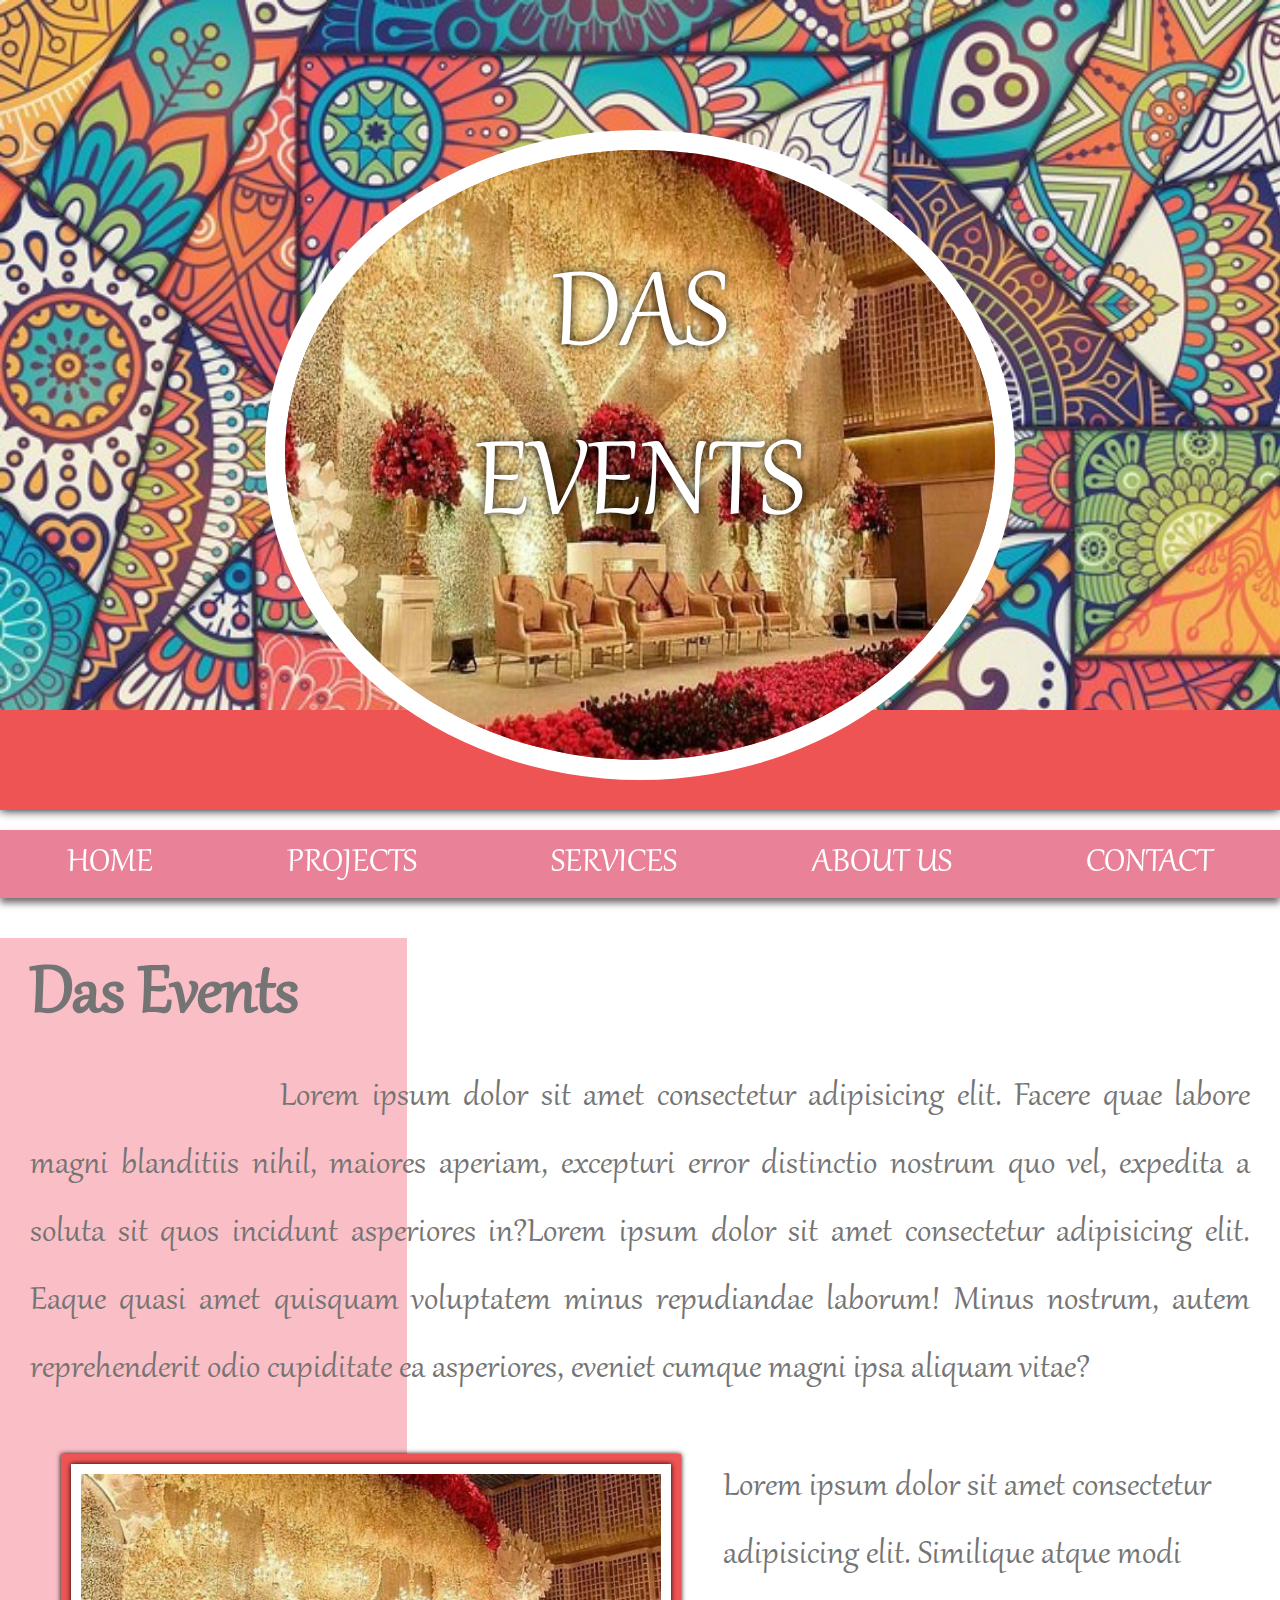
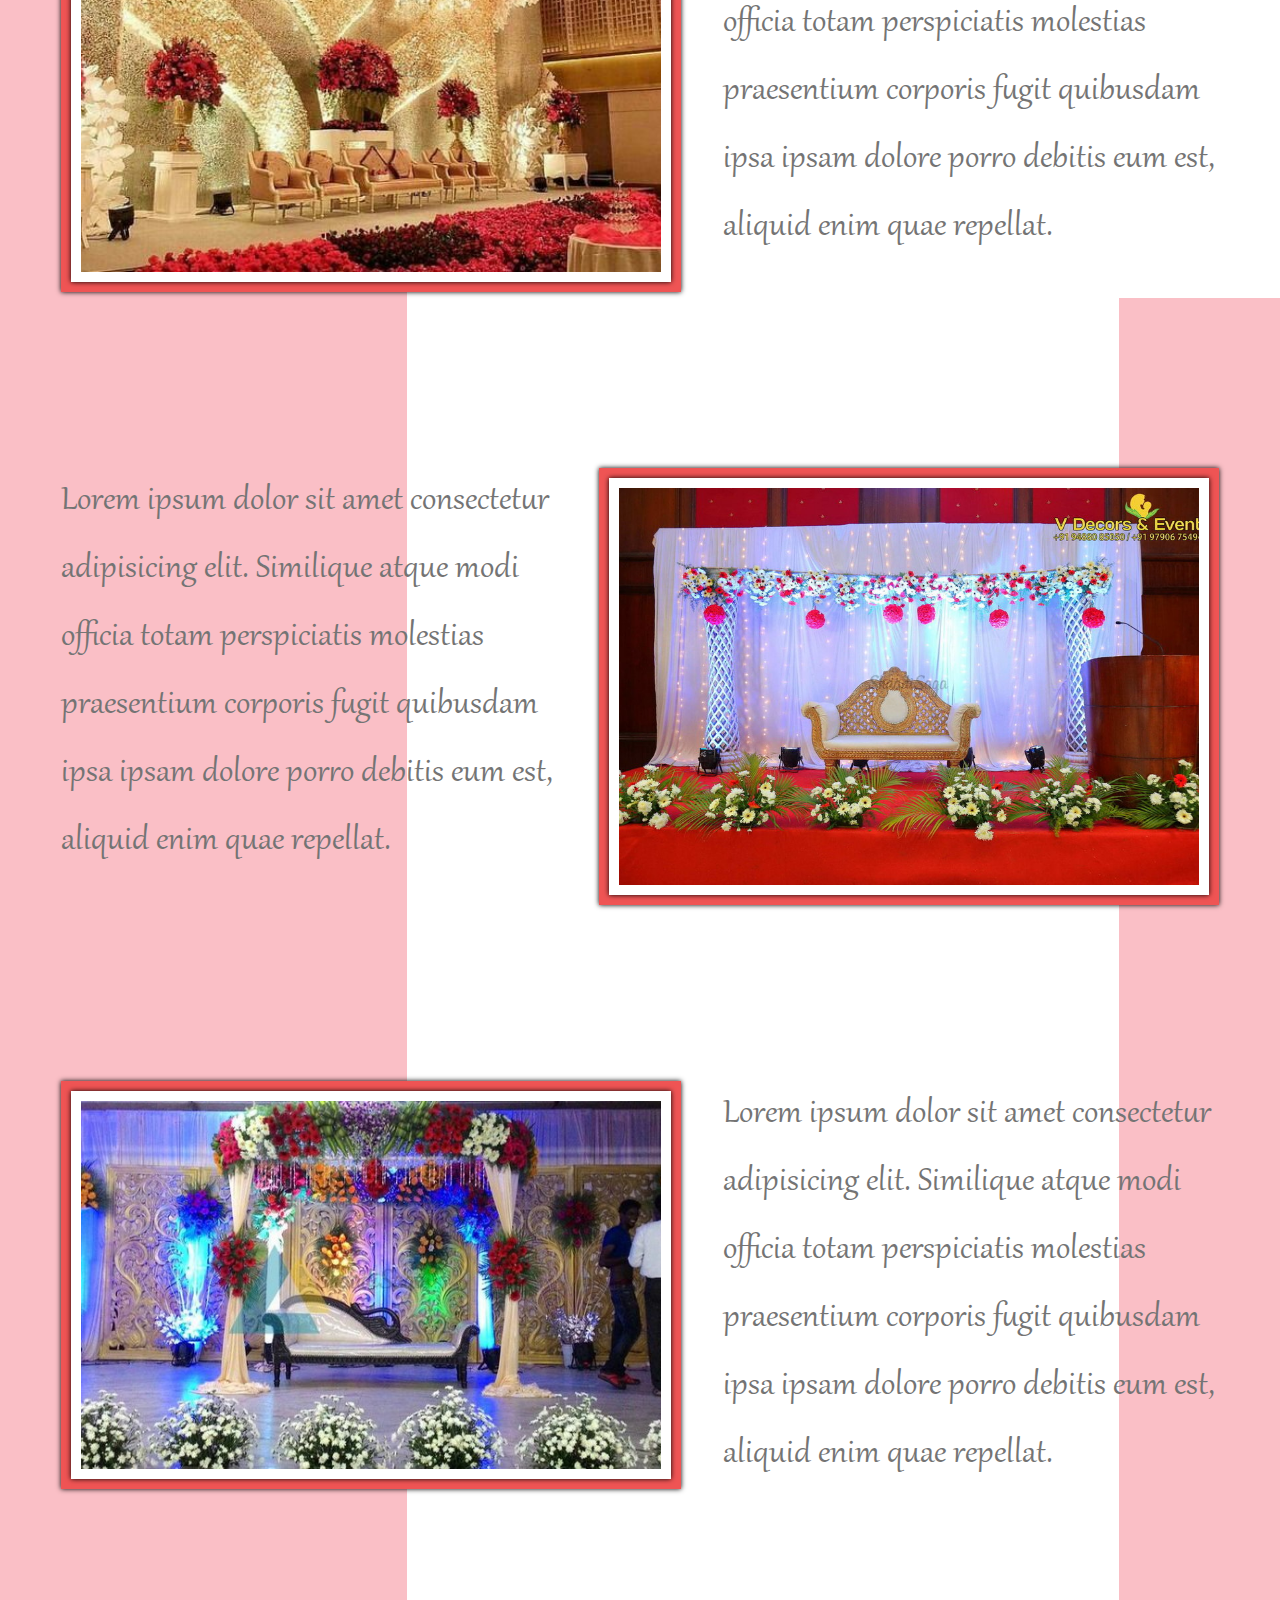
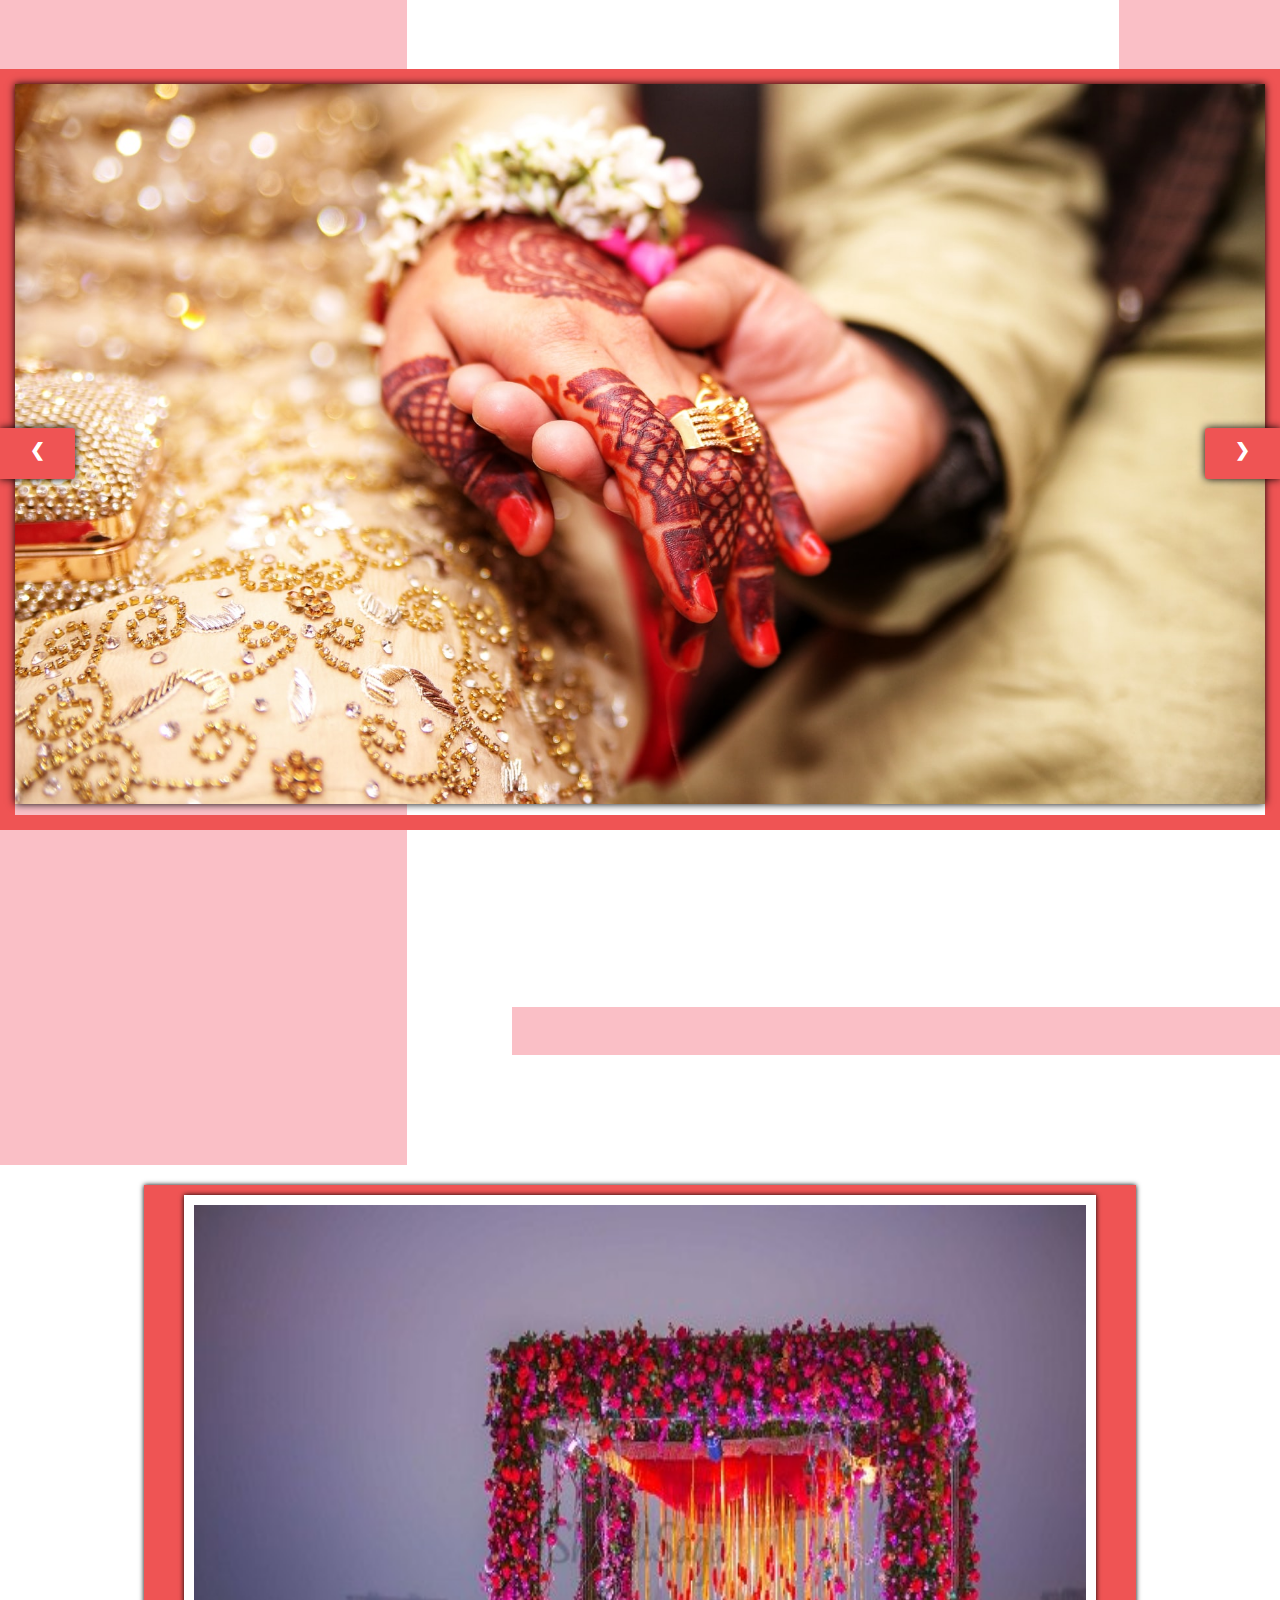
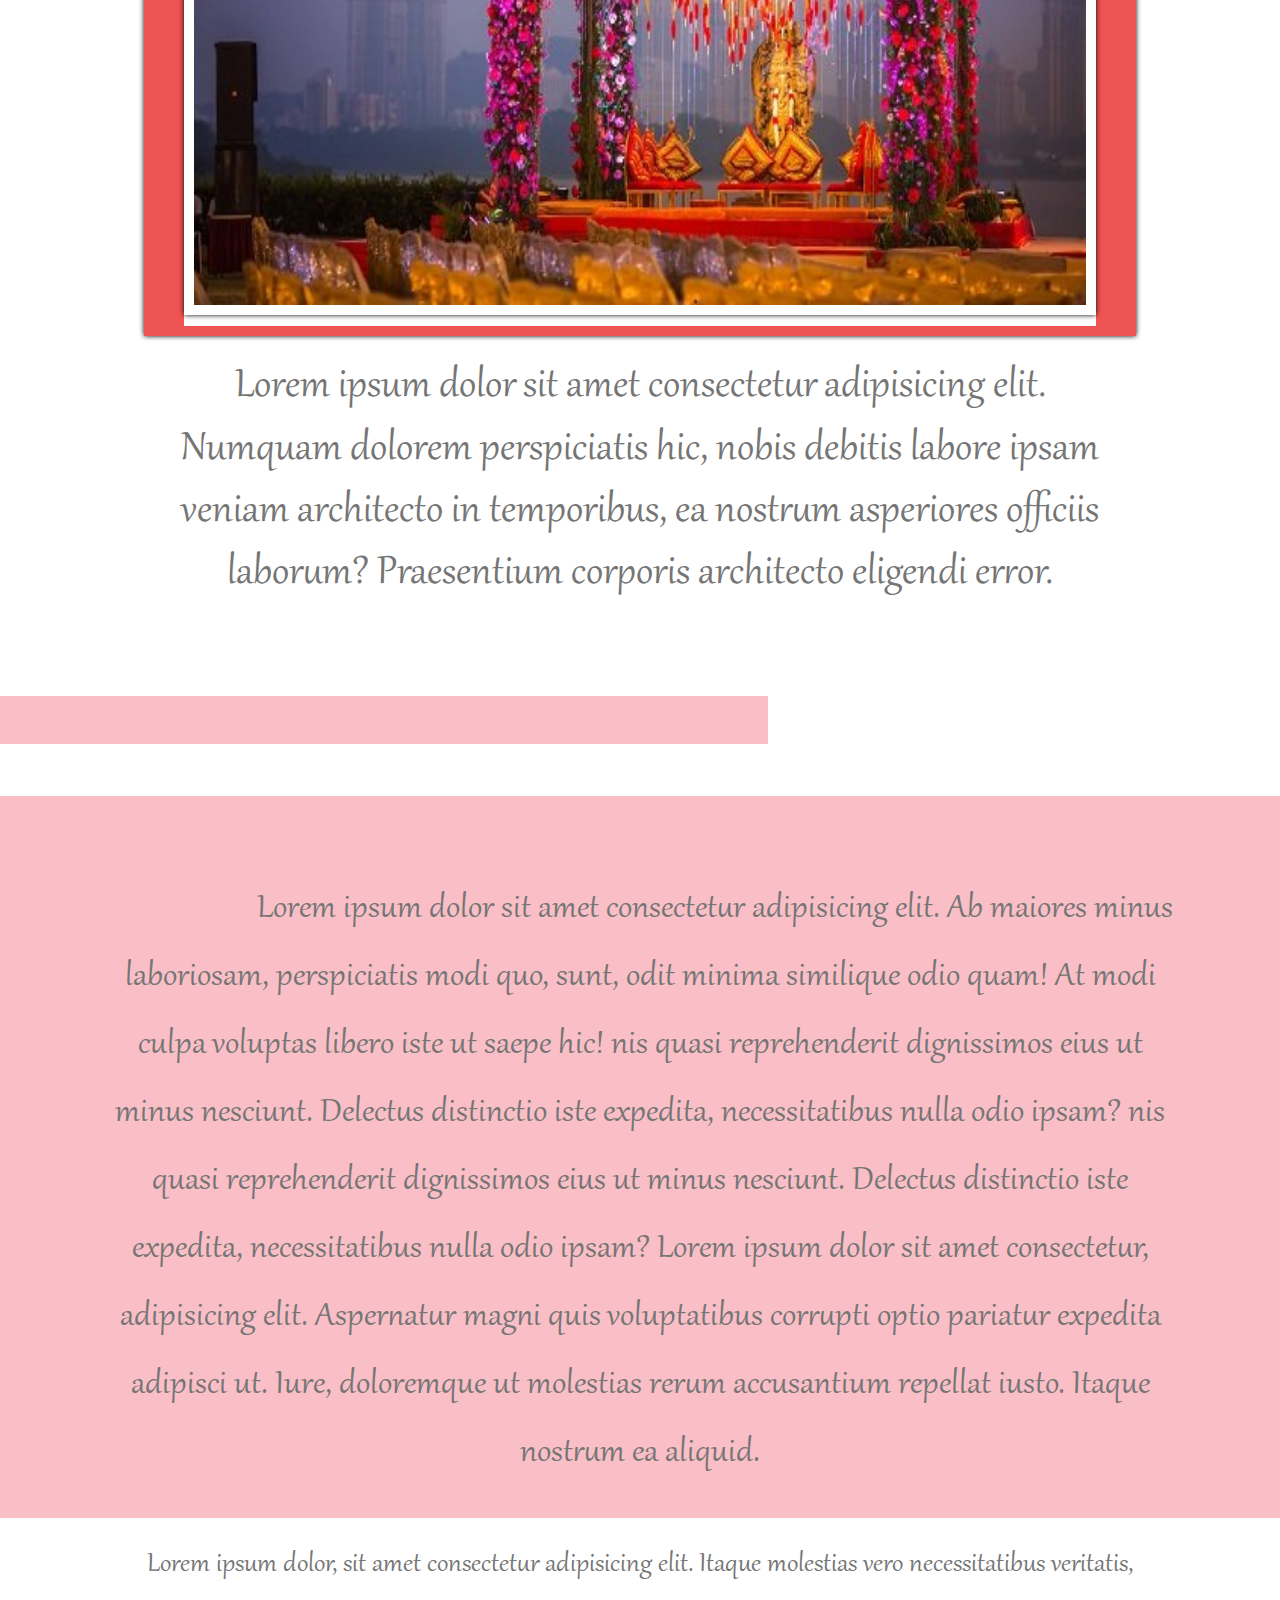
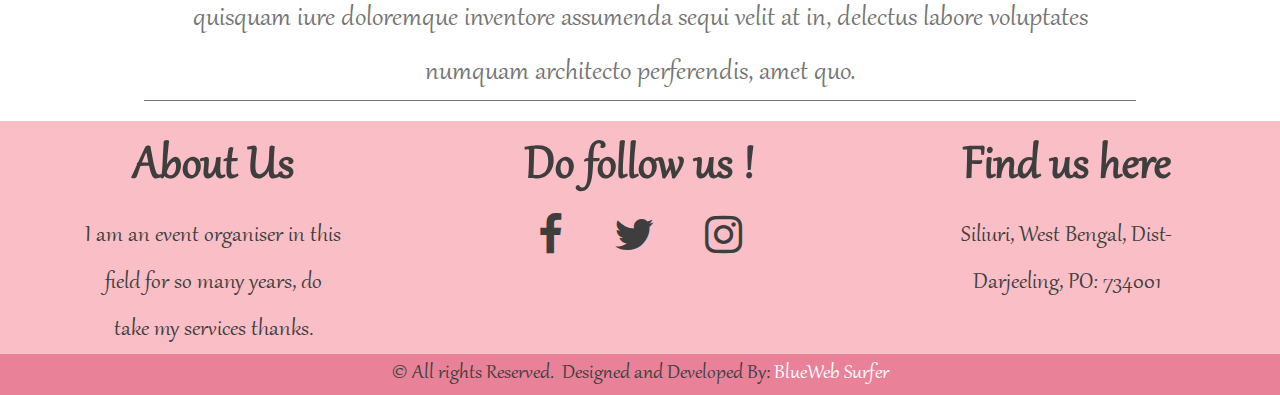
==== index.html @ 894e2127 "first commit" ====
<!DOCTYPE html>
<html lang="en">
<head>
    <meta charset="UTF-8">
    <meta http-equiv="X-UA-Compatible" content="IE=edge">
    <meta name="viewport" content="width=device-width, initial-scale=1.0">
    <title>Document</title>
    <link rel="stylesheet" href="style.css">
    <link rel="stylesheet" href="https://cdnjs.cloudflare.com/ajax/libs/font-awesome/4.7.0/css/font-awesome.min.css">
    <script defer src="index.js"></script>
</head>
<body>
    <header>
        <div class="banner">
            <div class="main-image">
                <img src="assets/img/dasbanner.jpg" alt="">
                <div class="das-events">
                    <h1>Das</h1>
                    <h1>Events</h1>
                </div>
            </div>
        </div>
        <nav>
            <ul>
               <a href="index.html"><li>Home</li> </a> 
                <a href="projects.html"><li>Projects</li></a>
                <a href="services.html"><li>Services</li></a>
                <a href="aboutus.html"><li>About Us</li> </a>
                <a href="contact.html"><li>Contact</li></a>
            </ul>
        </nav>
    </header>
    
    <section class="bg-shapes-left">
        
        <!-- <div class="bg-shapes-left"></div> -->
        <!-- <div class="bg-shapes-right"></div>           -->

        <div class="sub-head">
            <h1>Das Events</h1>
            <p>
                Lorem ipsum dolor sit amet consectetur adipisicing elit. Facere quae labore magni blanditiis nihil, maiores aperiam, excepturi error distinctio nostrum quo vel, expedita a soluta sit quos incidunt asperiores in?Lorem ipsum dolor sit amet consectetur adipisicing elit. Eaque quasi amet quisquam voluptatem minus repudiandae laborum! Minus nostrum, autem reprehenderit odio cupiditate ea asperiores, eveniet cumque magni ipsa aliquam vitae?
            </p>
        </div>
        
        <div class="body">
            <div class="body-img">
                <img src="assets/img/dasbanner.jpg" alt="">
            </div>
            <div class="body-content">
                <p>Lorem ipsum dolor sit amet consectetur adipisicing elit. Similique atque modi officia totam perspiciatis molestias praesentium corporis fugit quibusdam ipsa ipsam dolore porro debitis eum est, aliquid enim quae repellat.</p>
            </div>
        </div>
        <div class="body reverse">
            <div class="body-img">
                <img src="assets/img/wedding-decorations-pondicherry(59).jpg" alt="">
            </div>
            <div class="body-content">
                <p>Lorem ipsum dolor sit amet consectetur adipisicing elit. Similique atque modi officia totam perspiciatis molestias praesentium corporis fugit quibusdam ipsa ipsam dolore porro debitis eum est, aliquid enim quae repellat.</p>
            </div>
        </div>
        <div class="body">
            <div class="body-img">
                <img src="assets/img/IMG_20200710_120605.jpg" alt="">
            </div>
            <div class="body-content">
                <p>Lorem ipsum dolor sit amet consectetur adipisicing elit. Similique atque modi officia totam perspiciatis molestias praesentium corporis fugit quibusdam ipsa ipsam dolore porro debitis eum est, aliquid enim quae repellat.</p>
            </div>
        </div>

        <!-- Slideshow container -->
<div class="slideshow-container">

    <!-- Full-width images with number and caption text -->
    <div class="mySlides fade">
      <!-- <div class="numbertext">1 / 3</div> -->
      <img src="assets/img/khadija-yousaf-lKwp3-FQomY-unsplash.jpg" style="width:100%">
      <!-- <div class="text">Caption Text</div> -->
    </div>
  
    <div class="mySlides fade">
      <!-- <div class="numbertext">2 / 3</div> -->
      <img src="assets/img/e088c1e5b5d54f53e31a05f992170328.jpg" style="width:100%">
      <!-- <div class="text">Caption Two</div> -->
    </div>
  
    <div class="mySlides fade">
      <!-- <div class="numbertext">3 / 3</div> -->
      <img src="assets/img/IMG_20200710_120605.jpg" style="width:100%">
      <!-- <div class="text">Caption Three</div> -->
    </div>
  
    <!-- Next and previous buttons -->
    <a class="prev" onclick="plusSlides(-1)">&#10094;</a>
    <a class="next" onclick="plusSlides(1)">&#10095;</a>
  </div>
  <br>
  
  <!-- The dots/circles -->
  <!-- <div style="text-align:center">
    <span class="dot" onclick="currentSlide(1)"></span>
    <span class="dot" onclick="currentSlide(2)"></span>
    <span class="dot" onclick="currentSlide(3)"></span>
  </div> -->
    <div class="section">
        <hr>      
    </div>   
<br><br><br><br>
    <div class="big-banner">
        <div class="big-banner-img">
            <img src="assets/img/IMG-20200902-WA0006.jpg" alt="">
        </div>
        <div class="big-banner-content">
            <p>Lorem ipsum dolor sit amet consectetur adipisicing elit. Numquam dolorem perspiciatis hic, nobis debitis labore ipsam veniam architecto in temporibus, ea nostrum asperiores officiis laborum? Praesentium corporis architecto eligendi error.</p>
        </div>
    </div>
    <div class="section left">
        <hr>      
    </div>  

    <div class="big-content">
        <div class="big-content-p">
            <p>Lorem ipsum dolor sit amet consectetur adipisicing elit. Ab maiores minus laboriosam, perspiciatis modi quo, sunt, odit minima similique odio quam! At modi culpa voluptas libero iste ut saepe hic! 
            nis quasi reprehenderit dignissimos eius ut minus nesciunt. Delectus distinctio iste expedita, necessitatibus nulla odio ipsam?
            nis quasi reprehenderit dignissimos eius ut minus nesciunt. Delectus distinctio iste expedita, necessitatibus nulla odio ipsam?
            Lorem ipsum dolor sit amet consectetur, adipisicing elit. Aspernatur magni quis voluptatibus corrupti optio pariatur expedita adipisci ut. Iure, doloremque ut molestias rerum accusantium repellat iusto. Itaque nostrum ea aliquid.
            </p>
        </div>
    </div>
  
    <div class="small-content">
        <div class="small-content-p">
            <p>Lorem ipsum dolor, sit amet consectetur adipisicing elit. Itaque molestias vero necessitatibus veritatis, quisquam iure doloremque inventore assumenda sequi velit at in, delectus labore voluptates numquam architecto perferendis, amet quo.</p>
        </div>
    </div>

    </section>
    <footer>
        <div class="footer">
        <div class="about-us">
            <h1>About Us</h1>
            <p>I am an event organiser in this field for so many years, do take my services thanks.</p>
        </div>
        <div class="social-media">
            <h1>Do follow us !</h1>
            <div class="social-icons">
                <a href="https://www.facebook.com/"><i class="fa fa-facebook"></i></a>
                <a href="https://www.twitter.com/"><i class="fa fa-twitter"></i></a>
                <a href="https://www.instagram.com/"><i class="fa fa-instagram"></i></a>
            </div>
            
        </div>
        <div class="address">
            <h1>Find us here</h1>
            <p>Siliuri, West Bengal, Dist-Darjeeling, PO: 734001</p>
        </div>
       </div>
       <div class="copyrights">
        <p>&copy; All rights Reserved.</p>
        <p>&nbsp; Designed and Developed By: <a href="www.bluewebsurfer.com">BlueWeb Surfer</a></p>
    </div>
    </footer>
</body>
</html>
---- style.css ----
/* @import url('https://fonts.googleapis.com/css2?family=Gabriela&display=swap'); */

@font-face {
    font-family: myFont;
    src: url(assets/typography/gabriola\ Font\ Download.woff);
  }
:root{
    --pink:	#E98199;
    --red:#EF5454;
}
*{
    box-sizing: border-box;
    margin: 0;
    padding: 0;
    font-family: myFont,Helvetica, sans-serif;
}

header .banner{
    position: relative;
    background: url(assets/img/0_hL-usWd0WA_PzX6H.jpg);
    background-attachment: fixed;
    background-size: cover;
    width: 100%;
    /* border: 1px solid var(--red); */
    height: 90vh;
    border-bottom: 100px solid var(--red);

    display: flex;
    justify-content: center;

    z-index: -100;

    box-shadow: 0 0 10px black;
}

header .banner .main-image{
    position: absolute;
    /* border: 1px solid green; */
    margin-top: 130px;
    display: flex;
    justify-content: center;
    align-items: center;
    
    /* z-index: -1; */
}
header .banner .main-image img{
    width: 750px;
    height: 650px;
    border-radius: 50%;
    border: 20px solid white;
    position: relative;

}
header .banner .main-image .das-events{
    position: absolute;
    color: white;
    font-size: 4em;
text-align: center;
text-transform: uppercase;
margin-top: -150px;

}
header .banner .main-image .das-events h1{
    margin-bottom: -50px;
    font-weight: 400;
    text-shadow: 0 0 10px black;
}

nav{
    z-index: 100;
    margin-top: 20px;
    /* border: 1px solid red; */
    background-color: var(--pink);
    box-shadow: 0px 5px 7px 0px #6f6f6f;
    position: sticky;
    /* width: 100%; */
    top: 10px;
}
nav ul {
    display: flex;
    font-size: 2.5em;
    justify-content: space-around;
    color: white;
    list-style: none;
    text-transform: uppercase;
}
nav ul a{
    text-decoration: none;
    color: white;
}
nav ul a :hover{
    background-color: var(--red);
}
nav ul li{
    padding: 0 20px;
    /* background-color: red; */
}

/* subhead */
.sub-head{
    /* border: 1px solid red; */
    color: rgb(116, 116, 116);
font-size: 2.5em;
padding: 30px;    
}
.sub-head p{
    text-indent: 250px;
    text-align: justify;
}

/* shapes */
.bg-shapes-left{
    height: 100%;
    background: url(assets/img/shape-1.svg), url(assets/img/shape-2.svg) right;             
    /* background-attachment: fixed; */
    /* background-size:100% 100%; */
    /* background-size:cover; */
    background-repeat: no-repeat;
    /* background-position: left; */
    background-position: 0 2.5em,right 1000px;
 
}
.bg-shapes-right{
    height: 100%;
    background: url(assets/img/shape-2.svg);
    /* background-attachment: fixed; */
        /* background-size:100% 100%; */
    /* background-size:cover;
    background-repeat: no-repeat;
    background-position: right center;
*/
}

.body{
    /* border: 1px solid red; */
    display: flex;
    justify-content: space-evenly;
    padding: 20px;
    margin-bottom: 8.5em;
}
.body .body-img{
    width: 50%;
    /* padding: 10px; */
    color: rgb(116, 116, 116);
}
.body .body-content{
    width: 40%;
    /* padding: 10px; */
    color: rgb(116, 116, 116);
}
.body .body-img {
    border: 10px solid var(--red);
    box-shadow: black 0px 0px 5px 0px;
}
.body .body-img img{
    width: 100%;
    height: 100%;
    border: 10px solid white;
    box-shadow: 0 0 5px 0px black;
    object-fit: cover;
}
.body .body-content p{
    font-size: 2.5em;
}
.reverse{
    display: flex;
    flex-direction: row-reverse;
}

* {box-sizing:border-box}

/* Slideshow container */
.slideshow-container {
  /* max-width: 1000px; */
  position: relative;
  margin: auto;
  margin-top: 10em;
}

/* Hide the images by default */
.mySlides {
  display: none;
  border: 15px solid var(--red);
}
.mySlides > img{
    height: 80vh;
    object-fit: cover;
    box-shadow: 0 0 8px black;
}

/* Next & previous buttons */
.prev, .next {
  cursor: pointer;
  position: absolute;
  top: 50%;
  width: auto;
  margin-top: -22px;
  padding: 10px 30px;
  color: white;
  font-weight: bold;
  font-size: 18px;
  transition: 0.6s ease;
  border-radius: 0 3px 3px 0;
  user-select: none;

  background-color: var(--red);
  box-shadow: 0 0 8px black;
}

/* Position the "next button" to the right */
.next {
  right: 0;
  border-radius: 3px 0 0 3px;
}

/* On hover, add a black background color with a little bit see-through */
.prev:hover, .next:hover {
  background-color: var(--pink);
}

/* Caption text */
/* .text {
  color: #f2f2f2;
  font-size: 15px;
  padding: 8px 12px;
  position: absolute;
  bottom: 8px;
  width: 100%;
  text-align: center;
} */

/* Number text (1/3 etc) */
/* .numbertext {
  color: #f2f2f2;
  font-size: 12px;
  padding: 8px 12px;
  position: absolute;
  top: 0;
} */

/* The dots/bullets/indicators */
/* .dot {
  cursor: pointer;
  height: 15px;
  width: 15px;
  margin: 0 2px;
  background-color: #bbb;
  border-radius: 50%;
  display: inline-block;
  transition: background-color 0.6s ease;
} */

.active, .dot:hover {
  background-color: #717171;
}

/* Fading animation */
.fade {
  -webkit-animation-name: fade;
  -webkit-animation-duration: 1.5s;
  animation-name: fade;
  animation-duration: 1.5s;
}

@-webkit-keyframes fade {
  from {opacity: .4}
  to {opacity: 1}
}

@keyframes fade {
  from {opacity: .4}
  to {opacity: 1}
}

.section{
  /* border: 1px solid red; */
  position: relative;
  margin-top: 150px;
}
.section hr{
  position: absolute;
  background-color: #fabfc6;
  right: 0;
  border: none;
  height: 3em;
  width: 60%;
  /* margin-right: 0; */
  /* border: 1px solid blue; */
}
.left hr{
  left: 0;
margin-top: -100px;
}
.big-banner{
  display: flex;
  flex-direction: column;
  align-items: center;
  margin-top: 50px;
  /* border: 1px solid red; */
  padding: 20px;

}
.big-banner-img img{
  width: 100%;
  height: 80vh;
  border: 10px solid white;
  box-shadow: 0 0 5px black;
}
.big-banner-img{
  border-top:10px solid var(--red) ;
  border-right: 40px solid var(--red);
  border-bottom: 10px solid var(--red);
  border-left: 40px solid var(--red);
  box-shadow: 0 0 5px black;
}
.big-banner-img,.big-banner-content{
  width:80%;
  /* border: 1px solid blue; */
}
.big-banner-content{
  padding: 20px;
font-size: 3em;
color: rgb(117, 117, 117);
line-height: 1.3;
text-align: center;
}
.big-content{
  /* border: 1px solid red; */
  padding-top: 80px;
  padding-right: 100px;
  padding-left: 100px;
  padding-bottom: 30px;
  text-indent: 150px;
background-color: #fabfc6;
}
.big-content p{
  font-size: 2.5em;
  text-align: center;
  color: rgb(117, 117, 117);
}

.small-content{
  padding: 20px;
  display: flex;
  justify-content: center;
}
.small-content-p{
  width: 80%;
  border-bottom: 1px solid rgb(117, 117, 117) ;
font-size: 2em;
text-align: center;
color: rgb(117, 117, 117);
}
footer{
  background-color:#fabfc6 ;
}
.footer{
 
  display: flex;
  justify-content: space-around;
  font-size: 1.7em;
  
  color: rgb(62 62 62);
}
.about-us, .social-media, .address{
  width: 20%;
  text-align: center;
}
.social-icons{
  /* border: 1px solid red; */
  display: flex;
  justify-content: space-around;
}
.social-icons a{
  text-decoration: none;
  color: rgb(62 62 62);
}
.social-icons i{
 /* margin-left: 40px; */  
 font-size: 1.6em;
}
.copyrights{
  /* border: 1px solid red; */
  background-color: var(--pink);
  display: flex;
  justify-content: center;
  align-items: center;
font-size:1.5em;
color:rgb(62 62 62) ;
}
.copyrights a{
  text-decoration: none;
  color:white ;
}
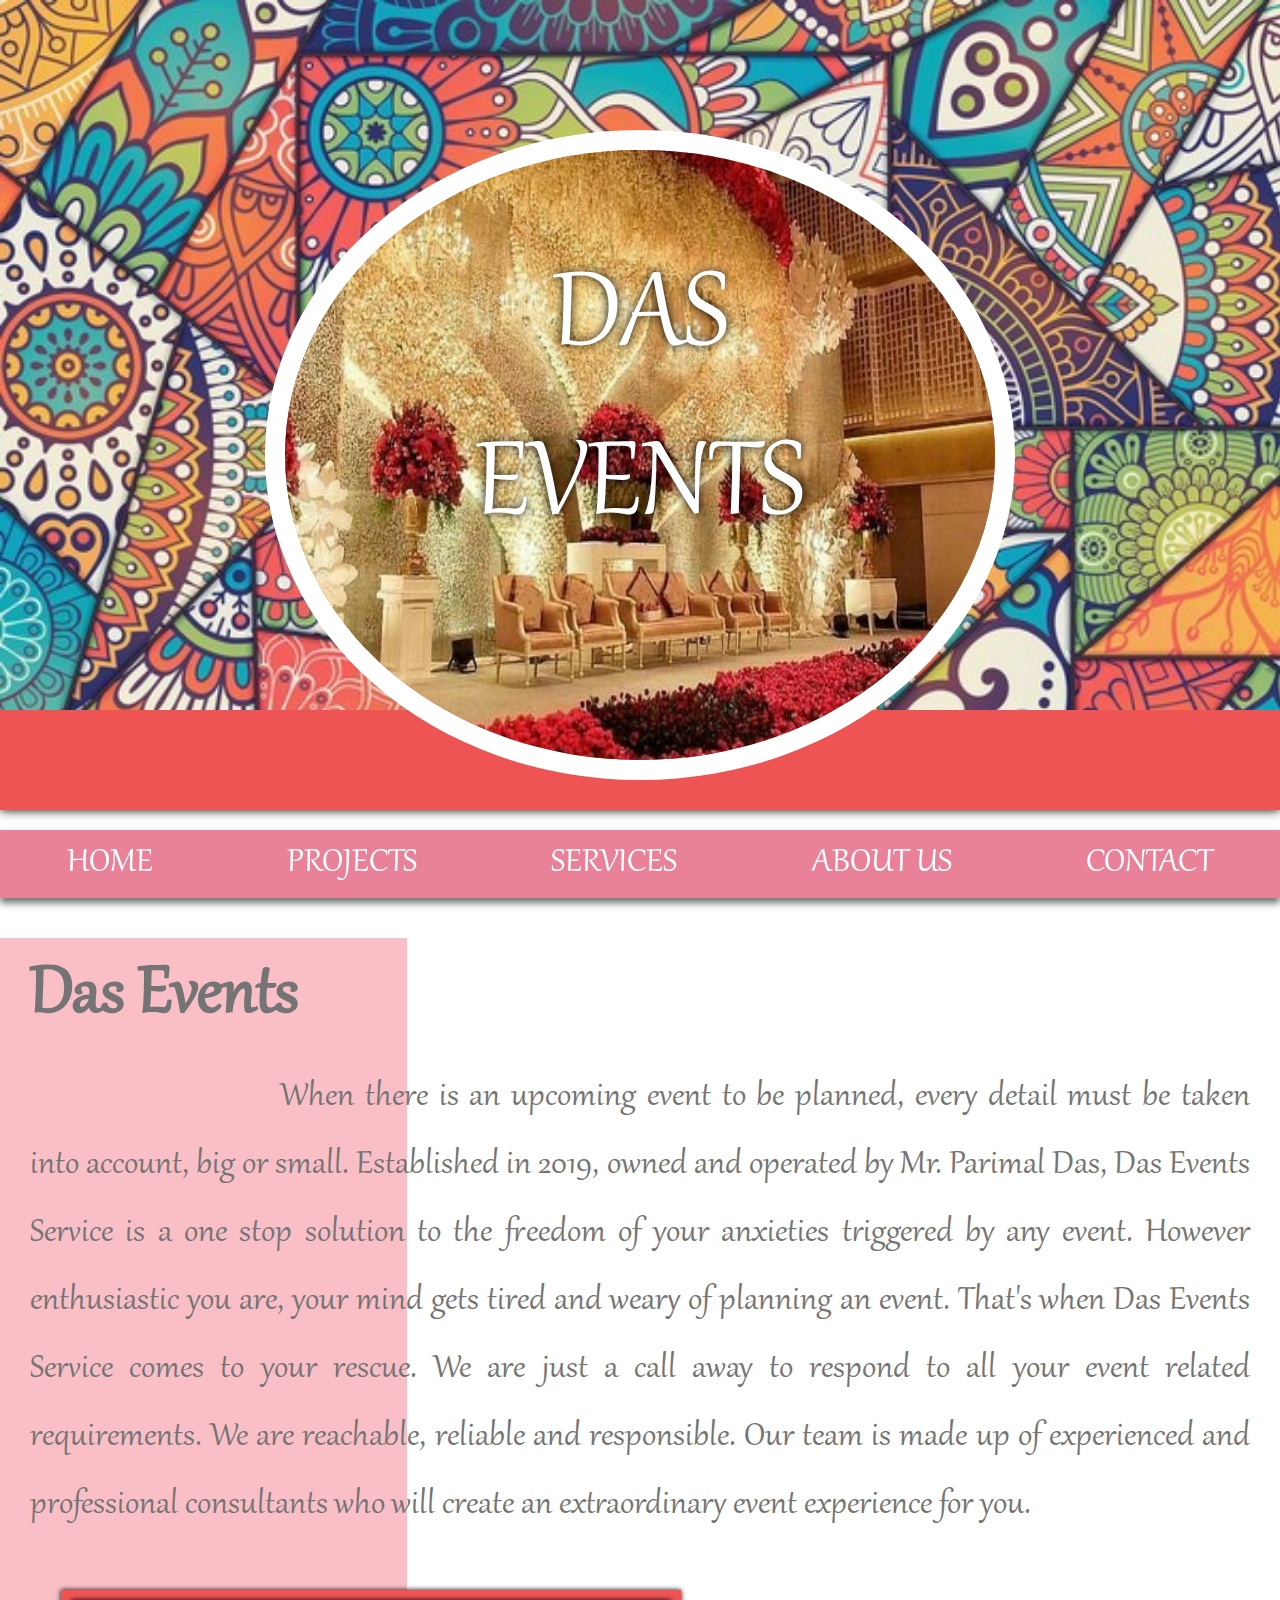
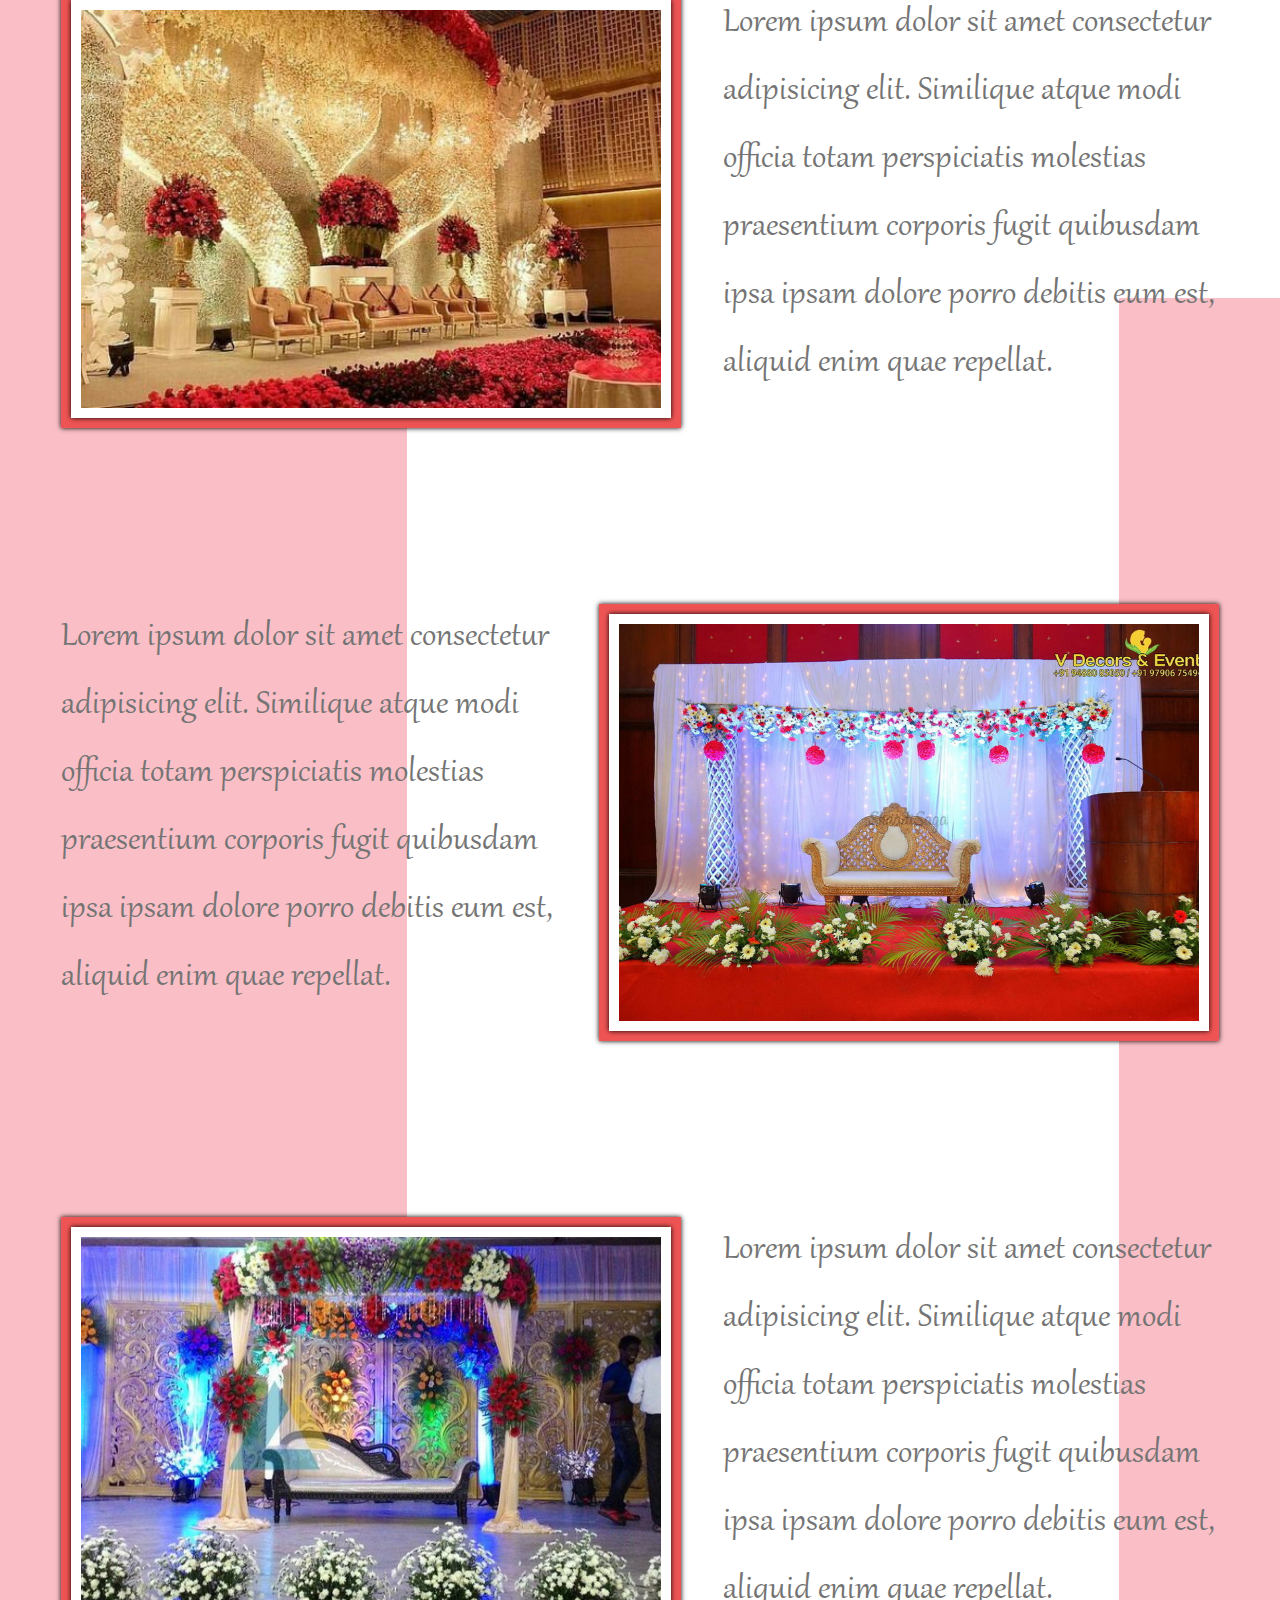
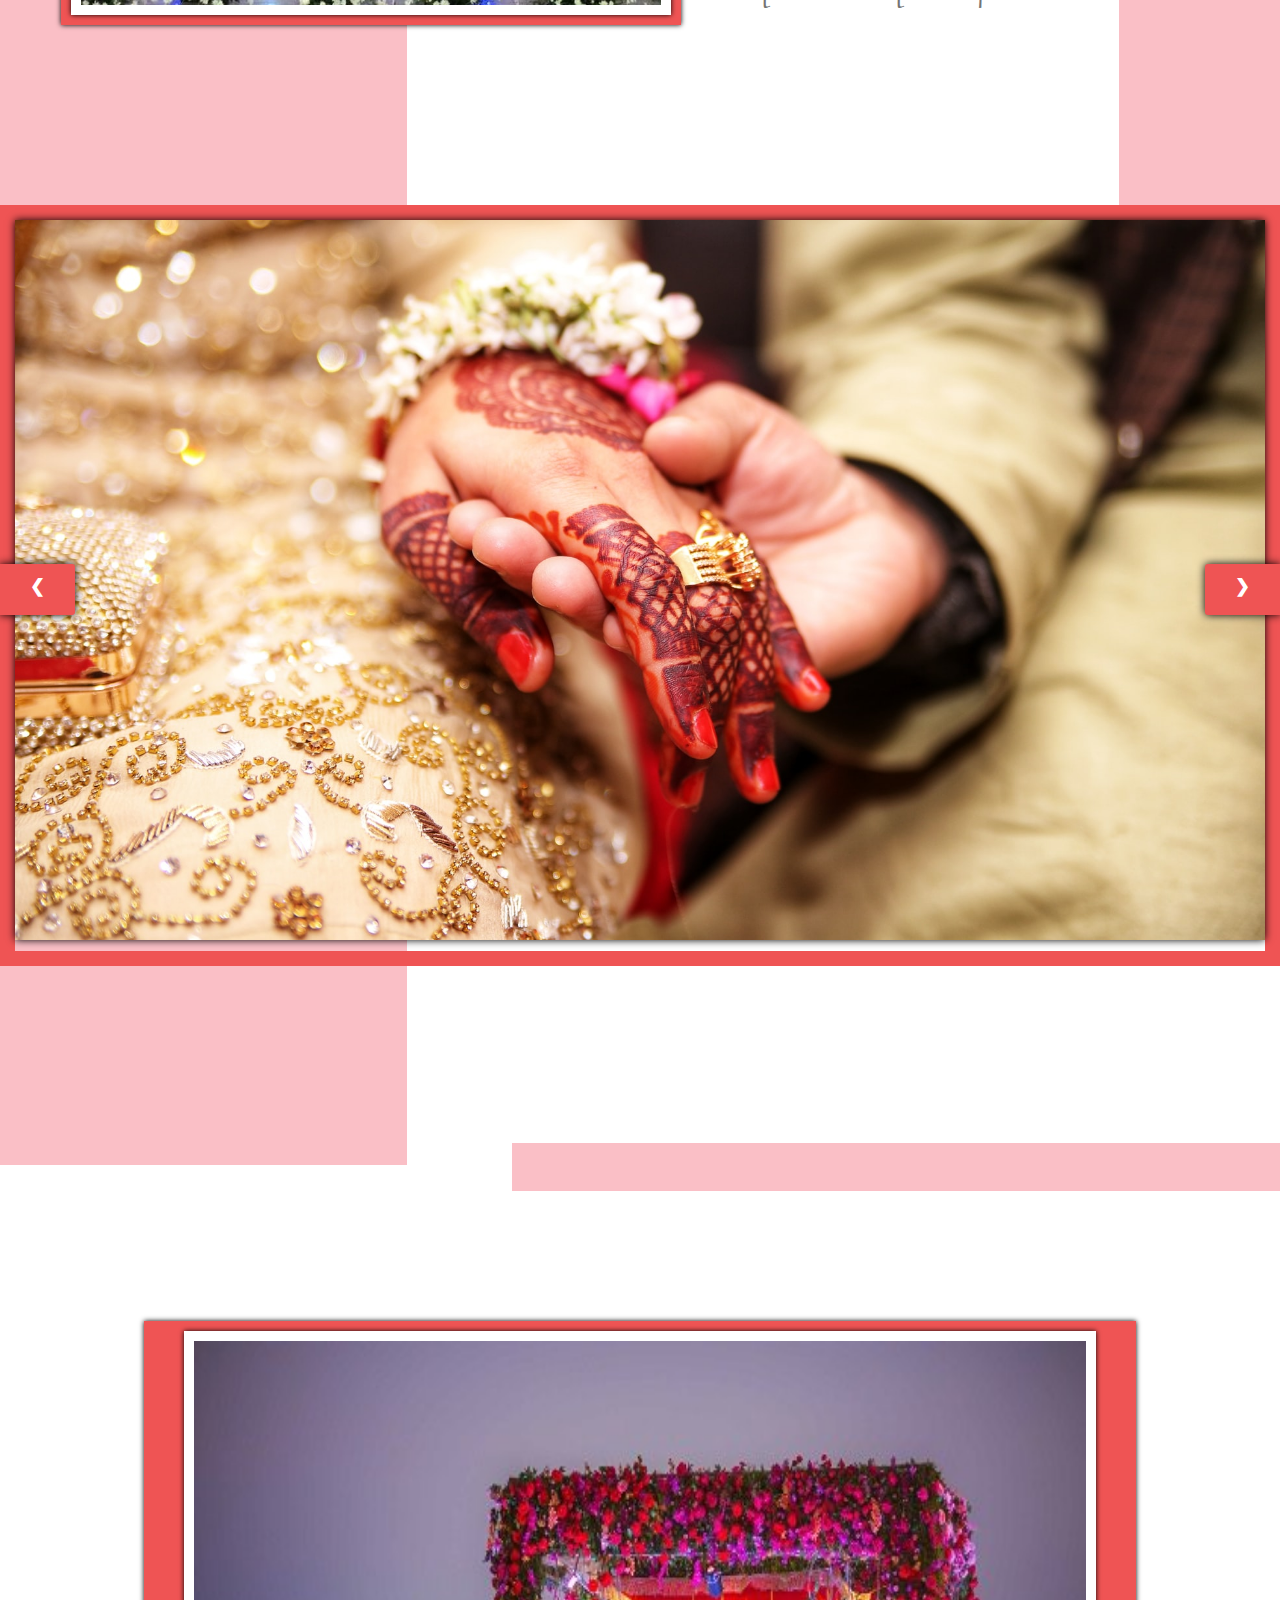
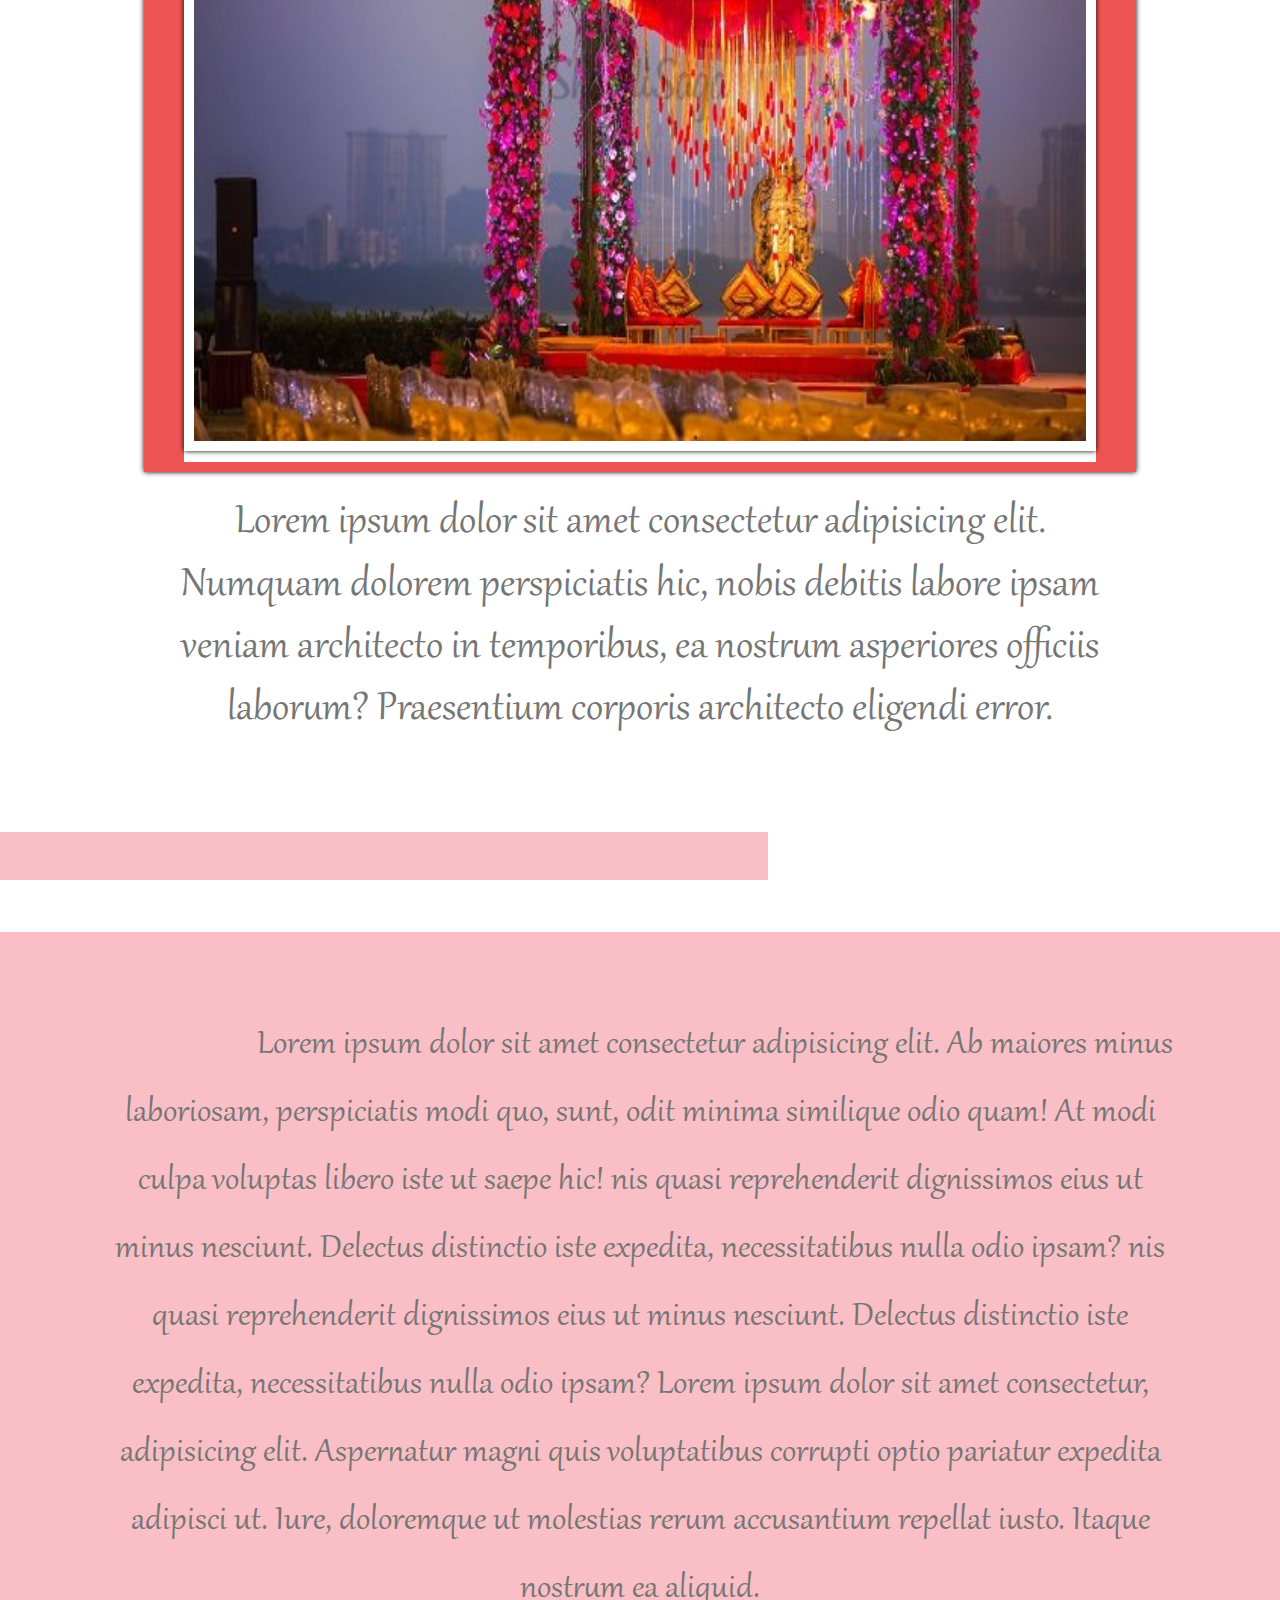
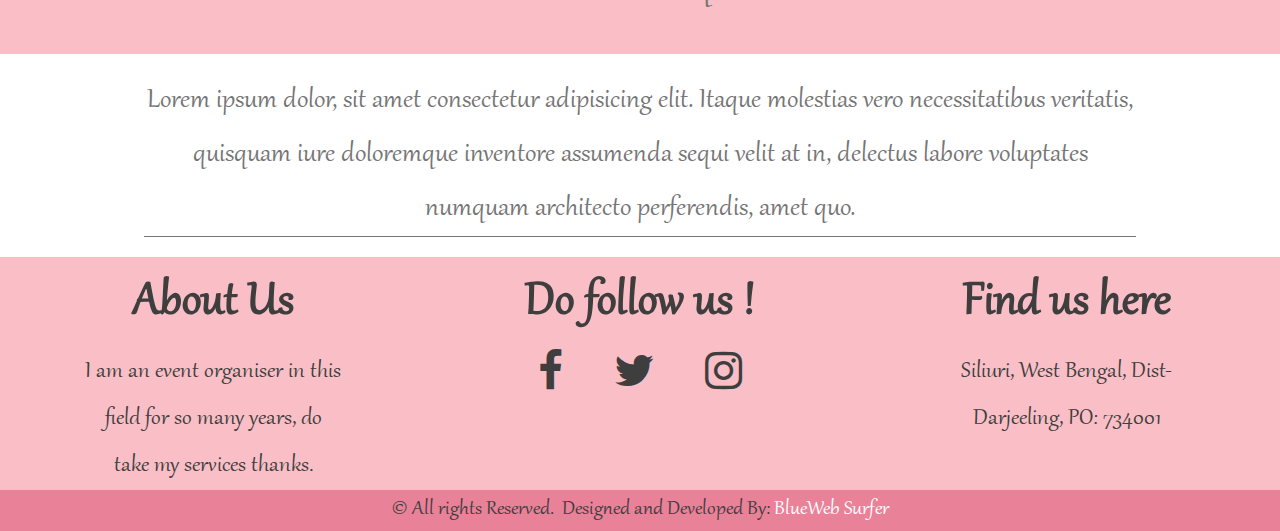
==== commit dca76db0: "remaining pages done" ====
--- a/index.html
+++ b/index.html
@@ -39,7 +39,7 @@
         <div class="sub-head">
             <h1>Das Events</h1>
             <p>
-                Lorem ipsum dolor sit amet consectetur adipisicing elit. Facere quae labore magni blanditiis nihil, maiores aperiam, excepturi error distinctio nostrum quo vel, expedita a soluta sit quos incidunt asperiores in?Lorem ipsum dolor sit amet consectetur adipisicing elit. Eaque quasi amet quisquam voluptatem minus repudiandae laborum! Minus nostrum, autem reprehenderit odio cupiditate ea asperiores, eveniet cumque magni ipsa aliquam vitae?
+                When there is an upcoming event to be planned, every detail must be taken into account, big or small. Established in 2019, owned and operated by Mr. Parimal Das, Das Events Service is a one stop solution to the freedom of your anxieties triggered by any event. However enthusiastic you are, your mind gets tired and weary of planning an event. That's when Das Events Service comes to your rescue. We are just a call away to respond to all your event related requirements. We are reachable, reliable and responsible. Our team is made up of experienced and professional consultants who will create an extraordinary event experience for you. 
             </p>
         </div>
         
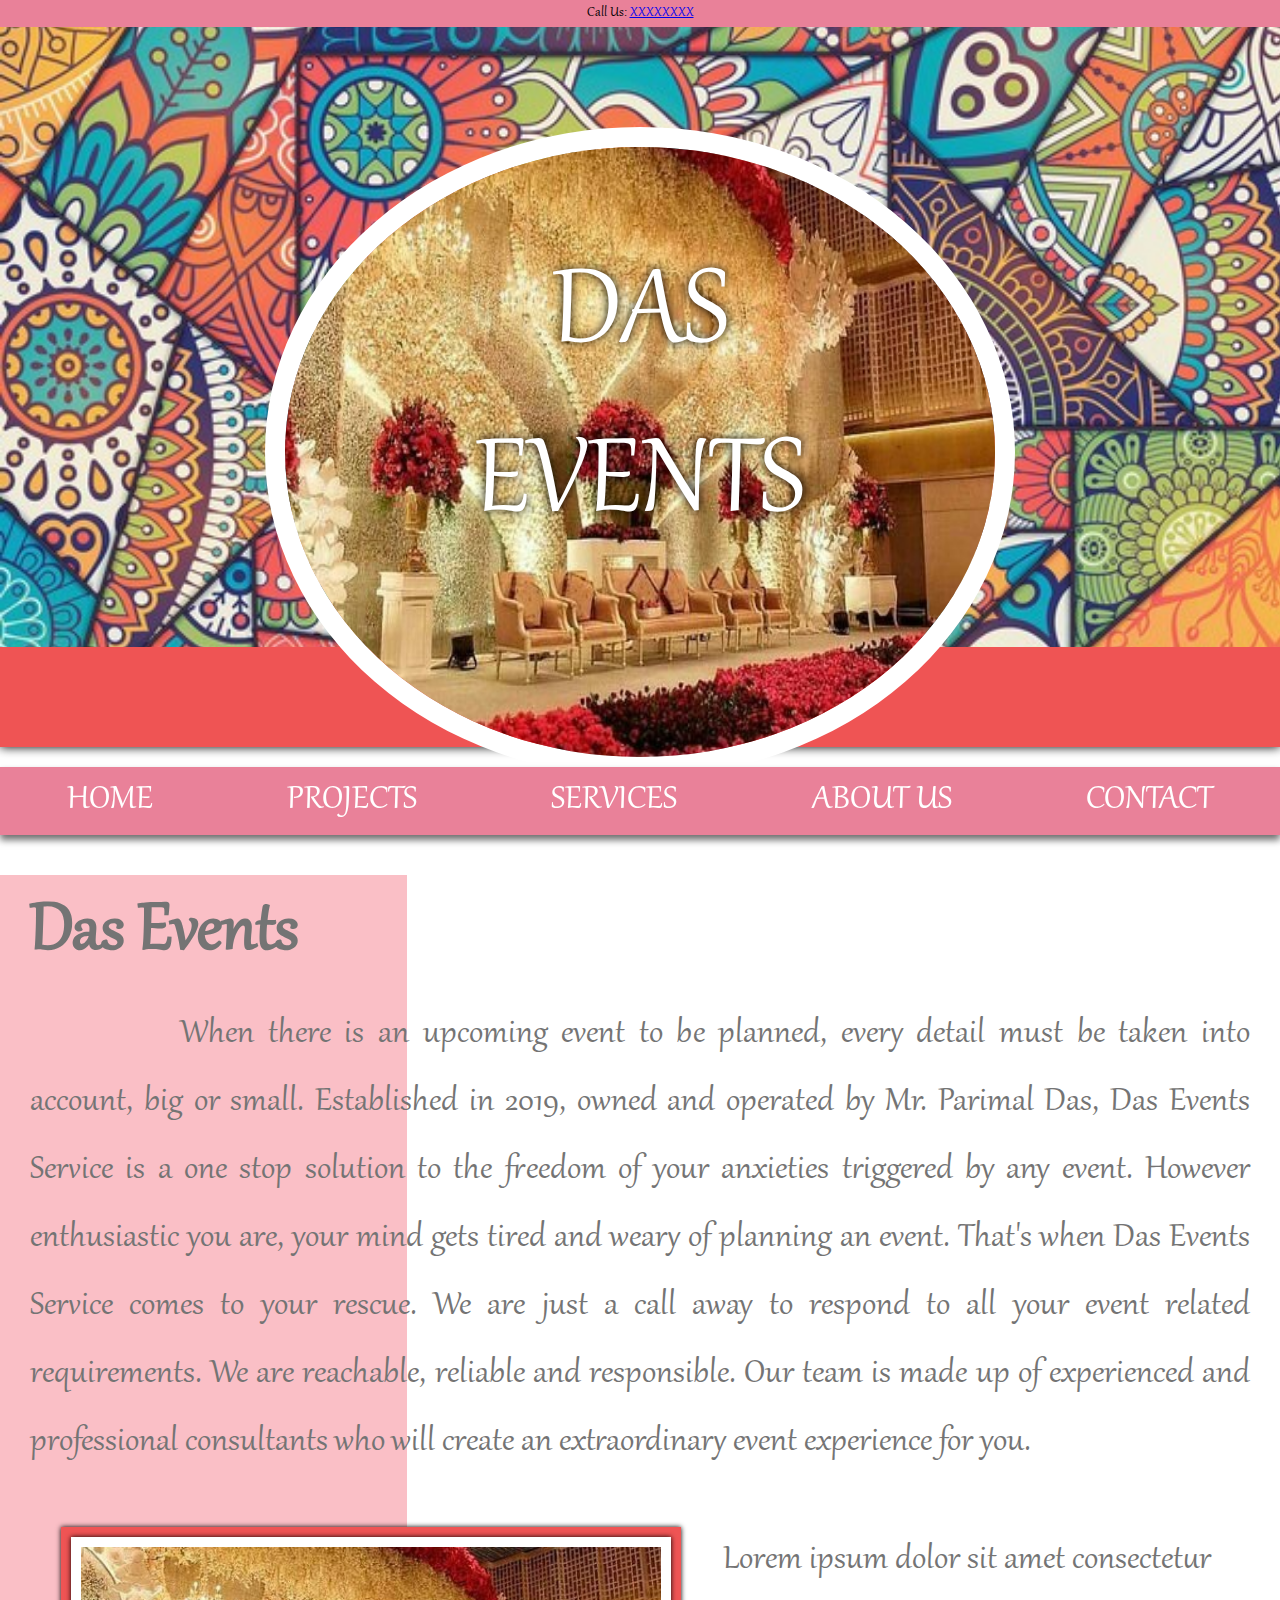
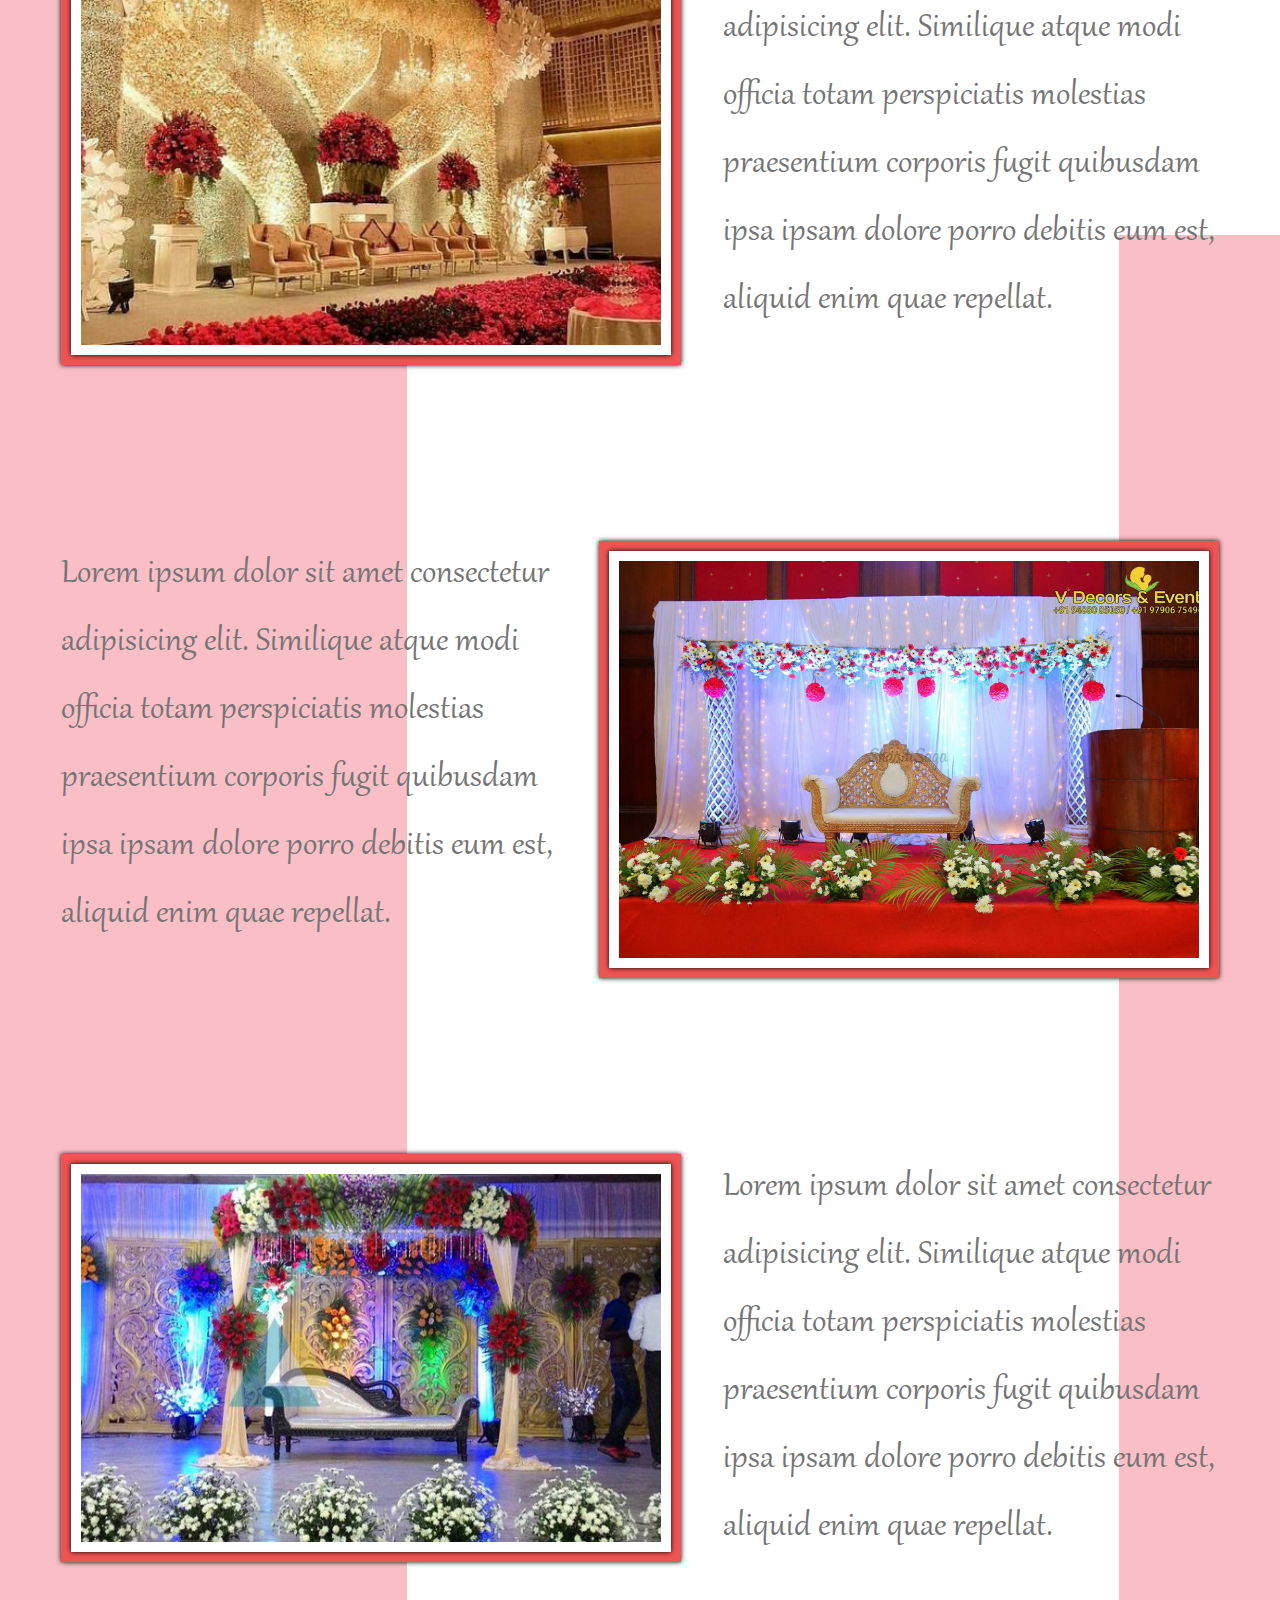
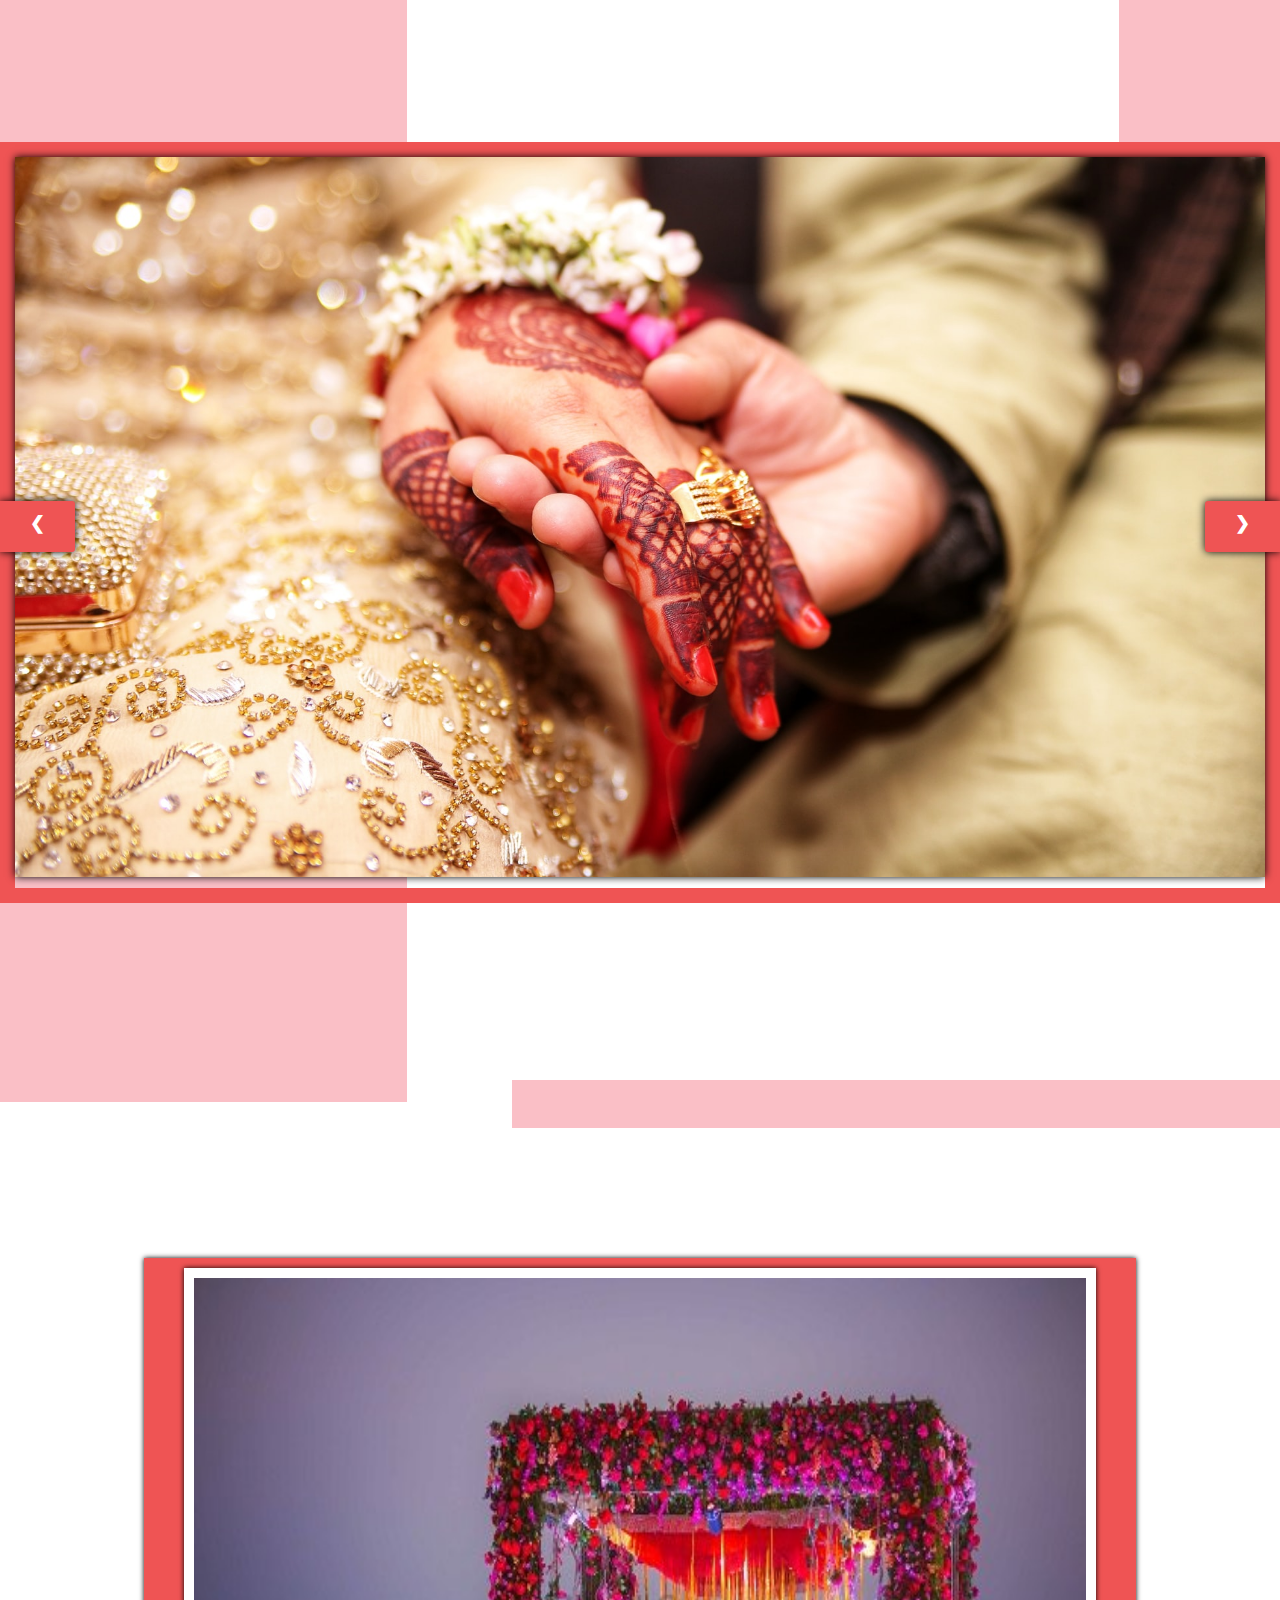
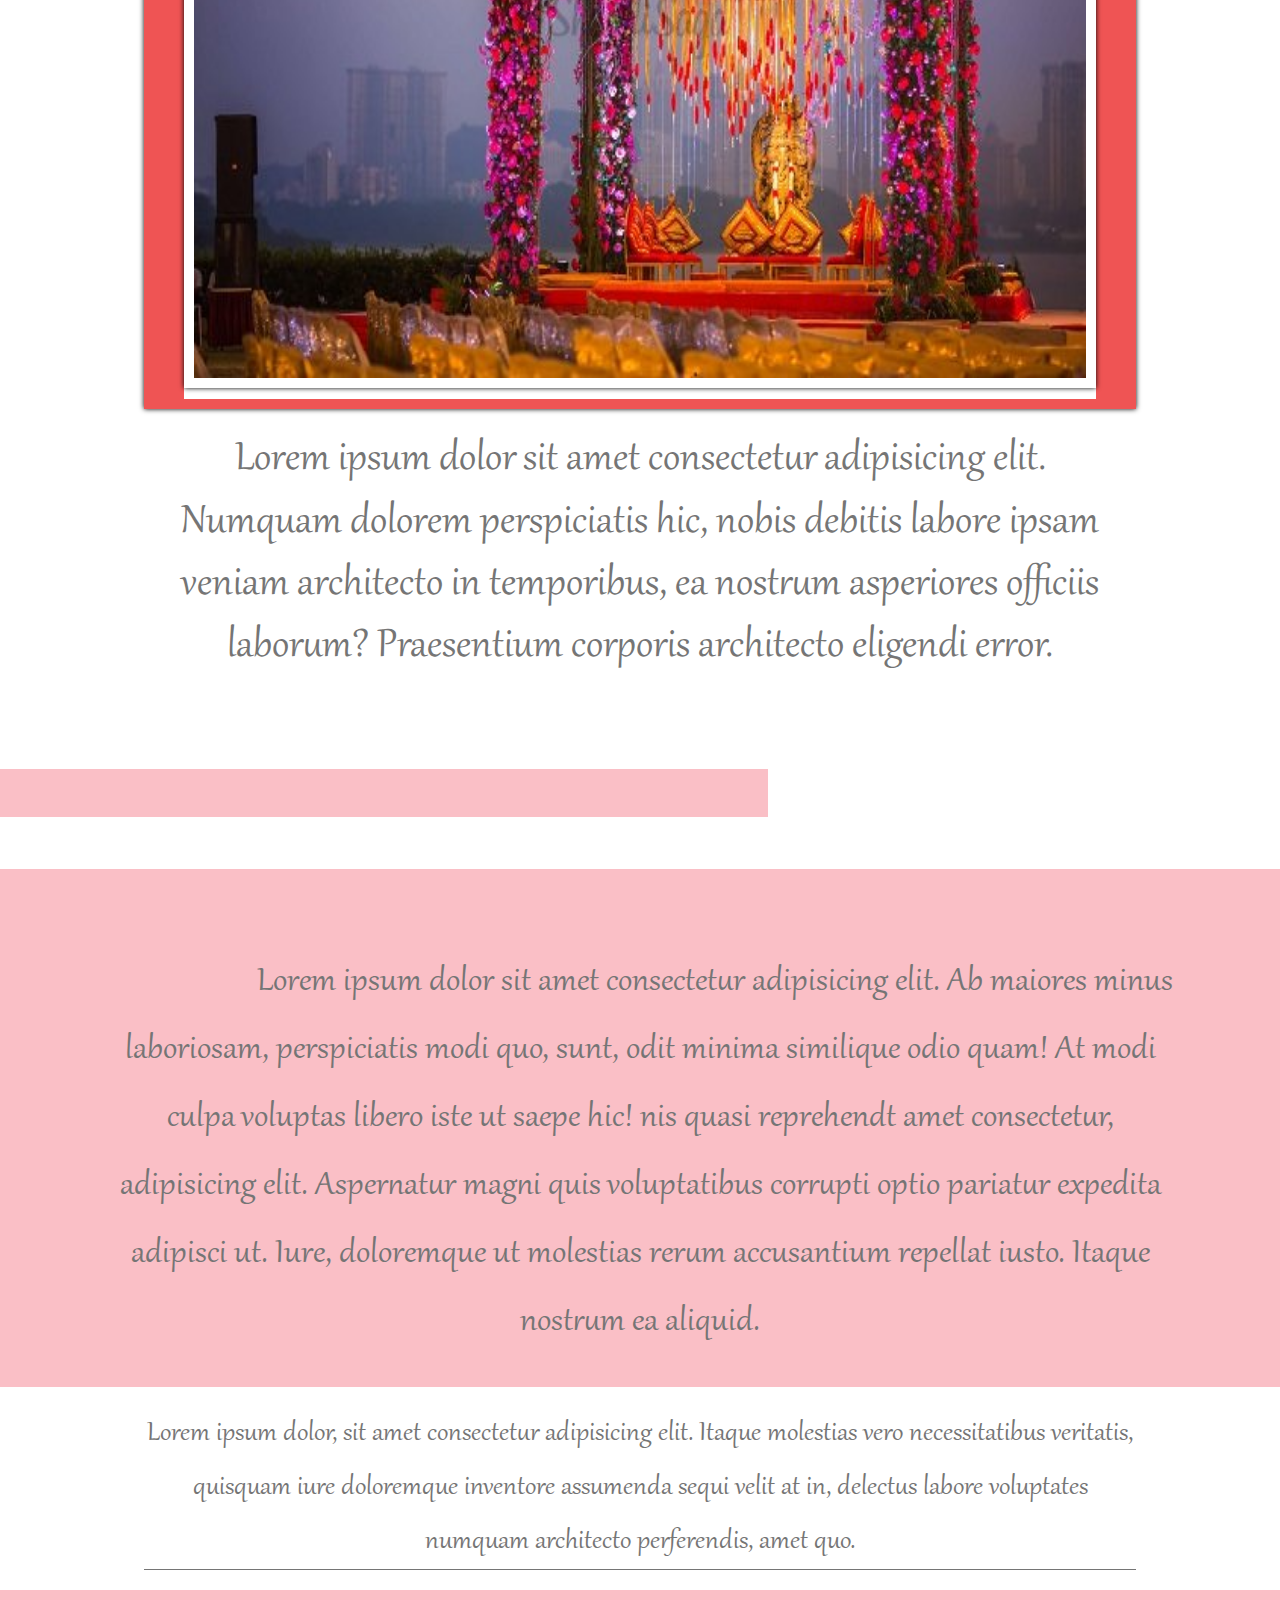
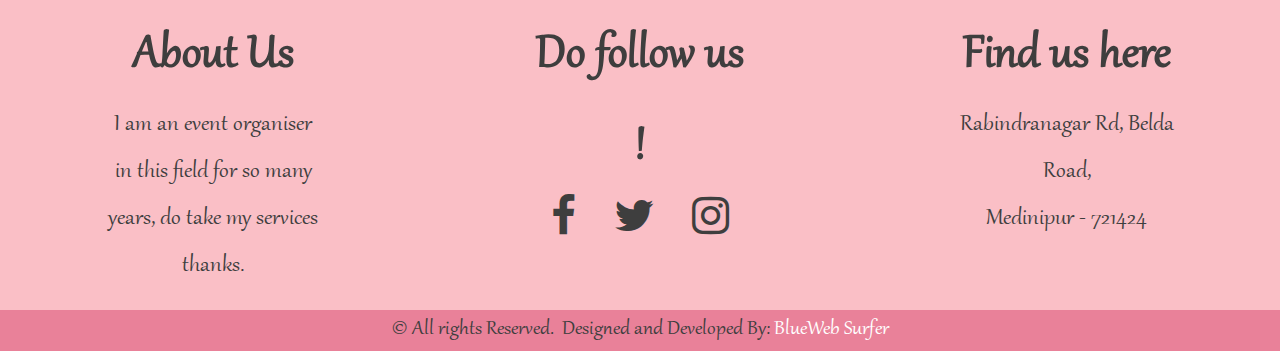
==== commit 7d69ccb2: "responsive" ====
--- a/index.html
+++ b/index.html
@@ -8,9 +8,13 @@
     <link rel="stylesheet" href="style.css">
     <link rel="stylesheet" href="https://cdnjs.cloudflare.com/ajax/libs/font-awesome/4.7.0/css/font-awesome.min.css">
     <script defer src="index.js"></script>
+    <script defer src="menu.js"></script>
 </head>
 <body>
     <header>
+        <div class="topheader">
+           <span>Call Us: <a href="tel:123456789">XXXXXXXX</a> </span> 
+        </div>
         <div class="banner">
             <div class="main-image">
                 <img src="assets/img/dasbanner.jpg" alt="">
@@ -20,26 +24,33 @@
                 </div>
             </div>
         </div>
-        <nav>
-            <ul>
-               <a href="index.html"><li>Home</li> </a> 
+        <nav >
+            <ul class="topnav responsive" id="myTopNav" >
+                <a href="javascript:void(0);" class="hammenu" onclick="myFunction()">
+                    Logo
+                    <i class="fa fa-bars"  ></i>
+                </a>
+                <a href="index.html"><li>Home</li> </a> 
                 <a href="projects.html"><li>Projects</li></a>
                 <a href="services.html"><li>Services</li></a>
                 <a href="aboutus.html"><li>About Us</li> </a>
                 <a href="contact.html"><li>Contact</li></a>
+                
             </ul>
         </nav>
     </header>
     
     <section class="bg-shapes-left">
         
-        <!-- <div class="bg-shapes-left"></div> -->
-        <!-- <div class="bg-shapes-right"></div>           -->
-
         <div class="sub-head">
             <h1>Das Events</h1>
             <p>
-                When there is an upcoming event to be planned, every detail must be taken into account, big or small. Established in 2019, owned and operated by Mr. Parimal Das, Das Events Service is a one stop solution to the freedom of your anxieties triggered by any event. However enthusiastic you are, your mind gets tired and weary of planning an event. That's when Das Events Service comes to your rescue. We are just a call away to respond to all your event related requirements. We are reachable, reliable and responsible. Our team is made up of experienced and professional consultants who will create an extraordinary event experience for you. 
+                When there is an upcoming event to be planned, every detail must be taken into account, big or small. 
+                Established in 2019, owned and operated by Mr. Parimal Das, Das Events Service is a one stop solution to the freedom of your anxieties triggered by any event. 
+                However enthusiastic you are, your mind gets tired and weary of planning an event. 
+                That's when Das Events Service comes to your rescue. We are just a call away to respond to all your event related requirements. 
+                We are reachable, reliable and responsible. 
+                Our team is made up of experienced and professional consultants who will create an extraordinary event experience for you. 
             </p>
         </div>
         
@@ -121,9 +132,7 @@
     <div class="big-content">
         <div class="big-content-p">
             <p>Lorem ipsum dolor sit amet consectetur adipisicing elit. Ab maiores minus laboriosam, perspiciatis modi quo, sunt, odit minima similique odio quam! At modi culpa voluptas libero iste ut saepe hic! 
-            nis quasi reprehenderit dignissimos eius ut minus nesciunt. Delectus distinctio iste expedita, necessitatibus nulla odio ipsam?
-            nis quasi reprehenderit dignissimos eius ut minus nesciunt. Delectus distinctio iste expedita, necessitatibus nulla odio ipsam?
-            Lorem ipsum dolor sit amet consectetur, adipisicing elit. Aspernatur magni quis voluptatibus corrupti optio pariatur expedita adipisci ut. Iure, doloremque ut molestias rerum accusantium repellat iusto. Itaque nostrum ea aliquid.
+            nis quasi reprehendt amet consectetur, adipisicing elit. Aspernatur magni quis voluptatibus corrupti optio pariatur expedita adipisci ut. Iure, doloremque ut molestias rerum accusantium repellat iusto. Itaque nostrum ea aliquid.
             </p>
         </div>
     </div>
@@ -148,11 +157,10 @@
                 <a href="https://www.twitter.com/"><i class="fa fa-twitter"></i></a>
                 <a href="https://www.instagram.com/"><i class="fa fa-instagram"></i></a>
             </div>
-            
         </div>
         <div class="address">
             <h1>Find us here</h1>
-            <p>Siliuri, West Bengal, Dist-Darjeeling, PO: 734001</p>
+            <p>Rabindranagar Rd, Belda Road, <br> Medinipur - 721424</p>
         </div>
        </div>
        <div class="copyrights">
@@ -160,5 +168,6 @@
         <p>&nbsp; Designed and Developed By: <a href="www.bluewebsurfer.com">BlueWeb Surfer</a></p>
     </div>
     </footer>
+    
 </body>
 </html>--- a/style.css
+++ b/style.css
@@ -15,6 +15,13 @@
     font-family: myFont,Helvetica, sans-serif;
 }
 
+header .topheader{
+  width: 100%;
+  background-color: var(--pink);
+  float: right;
+  text-align: center;
+  
+}
 header .banner{
     position: relative;
     background: url(assets/img/0_hL-usWd0WA_PzX6H.jpg);
@@ -22,7 +29,7 @@
     background-size: cover;
     width: 100%;
     /* border: 1px solid var(--red); */
-    height: 90vh;
+    height: 80vh;
     border-bottom: 100px solid var(--red);
 
     display: flex;
@@ -35,8 +42,11 @@
 
 header .banner .main-image{
     position: absolute;
+    width: 750px;
+    height: 650px;
+    /* border: 1px solid red; */
     /* border: 1px solid green; */
-    margin-top: 130px;
+    margin-top: 100px;
     display: flex;
     justify-content: center;
     align-items: center;
@@ -44,8 +54,8 @@
     /* z-index: -1; */
 }
 header .banner .main-image img{
-    width: 750px;
-    height: 650px;
+    width: 100%;
+    height: 100%;
     border-radius: 50%;
     border: 20px solid white;
     position: relative;
@@ -73,7 +83,6 @@
     background-color: var(--pink);
     box-shadow: 0px 5px 7px 0px #6f6f6f;
     position: sticky;
-    /* width: 100%; */
     top: 10px;
 }
 nav ul {
@@ -95,6 +104,9 @@
     padding: 0 20px;
     /* background-color: red; */
 }
+.hammenu{
+  display: none;
+}
 
 /* subhead */
 .sub-head{
@@ -104,7 +116,7 @@
 padding: 30px;    
 }
 .sub-head p{
-    text-indent: 250px;
+    text-indent: 150px;
     text-align: justify;
 }
 
@@ -324,6 +336,7 @@
 line-height: 1.3;
 text-align: center;
 }
+/* big content */
 .big-content{
   /* border: 1px solid red; */
   padding-top: 80px;
@@ -365,6 +378,7 @@
 .about-us, .social-media, .address{
   width: 20%;
   text-align: center;
+  padding: 20px;
 }
 .social-icons{
   /* border: 1px solid red; */
@@ -393,3 +407,159 @@
   color:white ;
 }
 
+/* responsve */ 
+@media(max-width:480px){
+  header .banner{
+    height: 50vh;
+    border-bottom: 50px solid var(--red);
+    /* width: 30%; */
+  }
+  header .banner .main-image{
+    width: 70%;
+    height: 300px;
+    margin-top: 100px;
+  }
+  header .banner .main-image img{
+    width: 100%;
+    height: 100%;
+    object-fit: cover;
+    border: 10px solid white;
+  }
+  header .banner .main-image .das-events{
+    margin-top: -30px;
+    font-size: 1.8em;
+  }
+  nav{
+    margin-top: -5px;
+    border: 1px solid red;
+    width: 100%;
+  }
+  nav ul{
+    flex-direction: column;
+  }
+  .hammenu{
+    display: block;
+  }
+  nav{
+    position: relative;
+  }
+  nav ul a .hammenu {
+    position: absolute;
+    top: 0;
+    right: 0;
+  }
+  nav .topnav a:not(:first-child){
+    display: none;
+  }
+  .topnav .responsive a{
+    display: block;
+    border: 10px solid black;
+  }
+
+  /* subhead */
+  .sub-head{
+    font-size: 1.5em;
+  }
+  .bg-shapes-left{
+    background: url(assets/img/shape-2.svg);
+    background-repeat: no-repeat;
+    background-position: left 30px;
+  }
+
+  .body{
+    flex-direction: column;
+    margin-bottom: 1.5em;
+  }
+  .body .body-img{
+    width: 100%;
+    height: 40vh;
+  }
+  .body .body-content{
+    width: 100%;
+    /* padding: 10px; */
+    color: rgb(116, 116, 116);
+}
+.body .body-content p{
+  font-size: 2em;
+}
+
+.slideshow-container {
+  margin-top: 4em;
+}
+
+.mySlides > img{
+height: 40vh;
+object-fit: cover;
+}
+.prev, .next {
+  font-size: 0.5em;
+  padding: 10px 20px;
+}
+.section{
+  position: relative;
+  margin-top: 30px;
+}
+.big-banner{
+  margin-top: 0;
+  /* width: 100%; */
+
+}
+.big-banner-img,.big-banner-content{
+  width: 100%;
+}
+.big-banner-img{
+  border-top:10px solid var(--red) ;
+  border-right: 20px solid var(--red);
+  border-bottom: 10px solid var(--red);
+  border-left: 20px solid var(--red);
+  /* box-shadow: 0 0 5px black; */
+}
+.big-banner-img img{
+  height: 40vh;
+  border: 5px solid white;
+  object-fit: cover;
+  object-position: center;
+}
+.big-banner-content{
+  font-size: 2em;
+  text-align: justify;
+  text-indent: 50px;
+}
+/* bigcontent */
+.big-content{
+  padding-top: 20px;
+  padding-right: 20px;
+  padding-left: 20px;
+  padding-bottom: 10px;
+  text-indent: 70px;
+}
+.big-content p{
+  font-size: 2em;
+  text-align: justify;
+}
+.small-content-p{
+  width: 100%;
+  text-align: justify;
+  font-size: 1.8em;
+  text-indent: 70px;
+
+}
+/* footer */
+.footer{
+  flex-direction: column;
+}
+.about-us, .social-media, .address{
+  width: 100%;
+}
+.social-icons i{
+  /* margin-left: 40px; */  
+  font-size: 1.3em;
+ }
+.copyrights{
+  flex-direction: column;
+}
+.left hr{
+  margin-top: -70px;
+}
+
+}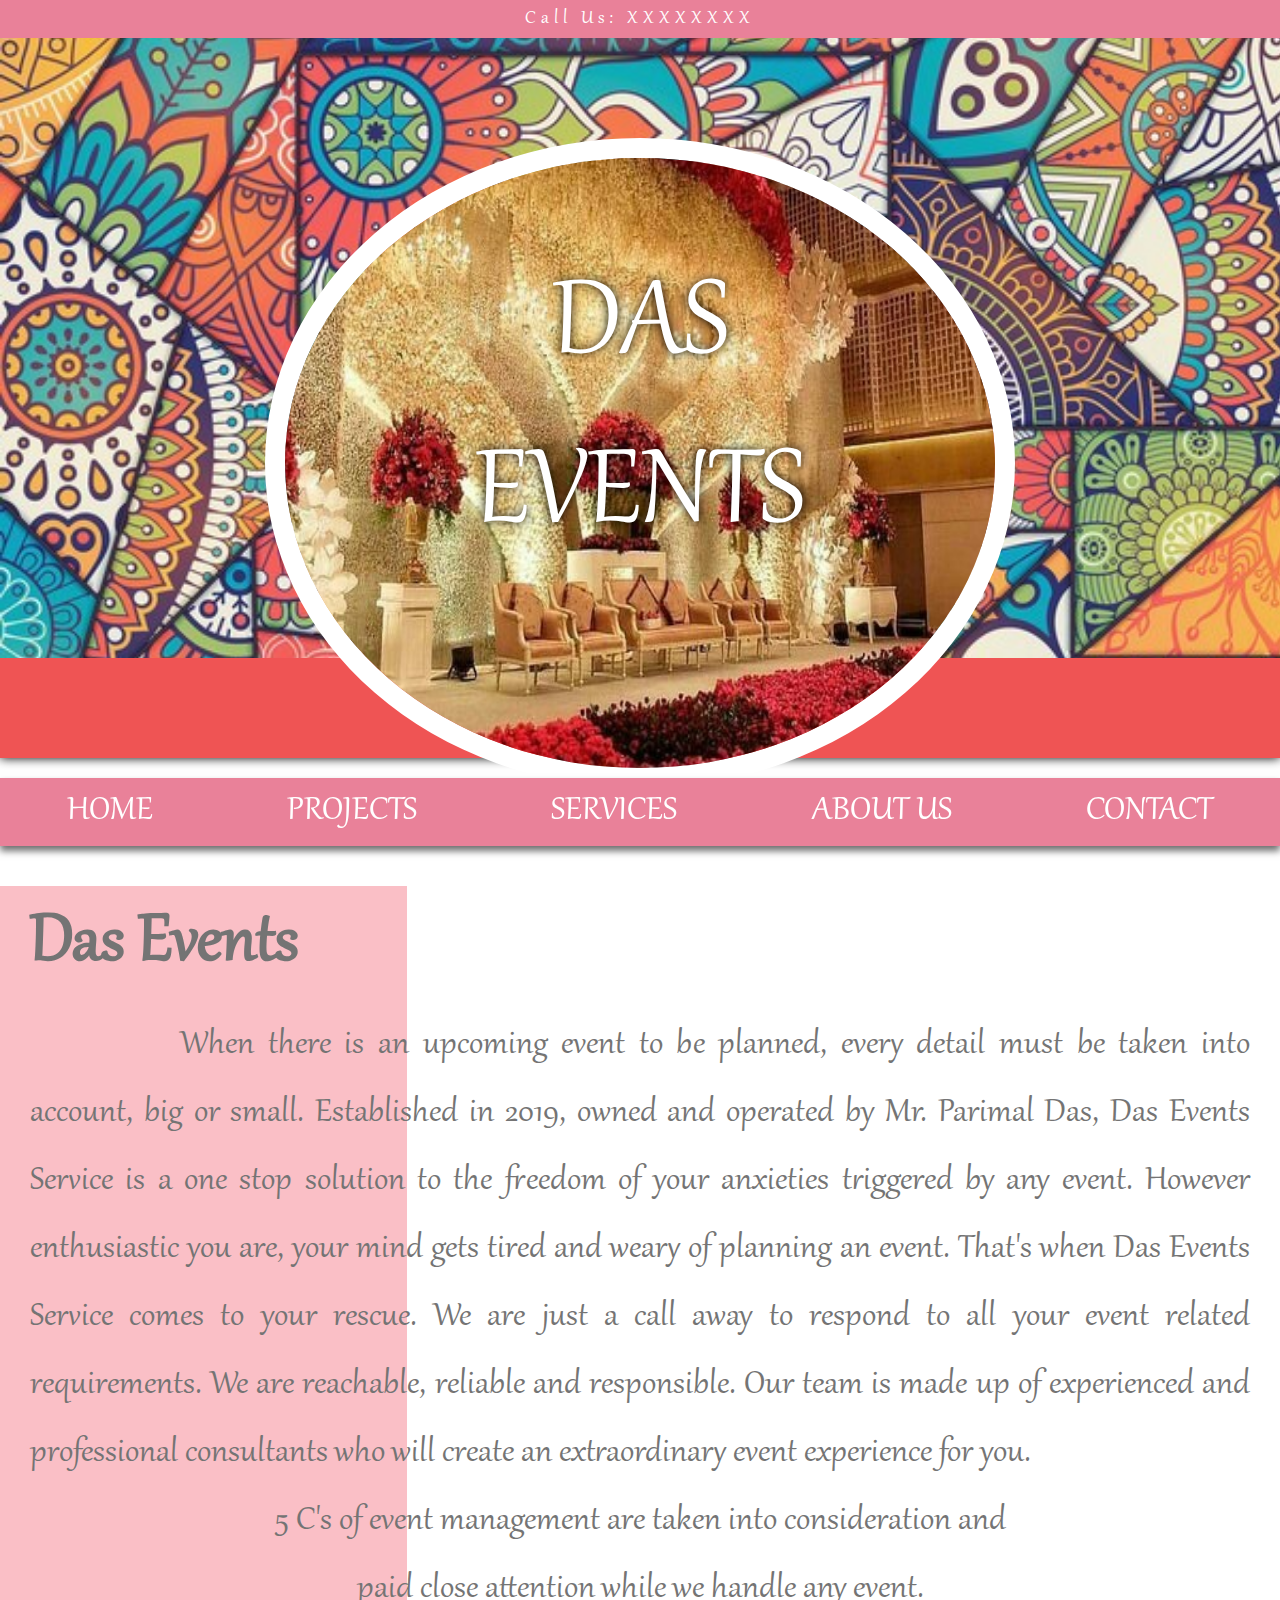
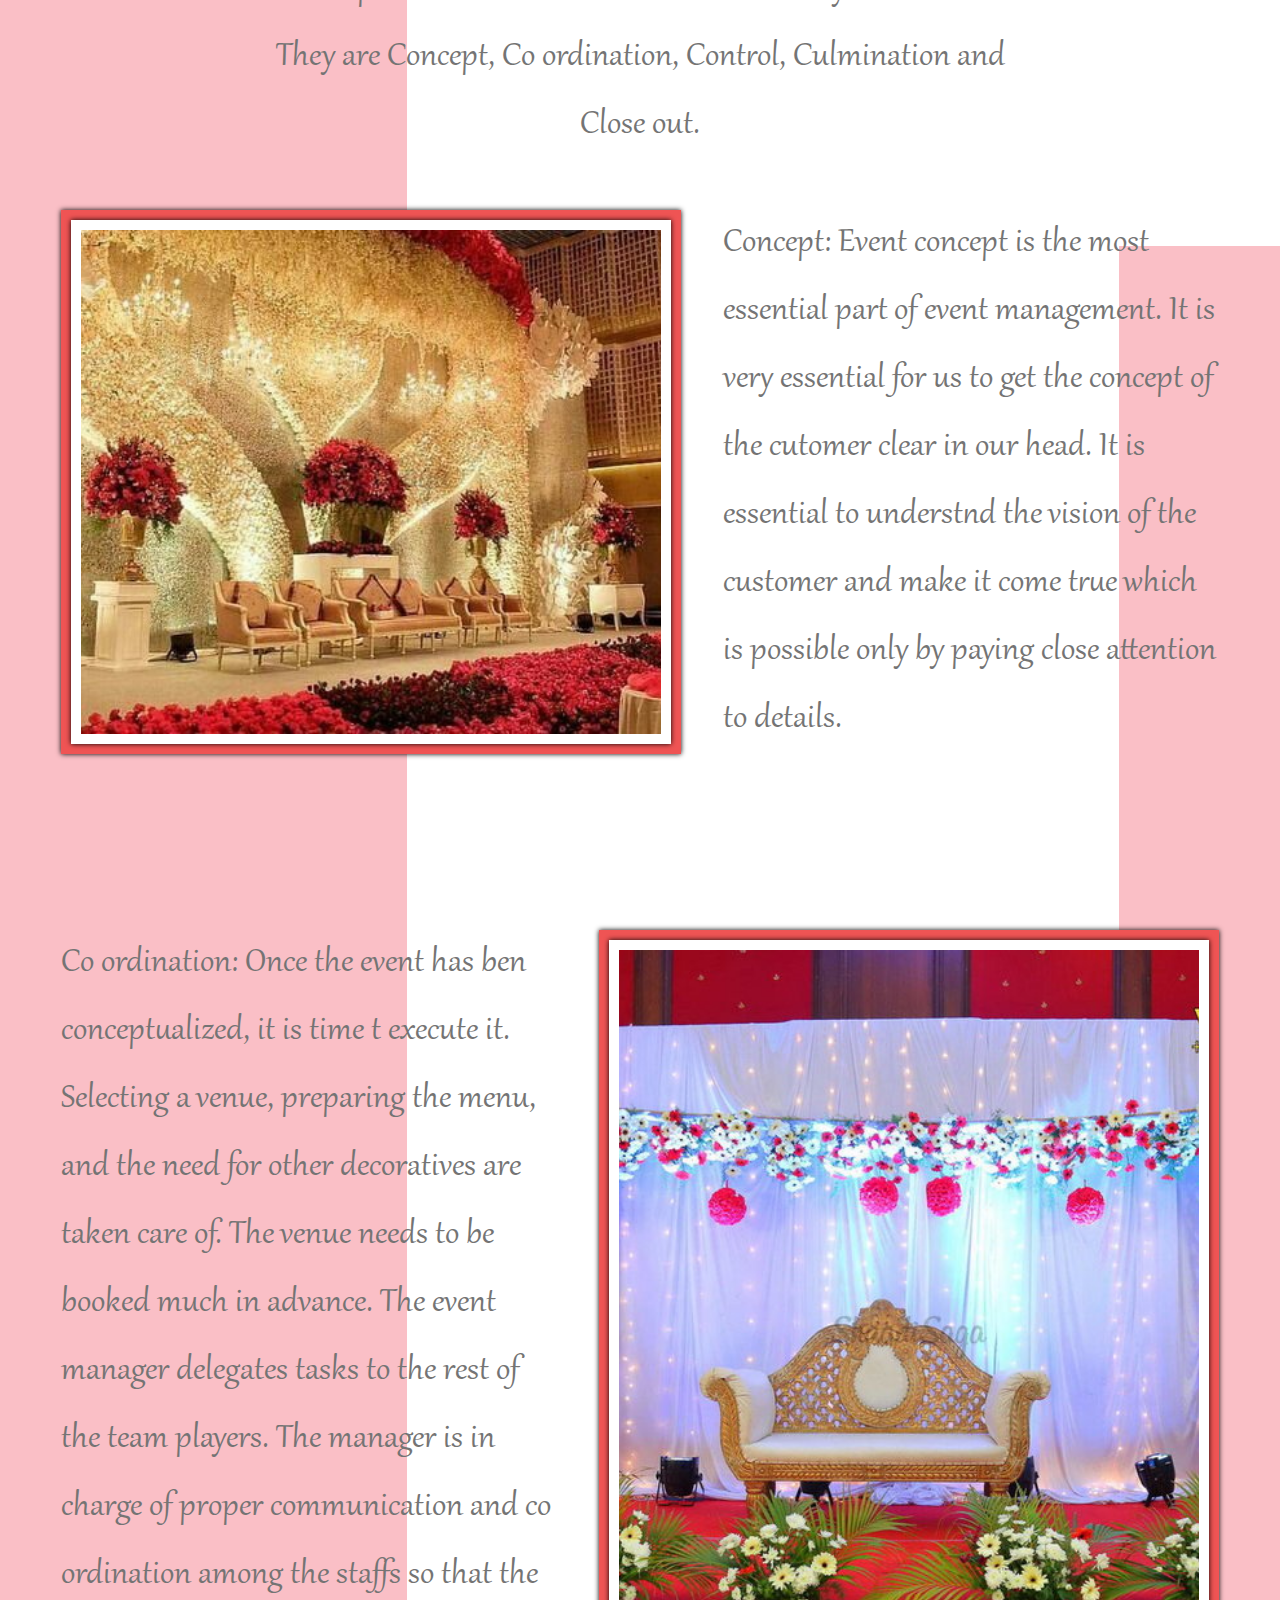
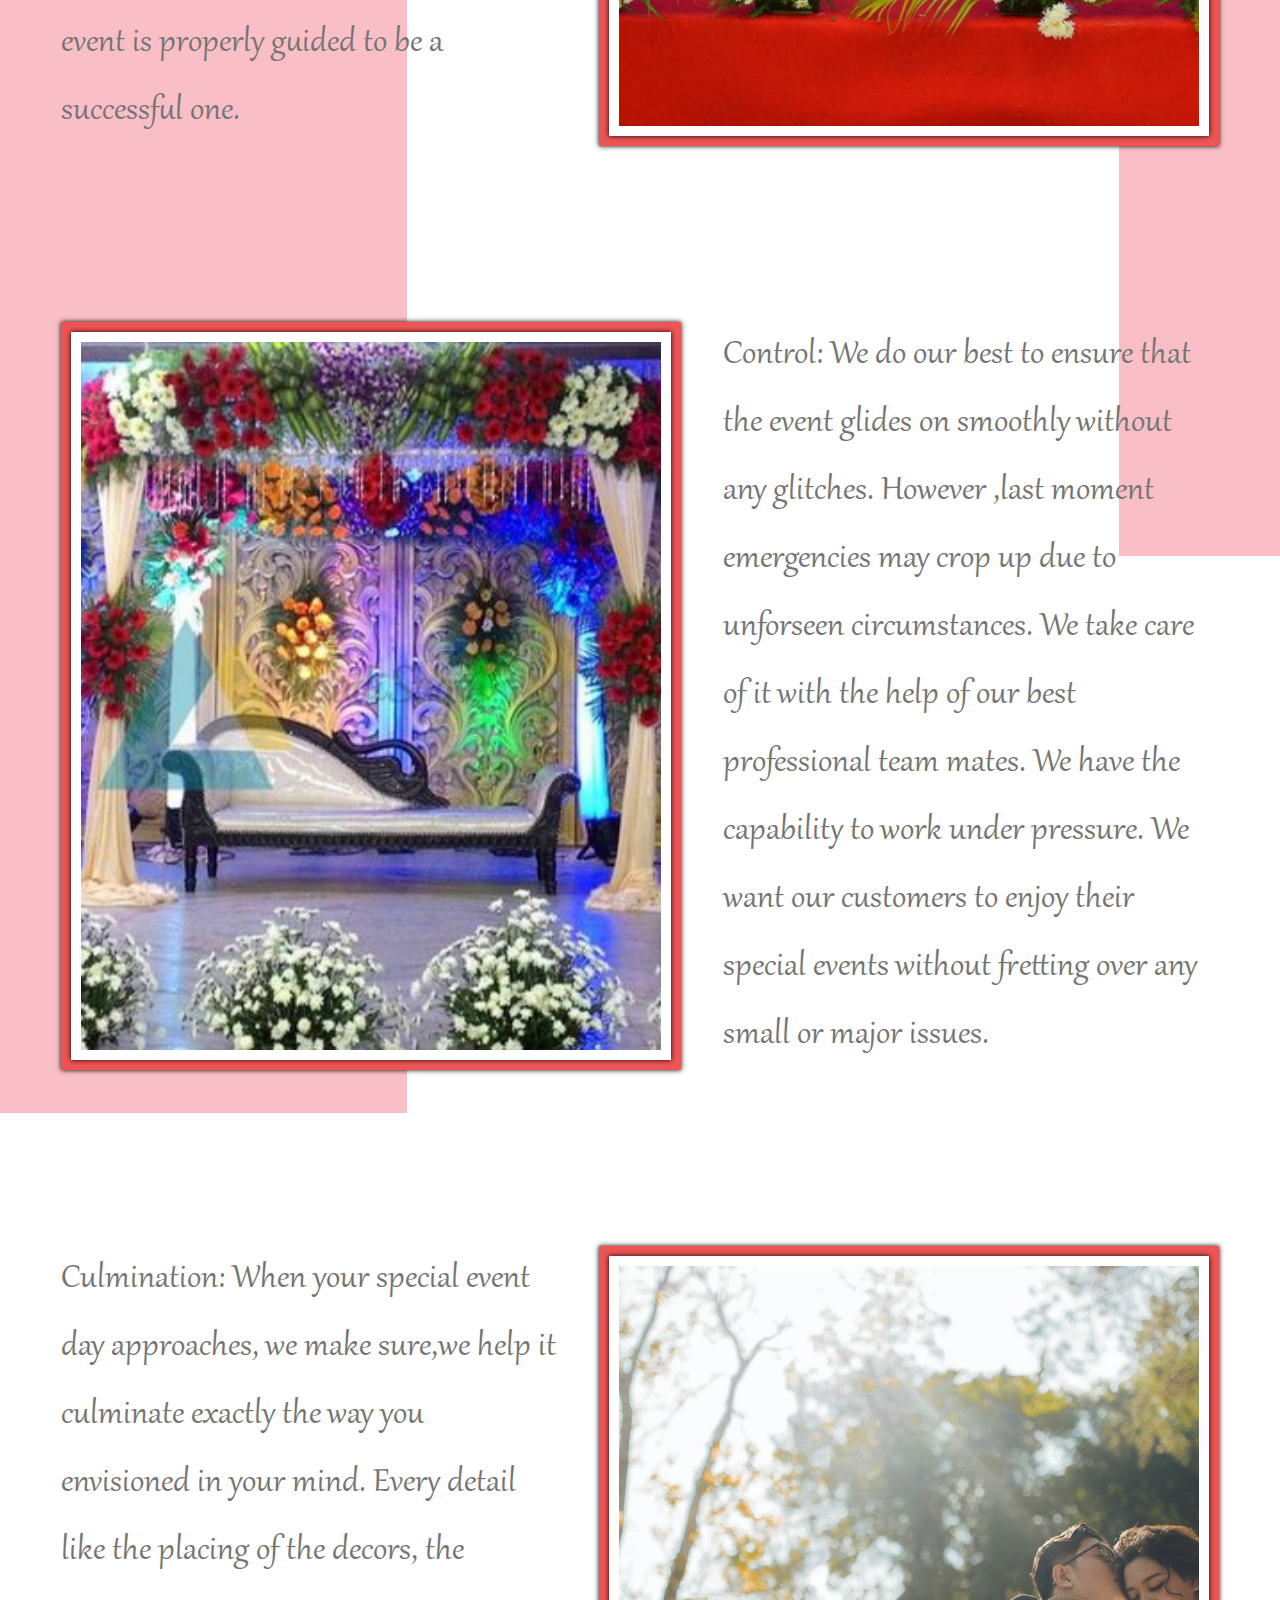
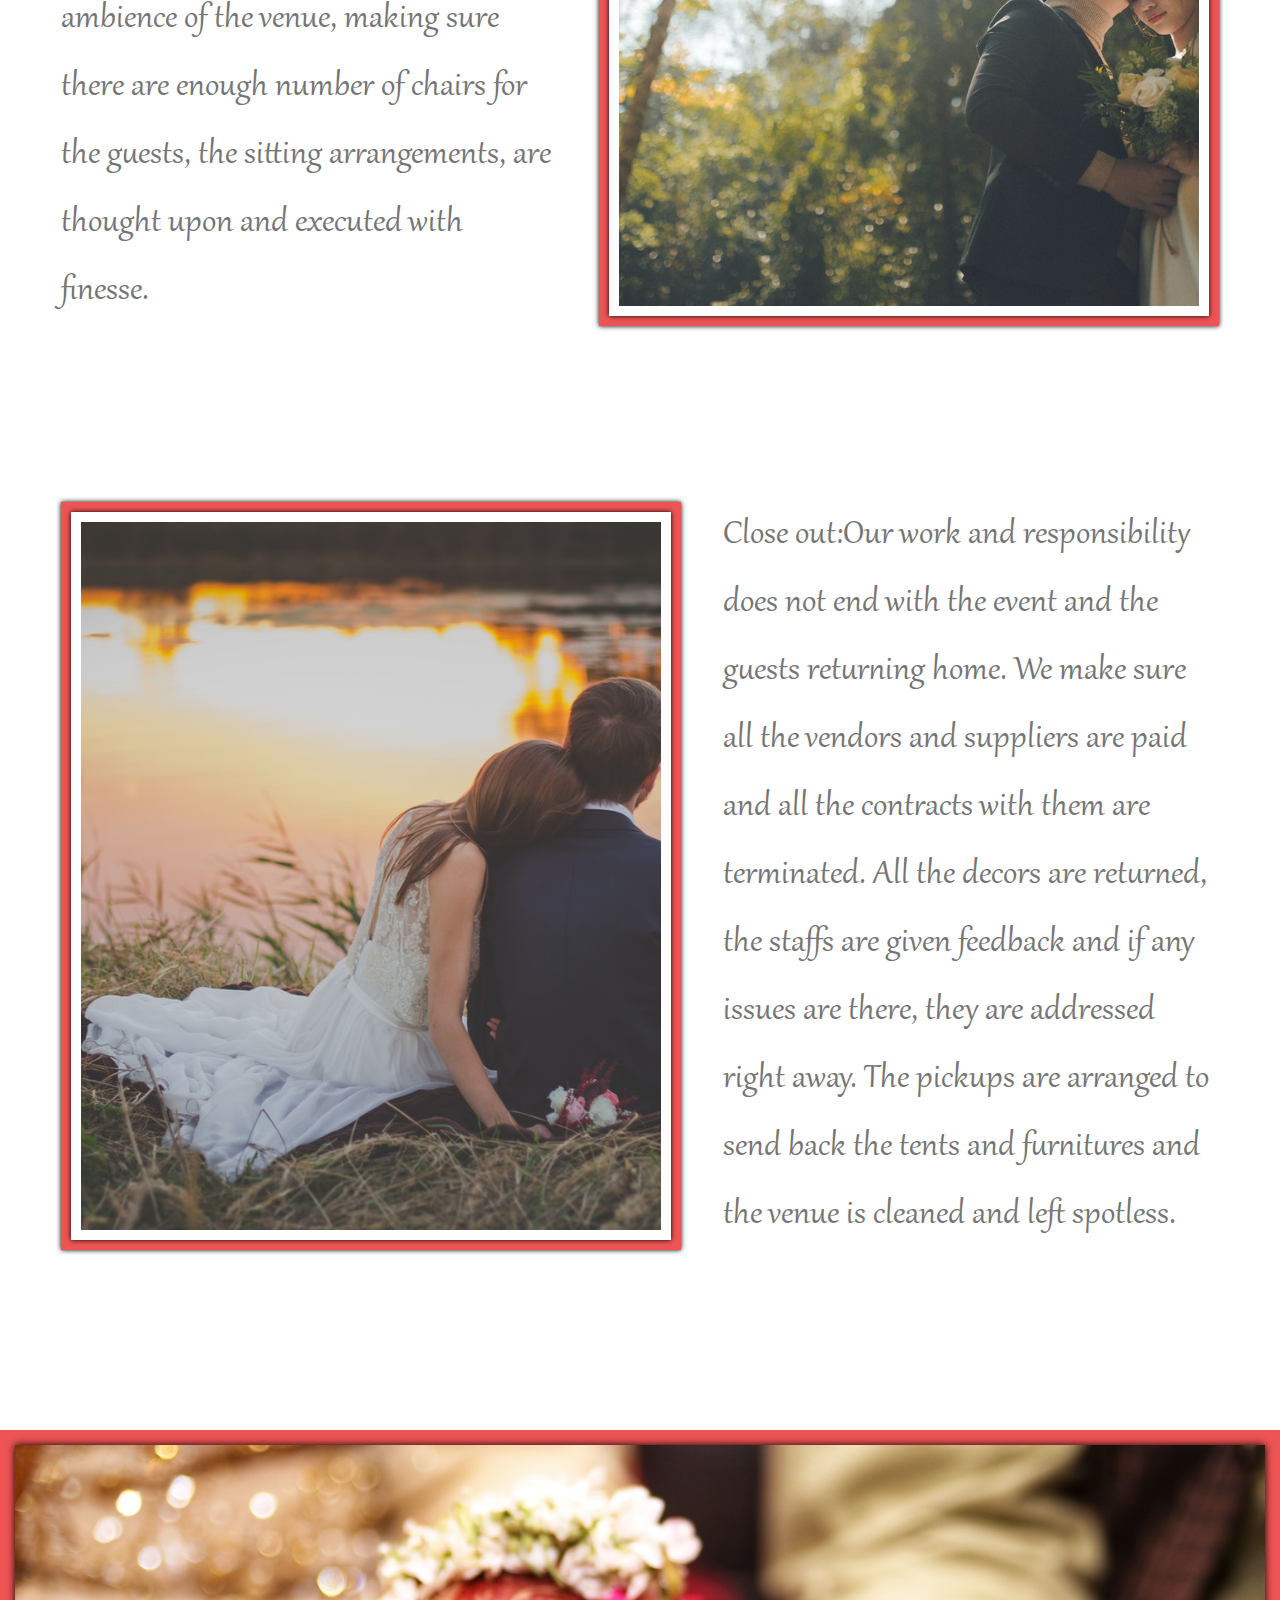
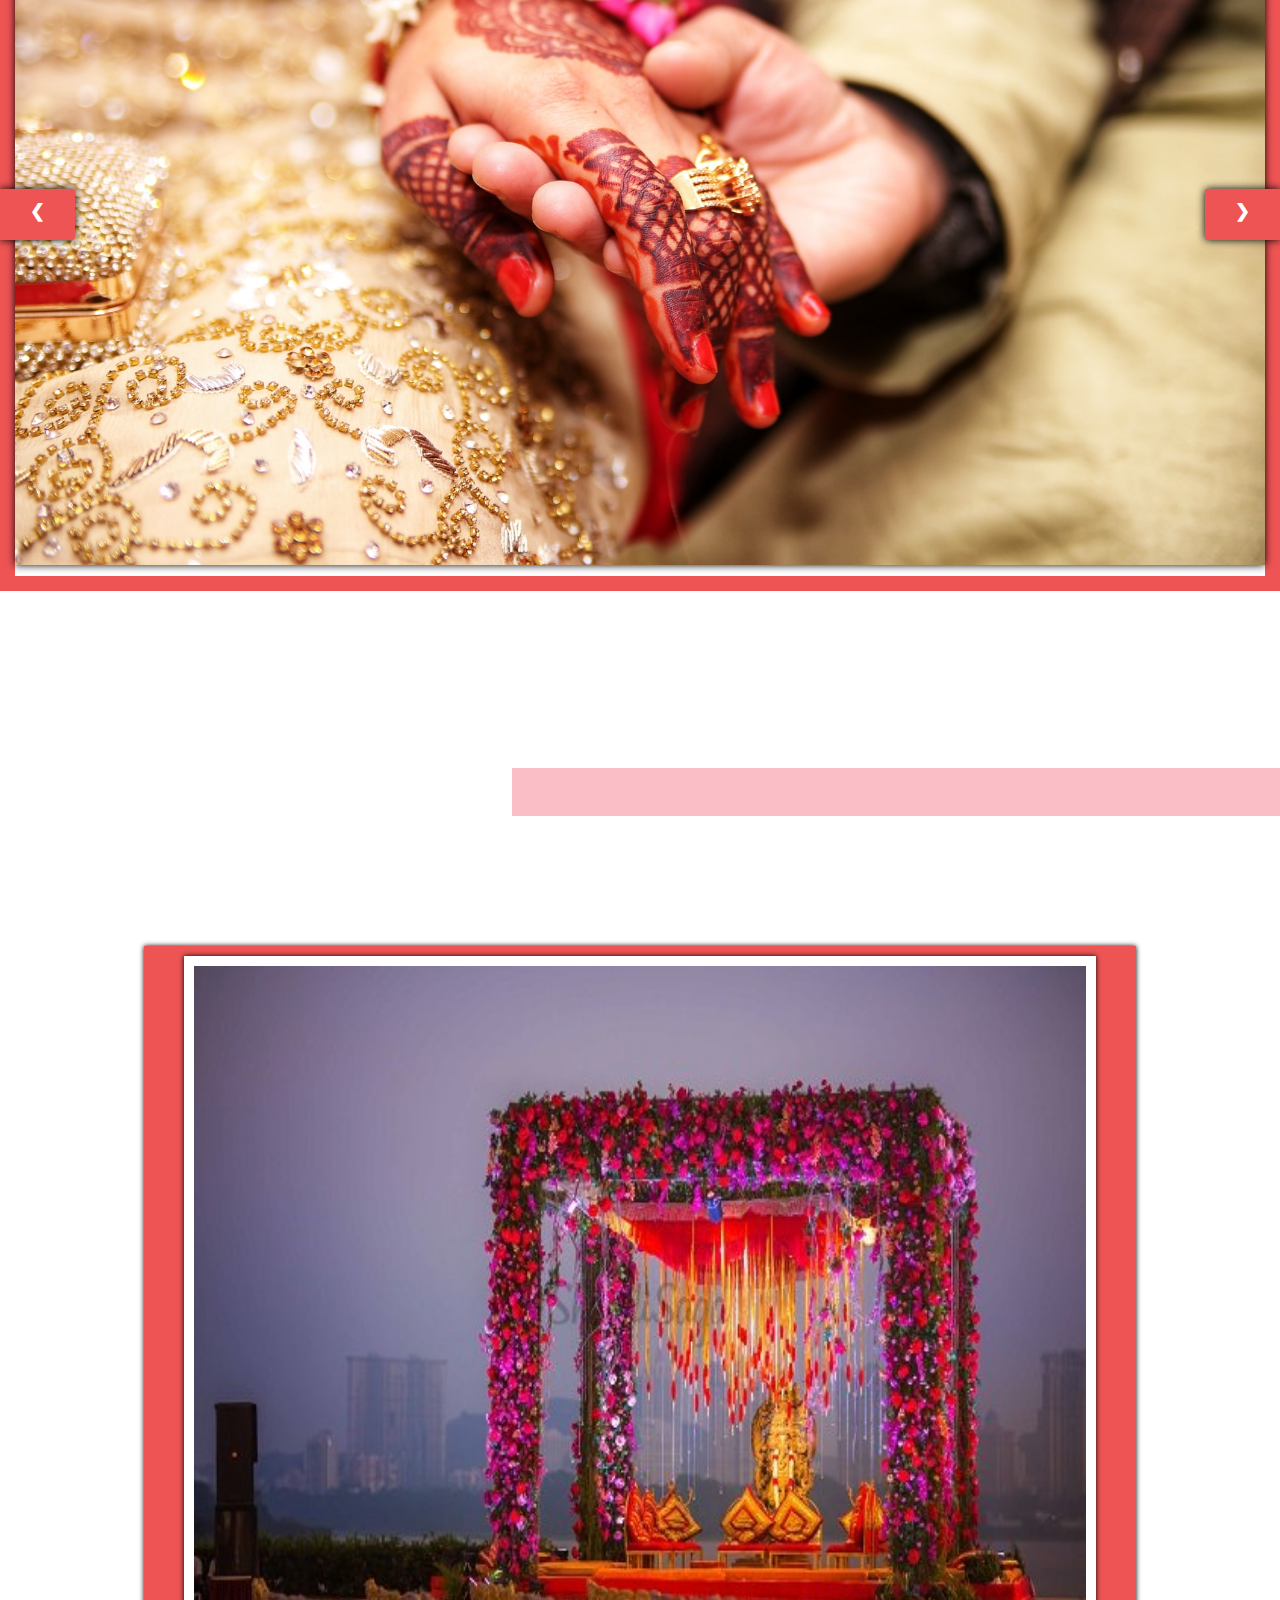
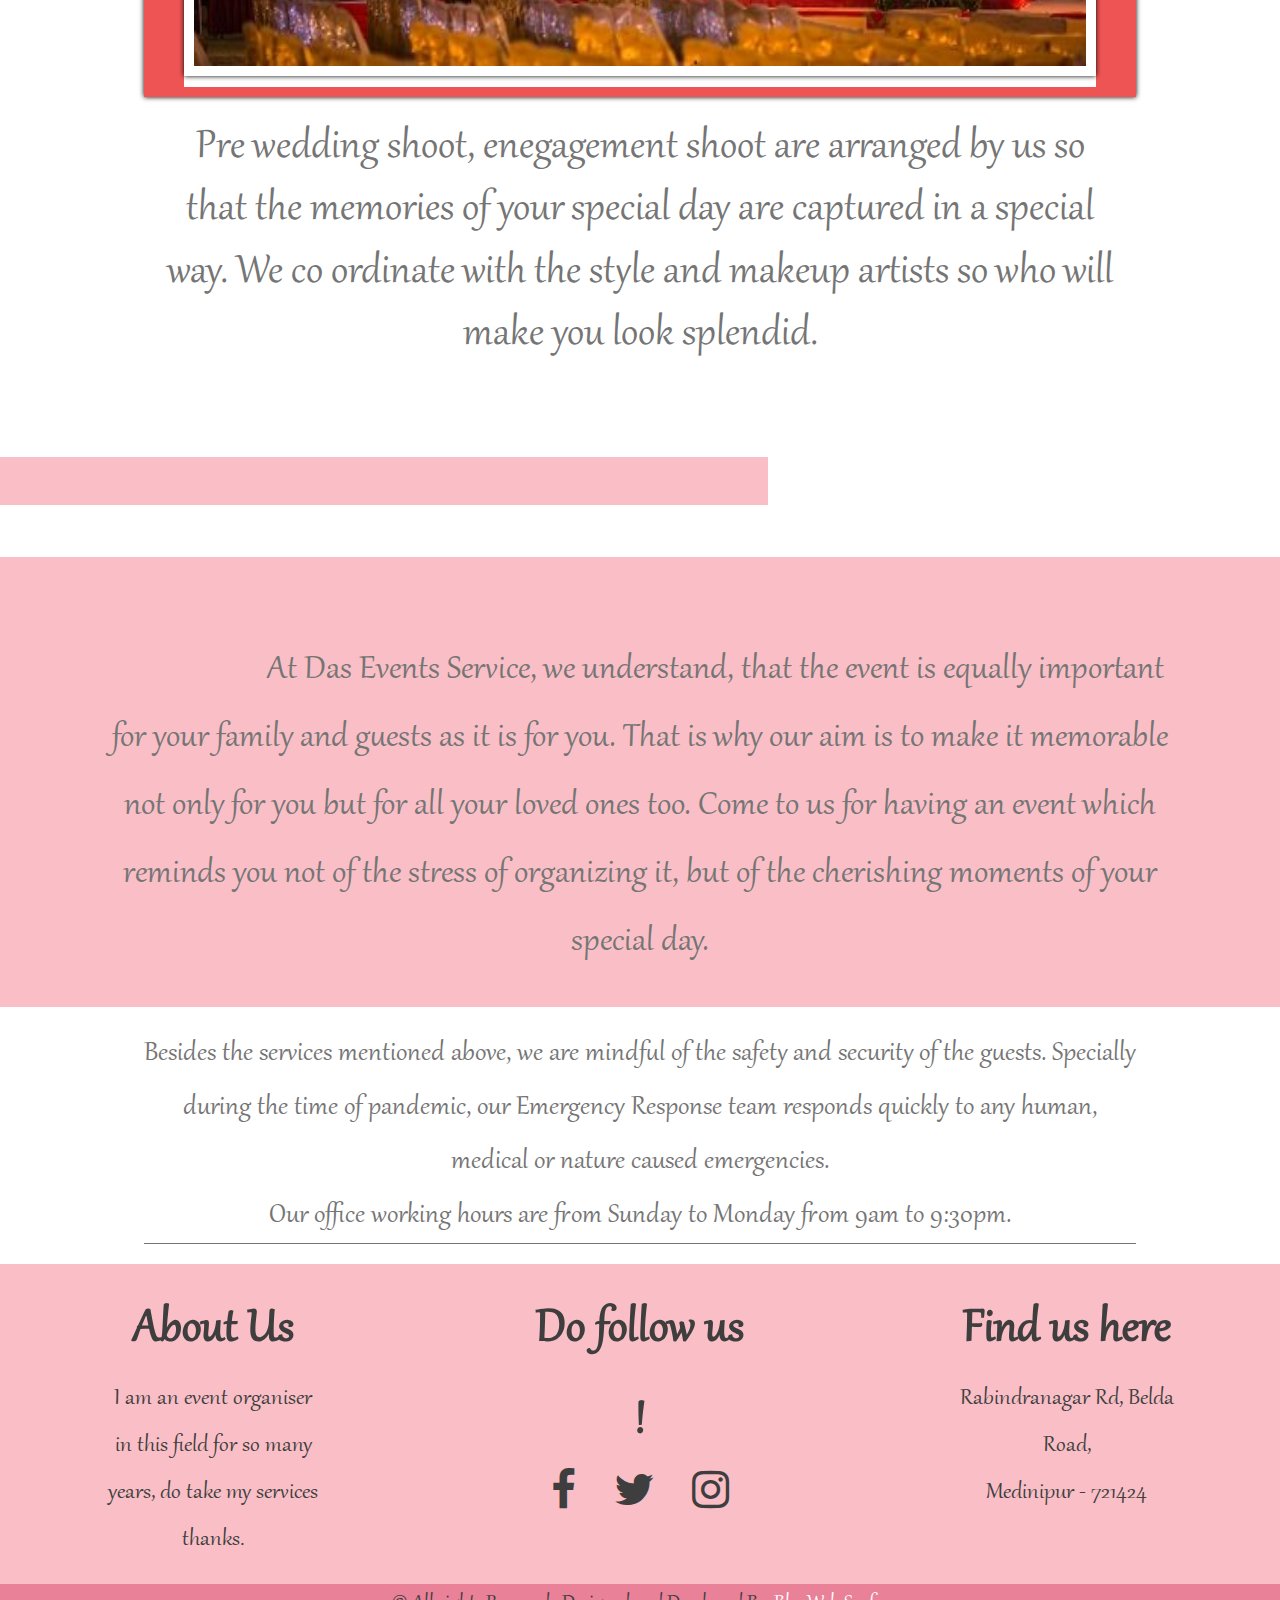
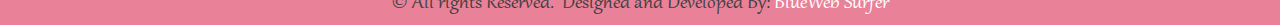
==== commit e63a3ea8: "updated with new one" ====
--- a/index.html
+++ b/index.html
@@ -5,10 +5,11 @@
     <meta http-equiv="X-UA-Compatible" content="IE=edge">
     <meta name="viewport" content="width=device-width, initial-scale=1.0">
     <title>Document</title>
-    <link rel="stylesheet" href="style.css">
+    <link rel="stylesheet" href="public/assets/css/style.css">
     <link rel="stylesheet" href="https://cdnjs.cloudflare.com/ajax/libs/font-awesome/4.7.0/css/font-awesome.min.css">
-    <script defer src="index.js"></script>
-    <script defer src="menu.js"></script>
+    <script defer src="public/assets/js/index.js"></script>
+    <script defer src="public/assets/js/menu.js"></script>
+    <!-- <script  src="menu.js"></script> -->
 </head>
 <body>
     <header>
@@ -17,27 +18,26 @@
         </div>
         <div class="banner">
             <div class="main-image">
-                <img src="assets/img/dasbanner.jpg" alt="">
+                <img src="public/assets/img/dasbanner.jpg" alt="">
                 <div class="das-events">
                     <h1>Das</h1>
                     <h1>Events</h1>
                 </div>
             </div>
         </div>
-        <nav >
-            <ul class="topnav responsive" id="myTopNav" >
-                <a href="javascript:void(0);" class="hammenu" onclick="myFunction()">
-                    Logo
-                    <i class="fa fa-bars"  ></i>
+        <nav class="mynav" id="myId">
+            <ul>
+                <a href="javascript:void(0);" class="icon" onclick="myFunction()">
+                    Das Events
+                    <i class="fa fa-bars"></i>
                 </a>
-                <a href="index.html"><li>Home</li> </a> 
-                <a href="projects.html"><li>Projects</li></a>
-                <a href="services.html"><li>Services</li></a>
+                <a href="index.html"> <li>Home</li></a> 
+                <a href="projects.html"> <li>Projects</li></a>
+                <a href="services.html"> <li>Services</li></a>
                 <a href="aboutus.html"><li>About Us</li> </a>
-                <a href="contact.html"><li>Contact</li></a>
-                
+                <a href="contact.html"><li>Contact</li></a>              
             </ul>
-        </nav>
+            </nav>
     </header>
     
     <section class="bg-shapes-left">
@@ -51,31 +51,68 @@
                 That's when Das Events Service comes to your rescue. We are just a call away to respond to all your event related requirements. 
                 We are reachable, reliable and responsible. 
                 Our team is made up of experienced and professional consultants who will create an extraordinary event experience for you. 
+                <br>
+               <div style="text-align: center;width: 60%;margin: auto;">
+                5 C's of event management are taken into consideration and paid close attention while we handle any
+                event. <br> They are Concept, Co ordination, Control, Culmination and Close out.
+               </div>
             </p>
         </div>
         
         <div class="body">
             <div class="body-img">
-                <img src="assets/img/dasbanner.jpg" alt="">
-            </div>
-            <div class="body-content">
-                <p>Lorem ipsum dolor sit amet consectetur adipisicing elit. Similique atque modi officia totam perspiciatis molestias praesentium corporis fugit quibusdam ipsa ipsam dolore porro debitis eum est, aliquid enim quae repellat.</p>
+                <img src="public/assets/img/dasbanner.jpg" alt="">
+            </div>
+            <div class="body-content">
+                <p>Concept: Event concept is the most essential part of event management. It is very essential for us to get
+                    the concept of the cutomer clear in our head. It is essential to understnd the vision of the customer and
+                    make it come true which is possible only by paying close attention to details.</p>
             </div>
         </div>
         <div class="body reverse">
             <div class="body-img">
-                <img src="assets/img/wedding-decorations-pondicherry(59).jpg" alt="">
-            </div>
-            <div class="body-content">
-                <p>Lorem ipsum dolor sit amet consectetur adipisicing elit. Similique atque modi officia totam perspiciatis molestias praesentium corporis fugit quibusdam ipsa ipsam dolore porro debitis eum est, aliquid enim quae repellat.</p>
+                <img src="public/assets/img/wedding-decorations-pondicherry(59).jpg" alt="">
+            </div>
+            <div class="body-content">
+                <p>Co ordination: Once the event has ben conceptualized, it is time t execute it. Selecting a venue,
+                    preparing the menu, and the need for other decoratives are taken care of. The venue needs to be
+                    booked much in advance. The event manager delegates tasks to the rest of the team players. The
+                    manager is in charge of proper communication and co ordination among the staffs so that the event is
+                    properly guided to be a successful one.</p>
             </div>
         </div>
         <div class="body">
             <div class="body-img">
-                <img src="assets/img/IMG_20200710_120605.jpg" alt="">
-            </div>
-            <div class="body-content">
-                <p>Lorem ipsum dolor sit amet consectetur adipisicing elit. Similique atque modi officia totam perspiciatis molestias praesentium corporis fugit quibusdam ipsa ipsam dolore porro debitis eum est, aliquid enim quae repellat.</p>
+                <img src="public/assets/img/IMG_20200710_120605.jpg" alt="">
+            </div>
+            <div class="body-content">
+                <p>Control: We do our best to ensure that the event glides on smoothly without any glitches. However ,last
+                    moment emergencies may crop up due to unforseen circumstances. We take care of it with the help of
+                    our best professional team mates. We have the capability to work under pressure. We want our
+                    customers to enjoy their special events without fretting over any small or major issues.</p>
+            </div>
+        </div>
+        <div class="body reverse">
+            <div class="body-img">
+                <img src="public/assets/img/pexels-pham-hoang-kha-3347413.jpg" alt="">
+            </div>
+            <div class="body-content">
+                <p>Culmination: When your special event day approaches, we make sure,we help it culminate exactly the
+                    way you envisioned in your mind. Every detail like the placing of the decors, the ambience of the
+                    venue, making sure there are enough number of chairs for the guests, the sitting arrangements, are
+                    thought upon and executed with finesse.</p>
+            </div>
+        </div>
+        <div class="body">
+            <div class="body-img">
+                <img src="public/assets/img/pexels-freestocksorg-70737.jpg" alt="">
+            </div>
+            <div class="body-content">
+                <p>Close out:Our work and responsibility does not end with the event and the guests returning home. We
+                    make sure all the vendors and suppliers are paid and all the contracts with them are terminated. All the
+                    decors are returned, the staffs are given feedback and if any issues are there, they are addressed right
+                    away. The pickups are arranged to send back the tents and furnitures and the venue is cleaned and left
+                    spotless.</p>
             </div>
         </div>
 
@@ -85,19 +122,19 @@
     <!-- Full-width images with number and caption text -->
     <div class="mySlides fade">
       <!-- <div class="numbertext">1 / 3</div> -->
-      <img src="assets/img/khadija-yousaf-lKwp3-FQomY-unsplash.jpg" style="width:100%">
+      <img src="public/assets/img/khadija-yousaf-lKwp3-FQomY-unsplash.jpg" style="width:100%">
       <!-- <div class="text">Caption Text</div> -->
     </div>
   
     <div class="mySlides fade">
       <!-- <div class="numbertext">2 / 3</div> -->
-      <img src="assets/img/e088c1e5b5d54f53e31a05f992170328.jpg" style="width:100%">
+      <img src="public/assets/img/e088c1e5b5d54f53e31a05f992170328.jpg" style="width:100%">
       <!-- <div class="text">Caption Two</div> -->
     </div>
   
     <div class="mySlides fade">
       <!-- <div class="numbertext">3 / 3</div> -->
-      <img src="assets/img/IMG_20200710_120605.jpg" style="width:100%">
+      <img src="public/assets/img/IMG_20200710_120605.jpg" style="width:100%">
       <!-- <div class="text">Caption Three</div> -->
     </div>
   
@@ -119,10 +156,12 @@
 <br><br><br><br>
     <div class="big-banner">
         <div class="big-banner-img">
-            <img src="assets/img/IMG-20200902-WA0006.jpg" alt="">
+            <img src="public/assets/img/IMG-20200902-WA0006.jpg" alt="">
         </div>
         <div class="big-banner-content">
-            <p>Lorem ipsum dolor sit amet consectetur adipisicing elit. Numquam dolorem perspiciatis hic, nobis debitis labore ipsam veniam architecto in temporibus, ea nostrum asperiores officiis laborum? Praesentium corporis architecto eligendi error.</p>
+            <p>Pre wedding shoot, enegagement shoot are arranged by us so that the memories of your special day are
+                captured in a special way. We co ordinate with the style and makeup artists so who will make you look
+                splendid.</p>
         </div>
     </div>
     <div class="section left">
@@ -131,15 +170,19 @@
 
     <div class="big-content">
         <div class="big-content-p">
-            <p>Lorem ipsum dolor sit amet consectetur adipisicing elit. Ab maiores minus laboriosam, perspiciatis modi quo, sunt, odit minima similique odio quam! At modi culpa voluptas libero iste ut saepe hic! 
-            nis quasi reprehendt amet consectetur, adipisicing elit. Aspernatur magni quis voluptatibus corrupti optio pariatur expedita adipisci ut. Iure, doloremque ut molestias rerum accusantium repellat iusto. Itaque nostrum ea aliquid.
-            </p>
+            <p>At Das Events Service, we understand, that the event is equally important for your family and guests as it
+                is for you. That is why our aim is to make it memorable not only for you but for all your loved ones too.
+                Come to us for having an event which reminds you not of the stress of organizing it, but of the cherishing
+                moments of your special day.</p>
         </div>
     </div>
   
     <div class="small-content">
         <div class="small-content-p">
-            <p>Lorem ipsum dolor, sit amet consectetur adipisicing elit. Itaque molestias vero necessitatibus veritatis, quisquam iure doloremque inventore assumenda sequi velit at in, delectus labore voluptates numquam architecto perferendis, amet quo.</p>
+            <p>Besides the services mentioned above, we are mindful of the safety and security of the guests. Specially
+                during the time of pandemic, our Emergency Response team responds quickly to any human, medical or
+                nature caused emergencies.</p>
+                <p>Our office working hours are from Sunday to Monday from 9am to 9:30pm.</p>
         </div>
     </div>
 
@@ -170,4 +213,5 @@
     </footer>
     
 </body>
+
 </html>--- a/public/assets/css/style.css
+++ b/public/assets/css/style.css
@@ -0,0 +1,601 @@
+/* @import url('https://fonts.googleapis.com/css2?family=Gabriela&display=swap'); */
+
+@font-face {
+    font-family: myFont;
+    src: url(../typography/gabriola\ Font\ Download.woff);
+  }
+:root{
+    --pink:	#E98199;
+    --red:#EF5454;
+}
+*{
+    box-sizing: border-box;
+    margin: 0;
+    padding: 0;
+    font-family: myFont,Helvetica, sans-serif;
+}
+
+header .topheader{
+  width: 100%;
+  background-color: var(--pink);
+  float: right;
+  text-align: center;
+  font-size: 1.4em;
+  /* font-weight: bolder; */
+}
+.topheader a,.topheader span{
+  text-decoration: none;
+  letter-spacing: 5px;
+  color: rgb(255, 255, 255);
+}
+header .banner{
+    position: relative;
+    background: url(../img/0_hL-usWd0WA_PzX6H.jpg);
+    background-attachment: fixed;
+    background-size: cover;
+    width: 100%;
+    /* border: 1px solid var(--red); */
+    height: 80vh;
+    border-bottom: 100px solid var(--red);
+
+    display: flex;
+    justify-content: center;
+
+    z-index: -100;
+
+    box-shadow: 0 0 10px black;
+}
+
+header .banner .main-image{
+    position: absolute;
+    width: 750px;
+    height: 650px;
+    /* border: 1px solid red; */
+    /* border: 1px solid green; */
+    margin-top: 100px;
+    display: flex;
+    justify-content: center;
+    align-items: center;
+    
+    /* z-index: -1; */
+}
+header .banner .main-image img{
+    width: 100%;
+    height: 100%;
+    border-radius: 50%;
+    border: 20px solid white;
+    position: relative;
+
+}
+header .banner .main-image .das-events{
+    position: absolute;
+    color: white;
+    font-size: 4em;
+text-align: center;
+text-transform: uppercase;
+margin-top: -150px;
+
+}
+header .banner .main-image .das-events h1{
+    margin-bottom: -50px;
+    font-weight: 400;
+    text-shadow: 0 0 10px black;
+}
+
+nav{
+    z-index: 100;
+    margin-top: 20px;
+    /* border: 1px solid red; */
+    background-color: var(--pink);
+    box-shadow: 0px 5px 7px 0px #6f6f6f;
+    position: sticky;
+    top: 10px;
+}
+nav ul {
+    display: flex;
+    font-size: 2.5em;
+    justify-content: space-around;
+    color: white;
+    list-style: none;
+    text-transform: uppercase;
+}
+nav ul a{
+    text-decoration: none;
+    color: white;
+}
+nav ul a :hover{
+    background-color: var(--red);
+}
+nav ul li{
+    padding: 0 20px;
+    /* background-color: red; */
+}
+.icon{
+  display: none;
+}
+
+/* subhead */
+.sub-head{
+    /* border: 1px solid red; */
+    color: rgb(116, 116, 116);
+font-size: 2.5em;
+padding: 30px;    
+}
+.sub-head p{
+    text-indent: 150px;
+    text-align: justify;
+}
+
+/* shapes */
+.bg-shapes-left{
+    height: 100%;
+    background: url(../img/shape-1.svg), url(../img/shape-2.svg) right;             
+    /* background-attachment: fixed; */
+    /* background-size:100% 100%; */
+    /* background-size:cover; */
+    background-repeat: no-repeat;
+    /* background-position: left; */
+    background-position: 0 2.5em,right 1000px;
+}
+.bg-shapes-right{
+    height: 100%;
+    background: url(../img/shape-2.svg);
+    /* background-attachment: fixed; */
+        /* background-size:100% 100%; */
+    /* background-size:cover;
+    background-repeat: no-repeat;
+    background-position: right center;
+*/
+}
+
+.body{
+    /* border: 1px solid red; */
+    display: flex;
+    justify-content: space-evenly;
+    padding: 20px;
+    margin-bottom: 8.5em;
+}
+.body .body-img{
+    width: 50%;
+    /* padding: 10px; */
+    color: rgb(116, 116, 116);
+}
+.body .body-content{
+    width: 40%;
+    /* padding: 10px; */
+    color: rgb(116, 116, 116);
+}
+.body .body-img {
+    border: 10px solid var(--red);
+    box-shadow: black 0px 0px 5px 0px;
+}
+.body .body-img img{
+    width: 100%;
+    height: 100%;
+    border: 10px solid white;
+    box-shadow: 0 0 5px 0px black;
+    object-fit: cover;
+}
+.body .body-content p{
+    font-size: 2.5em;
+}
+.reverse{
+    display: flex;
+    flex-direction: row-reverse;
+}
+
+* {box-sizing:border-box}
+
+/* Slideshow container */
+.slideshow-container {
+  /* max-width: 1000px; */
+  position: relative;
+  margin: auto;
+  margin-top: 10em;
+}
+
+/* Hide the images by default */
+.mySlides {
+  display: none;
+  border: 15px solid var(--red);
+}
+.mySlides > img{
+    height: 80vh;
+    object-fit: cover;
+    box-shadow: 0 0 8px black;
+}
+
+/* Next & previous buttons */
+.prev, .next {
+  cursor: pointer;
+  position: absolute;
+  top: 50%;
+  width: auto;
+  margin-top: -22px;
+  padding: 10px 30px;
+  color: white;
+  font-weight: bold;
+  font-size: 18px;
+  transition: 0.6s ease;
+  border-radius: 0 3px 3px 0;
+  user-select: none;
+
+  background-color: var(--red);
+  box-shadow: 0 0 8px black;
+}
+
+/* Position the "next button" to the right */
+.next {
+  right: 0;
+  border-radius: 3px 0 0 3px;
+}
+
+/* On hover, add a black background color with a little bit see-through */
+.prev:hover, .next:hover {
+  background-color: var(--pink);
+}
+
+/* Caption text */
+/* .text {
+  color: #f2f2f2;
+  font-size: 15px;
+  padding: 8px 12px;
+  position: absolute;
+  bottom: 8px;
+  width: 100%;
+  text-align: center;
+} */
+
+/* Number text (1/3 etc) */
+/* .numbertext {
+  color: #f2f2f2;
+  font-size: 12px;
+  padding: 8px 12px;
+  position: absolute;
+  top: 0;
+} */
+
+/* The dots/bullets/indicators */
+/* .dot {
+  cursor: pointer;
+  height: 15px;
+  width: 15px;
+  margin: 0 2px;
+  background-color: #bbb;
+  border-radius: 50%;
+  display: inline-block;
+  transition: background-color 0.6s ease;
+} */
+
+.active, .dot:hover {
+  background-color: #717171;
+}
+
+/* Fading animation */
+.fade {
+  -webkit-animation-name: fade;
+  -webkit-animation-duration: 1.5s;
+  animation-name: fade;
+  animation-duration: 1.5s;
+}
+
+@-webkit-keyframes fade {
+  from {opacity: .4}
+  to {opacity: 1}
+}
+
+@keyframes fade {
+  from {opacity: .4}
+  to {opacity: 1}
+}
+
+.section{
+  /* border: 1px solid red; */
+  position: relative;
+  margin-top: 150px;
+}
+.section hr{
+  position: absolute;
+  background-color: #fabfc6;
+  right: 0;
+  border: none;
+  height: 3em;
+  width: 60%;
+  /* margin-right: 0; */
+  /* border: 1px solid blue; */
+}
+.left hr{
+  left: 0;
+margin-top: -100px;
+}
+.big-banner{
+  display: flex;
+  flex-direction: column;
+  align-items: center;
+  margin-top: 50px;
+  /* border: 1px solid red; */
+  padding: 20px;
+
+}
+.big-banner-img img{
+  width: 100%;
+  height: 80vh;
+  border: 10px solid white;
+  box-shadow: 0 0 5px black;
+}
+.big-banner-img{
+  border-top:10px solid var(--red) ;
+  border-right: 40px solid var(--red);
+  border-bottom: 10px solid var(--red);
+  border-left: 40px solid var(--red);
+  box-shadow: 0 0 5px black;
+}
+.big-banner-img,.big-banner-content{
+  width:80%;
+  /* border: 1px solid blue; */
+}
+.big-banner-content{
+  padding: 20px;
+font-size: 3em;
+color: rgb(117, 117, 117);
+line-height: 1.3;
+text-align: center;
+}
+/* big content */
+.big-content{
+  /* border: 1px solid red; */
+  padding-top: 80px;
+  padding-right: 100px;
+  padding-left: 100px;
+  padding-bottom: 30px;
+  text-indent: 150px;
+background-color: #fabfc6;
+}
+.big-content p{
+  font-size: 2.5em;
+  text-align: center;
+  color: rgb(117, 117, 117);
+}
+
+.small-content{
+  padding: 20px;
+  display: flex;
+  justify-content: center;
+}
+.small-content-p{
+  width: 80%;
+  border-bottom: 1px solid rgb(117, 117, 117) ;
+font-size: 2em;
+text-align: center;
+color: rgb(117, 117, 117);
+}
+footer{
+  background-color:#fabfc6 ;
+}
+.footer{
+ 
+  display: flex;
+  justify-content: space-around;
+  font-size: 1.7em;
+  
+  color: rgb(62 62 62);
+}
+.about-us, .social-media, .address{
+  width: 20%;
+  text-align: center;
+  padding: 20px;
+}
+.social-icons{
+  /* border: 1px solid red; */
+  display: flex;
+  justify-content: space-around;
+}
+.social-icons a{
+  text-decoration: none;
+  color: rgb(62 62 62);
+}
+.social-icons i{
+ /* margin-left: 40px; */  
+ font-size: 1.6em;
+}
+.copyrights{
+  /* border: 1px solid red; */
+  background-color: var(--pink);
+  display: flex;
+  justify-content: center;
+  align-items: center;
+font-size:1.5em;
+color:rgb(62 62 62) ;
+}
+.copyrights a{
+  text-decoration: none;
+  color:white ;
+}
+
+/* responsve */ 
+@media(max-width:480px){
+  header .banner{
+    height: 50vh;
+    border-bottom: 50px solid var(--red);
+    /* width: 30%; */
+  }
+  header .banner .main-image{
+    width: 70%;
+    height: 300px;
+    margin-top: 100px;
+  }
+  header .banner .main-image img{
+    width: 100%;
+    height: 100%;
+    object-fit: cover;
+    border: 10px solid white;
+  }
+  header .banner .main-image .das-events{
+    margin-top: -30px;
+    font-size: 1.8em;
+  }
+  .mynav{
+    margin-top: -5px;
+    /* border: 1px solid red; */
+    width: 100%;
+    position: relative;
+  }
+  .mynav ul{
+    flex-direction: column;
+    font-size: 1.8em;
+  }
+  .icon{
+    display: block;
+    display: flex;
+    justify-content: space-between;
+    align-items: center;
+    margin-right: 10px;
+    margin-left: 10px;
+  }
+  /* .mynav ul a .icon {
+    position: absolute;
+    top: 0;
+    right: 0;
+  } */
+  
+  .mynav ul a:not(:first-child){
+    display: none;
+    /* border: 1px solid yellow; */
+  }
+  
+  /* subhead */
+  .sub-head{
+    font-size: 1.5em;
+  }
+  .bg-shapes-left{
+    background: url(../img/shape-2.svg);
+    background-repeat: no-repeat;
+    background-position: left 30px;
+  }
+
+  .body{
+    flex-direction: column;
+    margin-bottom: 1.5em;
+  }
+  .body .body-img{
+    width: 100%;
+    height: 40vh;
+  }
+  .body .body-content{
+    width: 100%;
+    /* padding: 10px; */
+    color: rgb(116, 116, 116);
+}
+.body .body-content p{
+  font-size: 2em;
+}
+
+.slideshow-container {
+  margin-top: 4em;
+}
+
+.mySlides > img{
+height: 40vh;
+object-fit: cover;
+}
+.prev, .next {
+  font-size: 0.5em;
+  padding: 10px 20px;
+}
+.section{
+  position: relative;
+  margin-top: 30px;
+}
+.big-banner{
+  margin-top: 0;
+  /* width: 100%; */
+
+}
+.big-banner-img,.big-banner-content{
+  width: 100%;
+}
+.big-banner-img{
+  border-top:10px solid var(--red) ;
+  border-right: 20px solid var(--red);
+  border-bottom: 10px solid var(--red);
+  border-left: 20px solid var(--red);
+  /* box-shadow: 0 0 5px black; */
+}
+.big-banner-img img{
+  height: 40vh;
+  border: 5px solid white;
+  object-fit: cover;
+  object-position: center;
+}
+.big-banner-content{
+  font-size: 2em;
+  text-align: justify;
+  text-indent: 50px;
+}
+/* bigcontent */
+.big-content{
+  padding-top: 20px;
+  padding-right: 20px;
+  padding-left: 20px;
+  padding-bottom: 10px;
+  text-indent: 70px;
+}
+.big-content p{
+  font-size: 2em;
+  text-align: justify;
+}
+.small-content-p{
+  width: 100%;
+  text-align: justify;
+  font-size: 1.8em;
+  text-indent: 70px;
+
+}
+/* footer */
+.footer{
+  flex-direction: column;
+}
+.about-us, .social-media, .address{
+  width: 100%;
+}
+.social-icons i{
+  /* margin-left: 40px; */  
+  font-size: 1.3em;
+ }
+.copyrights{
+  flex-direction: column;
+}
+.left hr{
+  margin-top: -70px;
+}
+
+}
+
+@media (max-width:480px){
+  .mynav.responzive {
+    position: relative;
+}
+.topnav .responsive a.icon {
+ display: flex;
+ justify-content: space-between;
+}
+.mynav.responsive ul a {
+  display: block;
+  /* float: none; */
+  display: block;
+  text-align: center;
+  border-radius: 0px;
+  margin-right: 0; 
+}
+.mynav.responsive ul a.icon{
+ display: flex;
+ justify-content: space-between;
+ align-items: center;
+ margin-right: 10px;
+ margin-left: 10px;
+}
+  /* .mynav .responsive a{
+    display: block;
+    border: 10px solid black;
+  } */
+}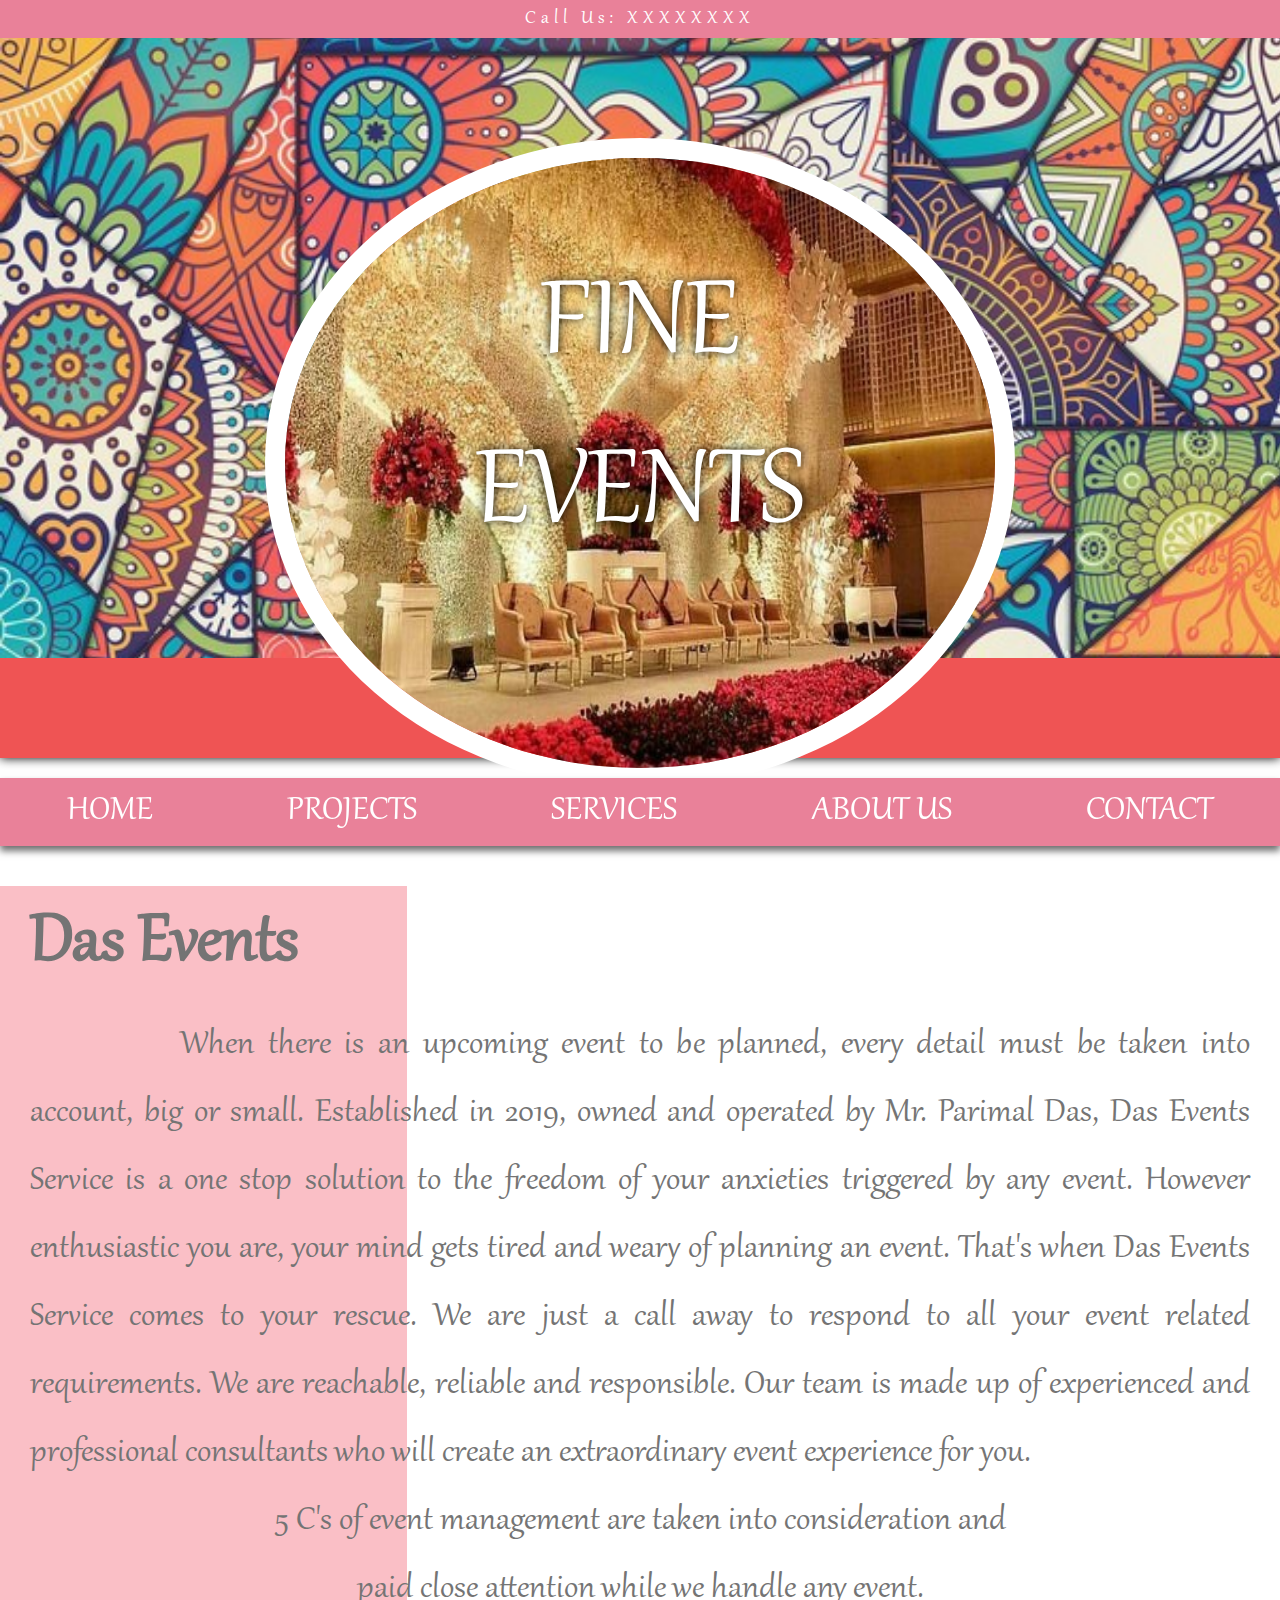
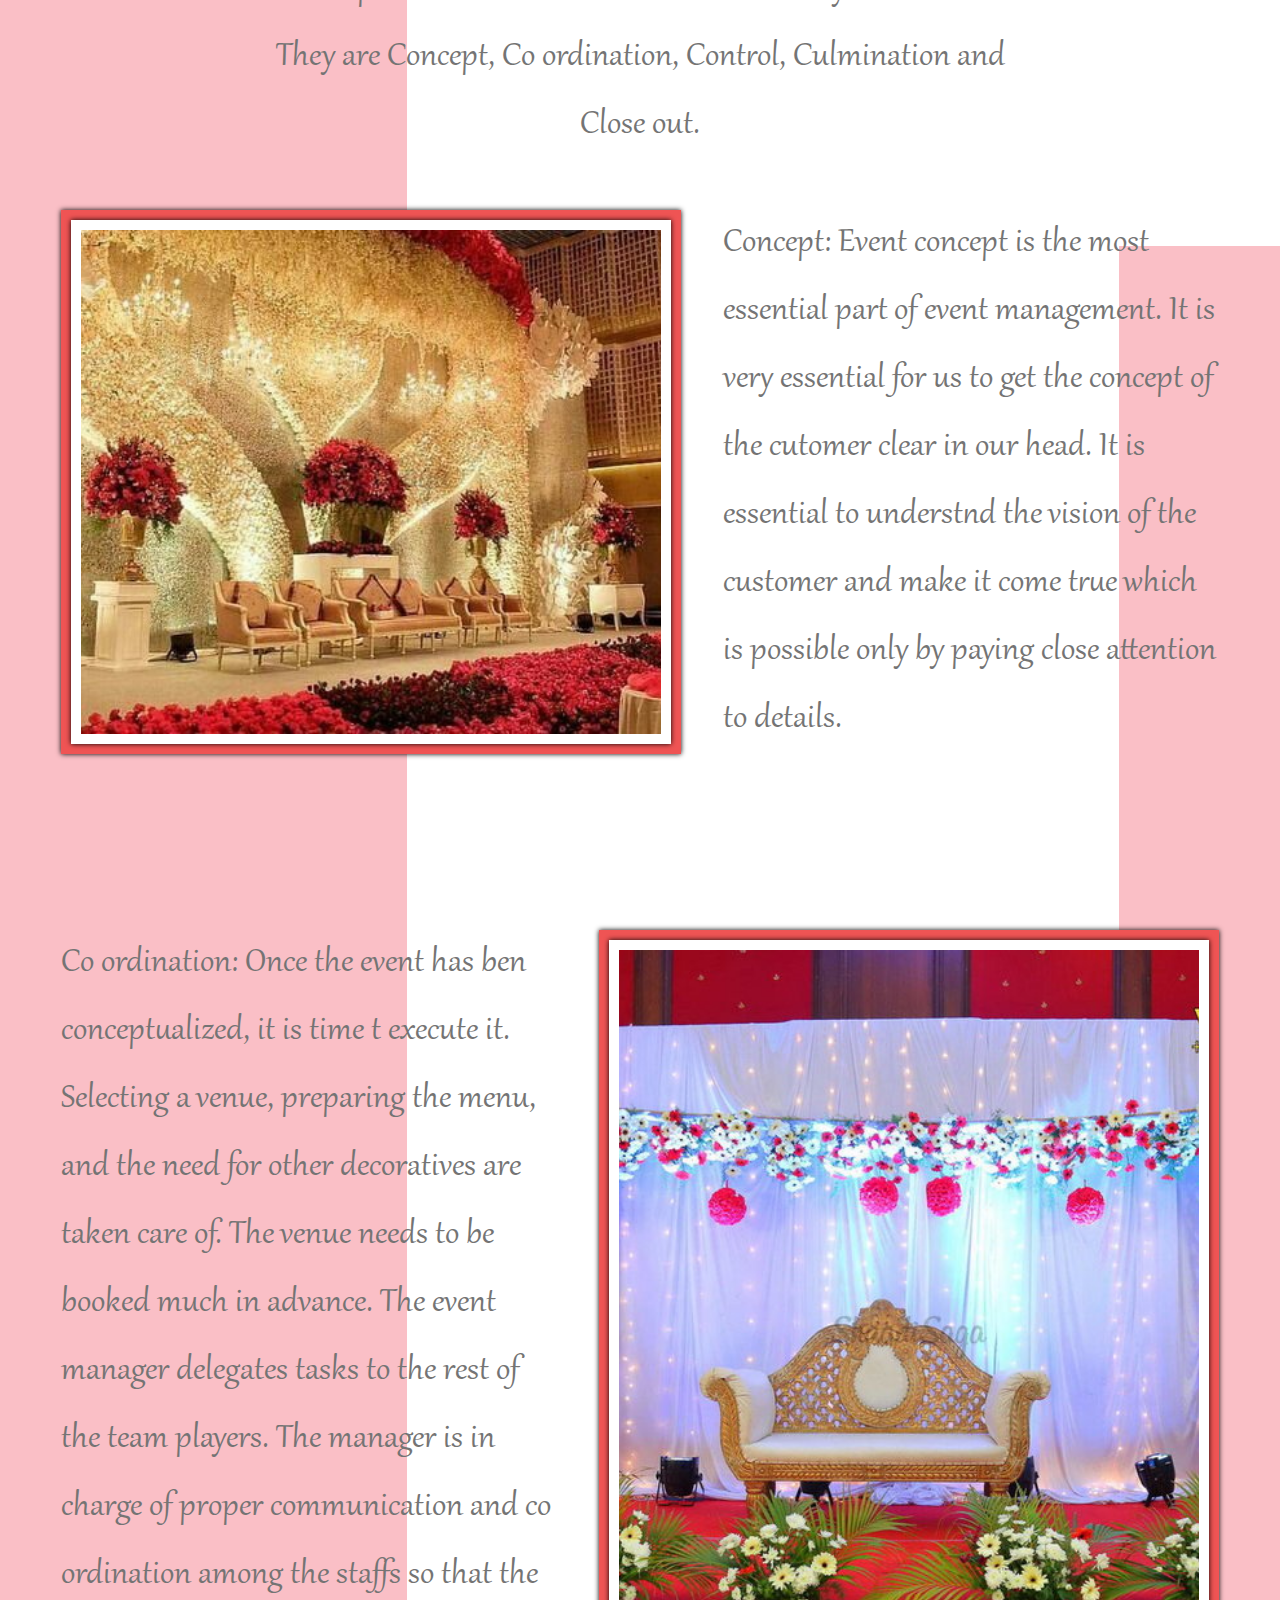
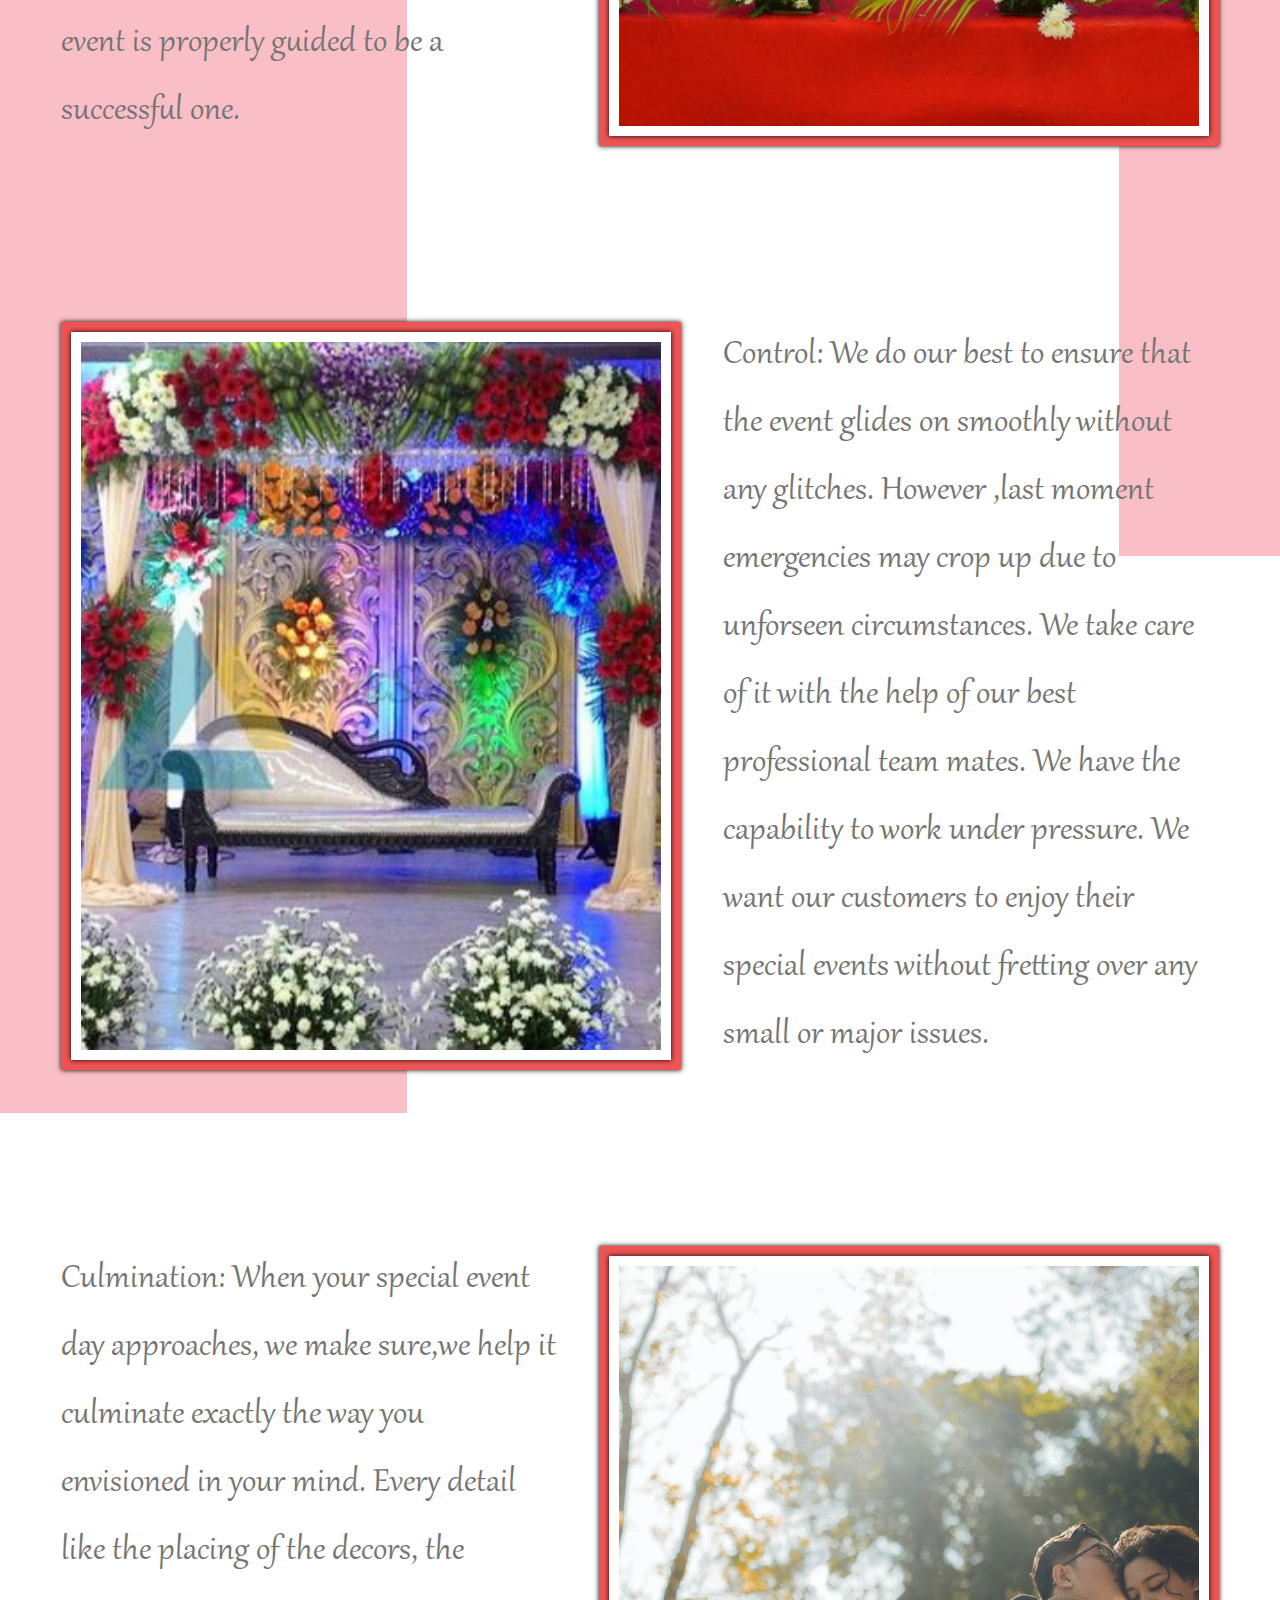
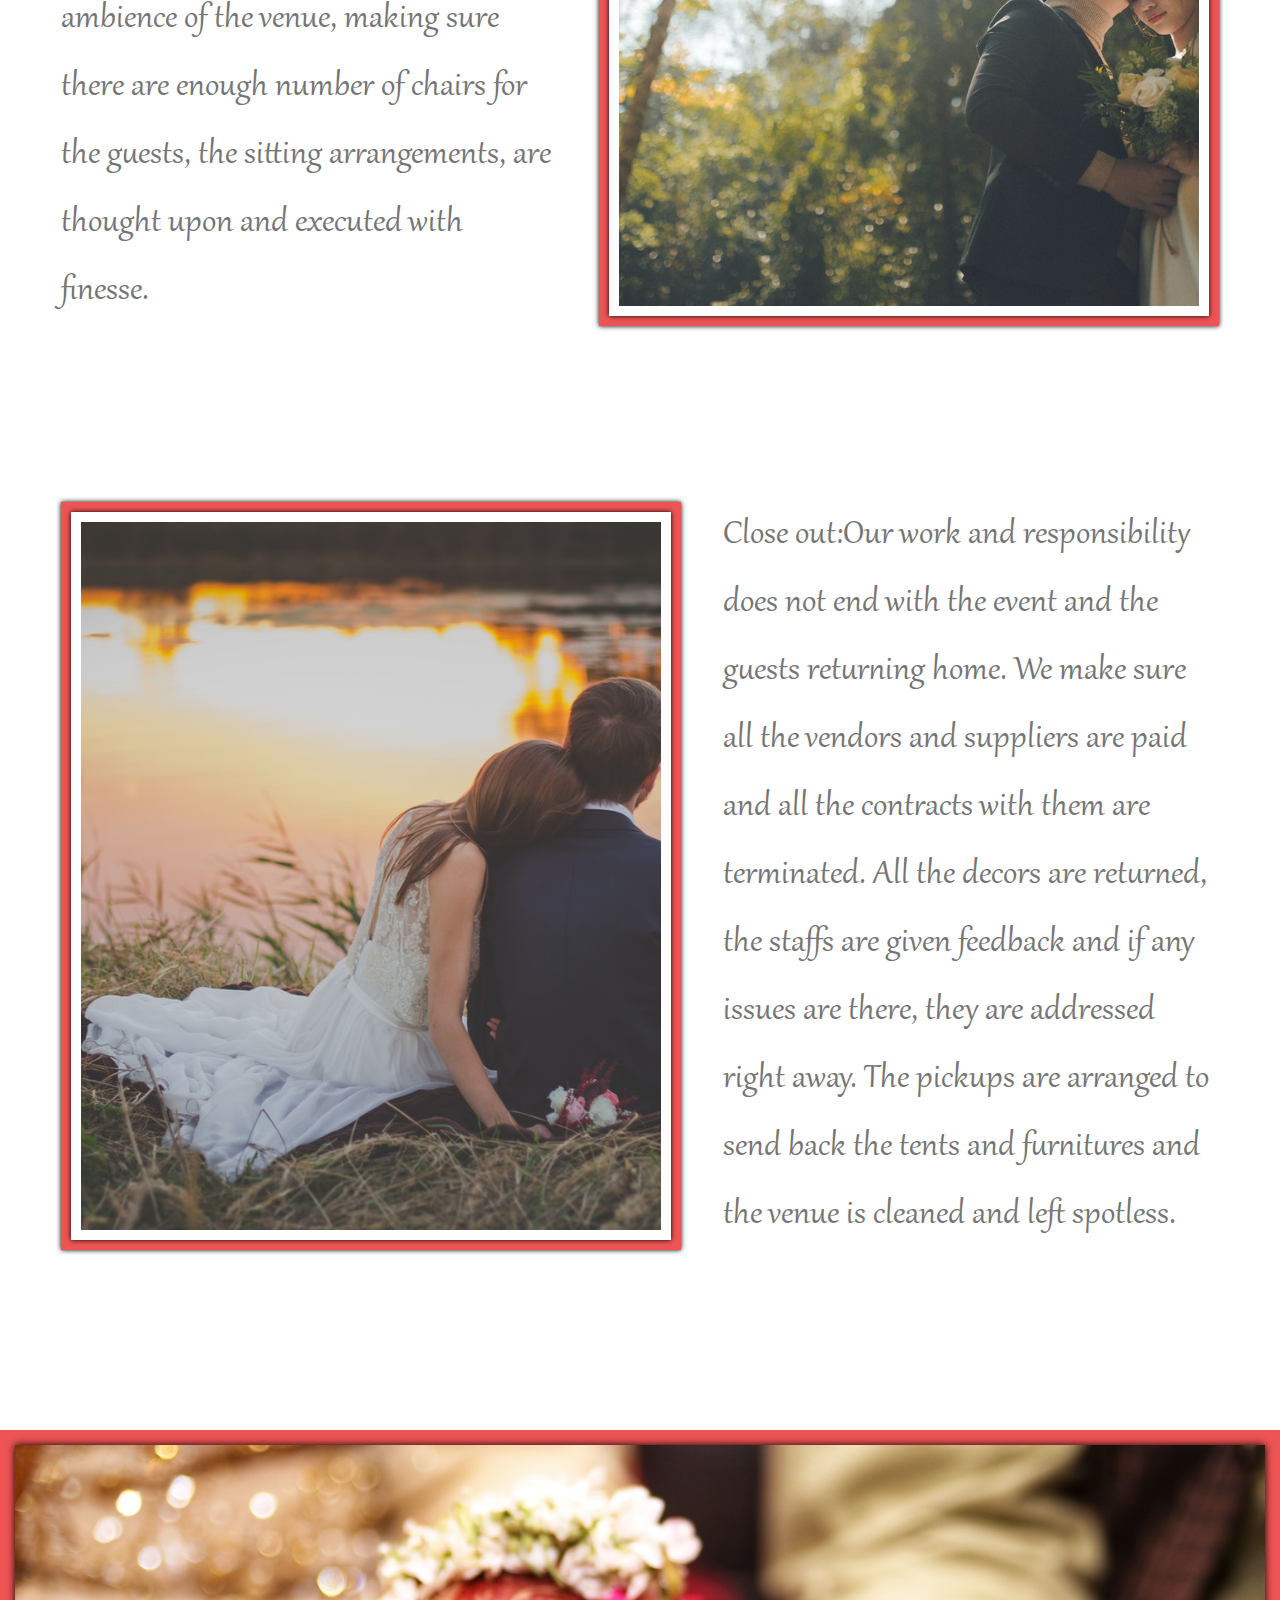
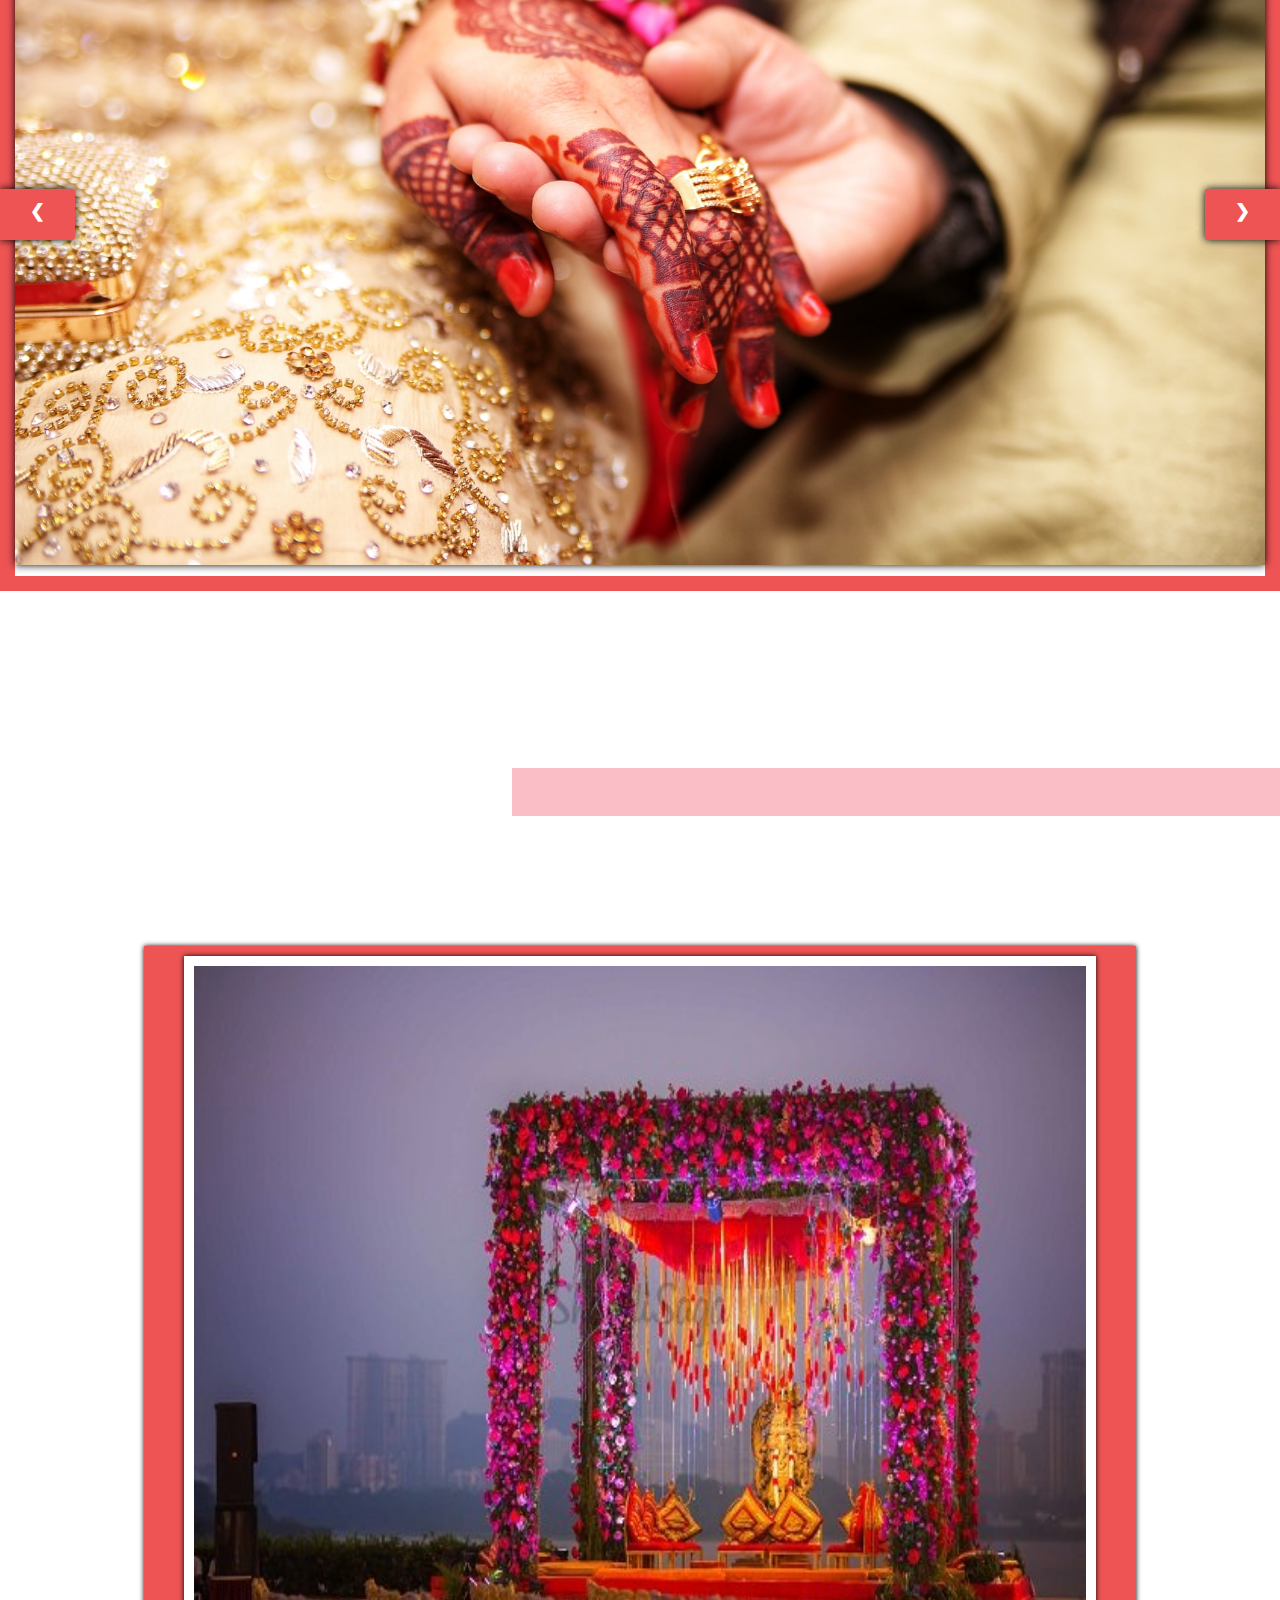
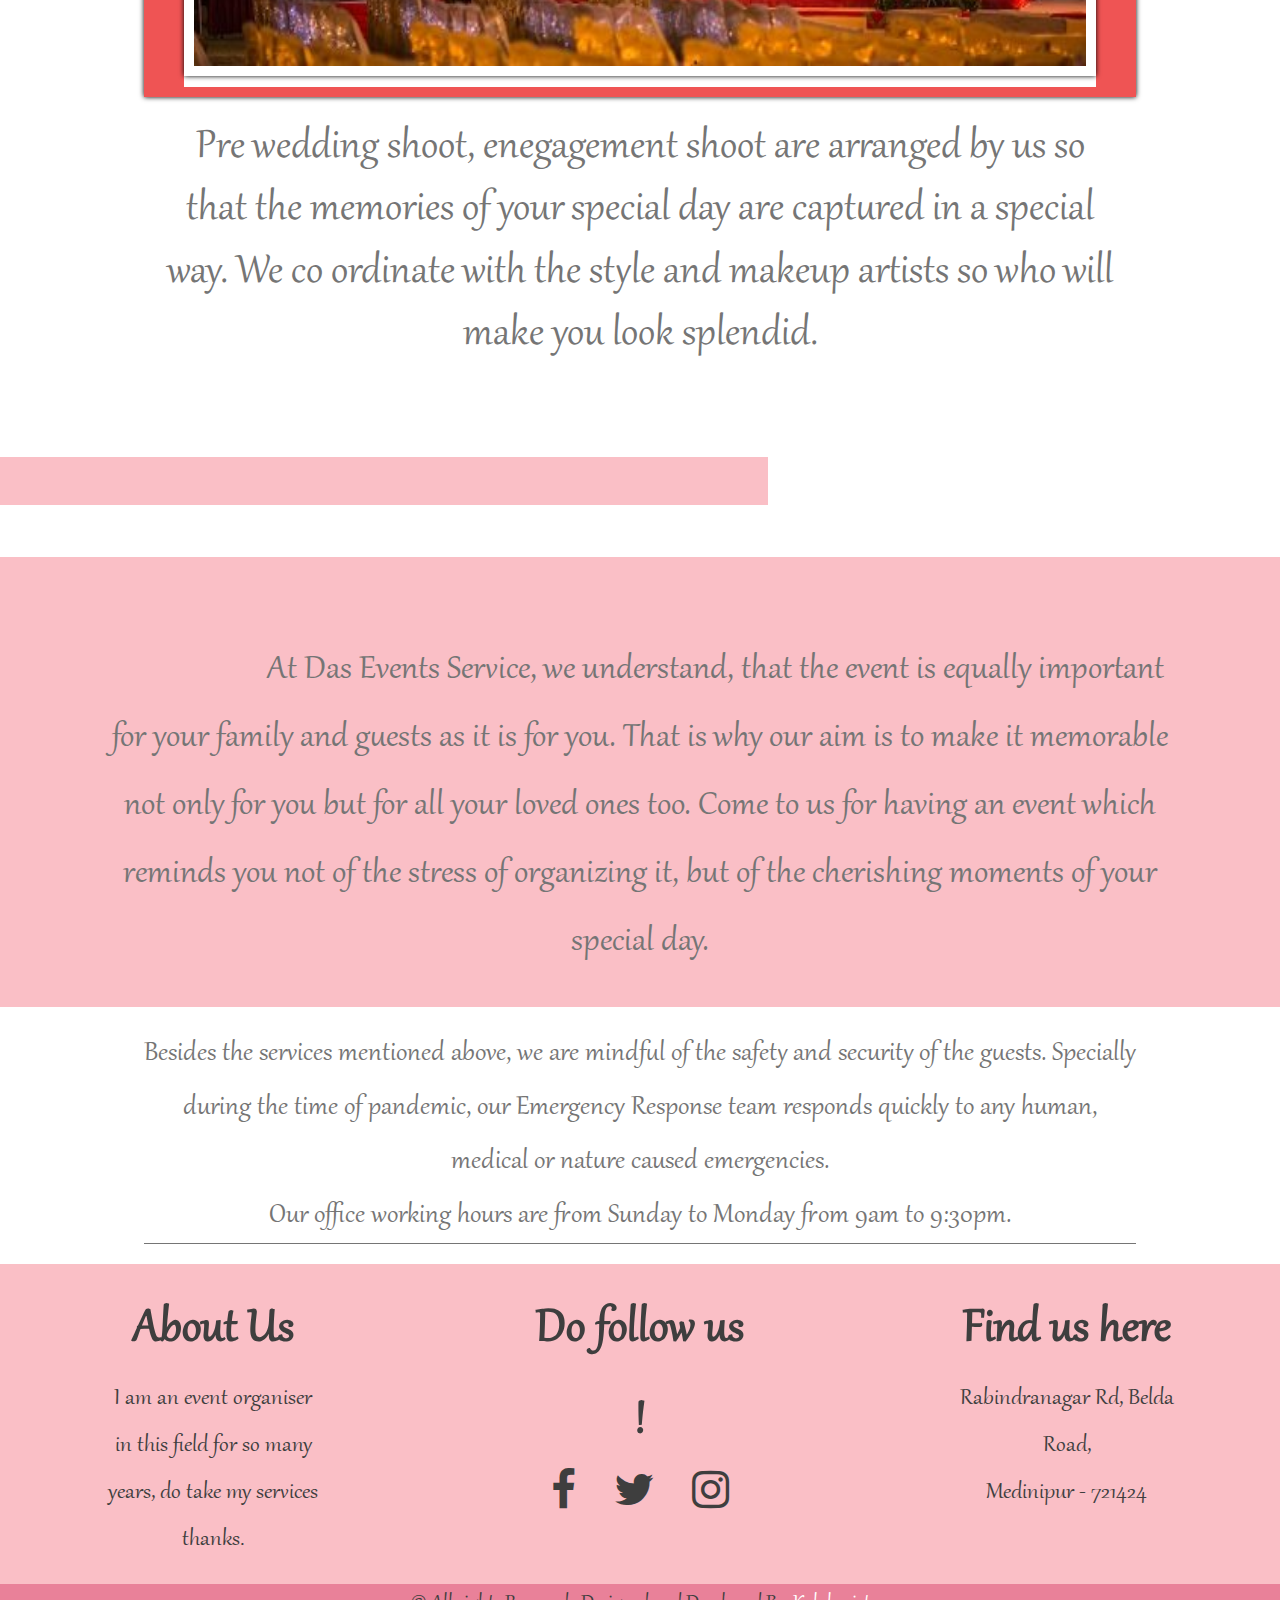
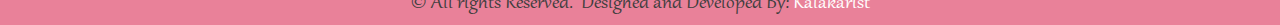
==== commit a0e6243a: "updated with new one" ====
--- a/index.html
+++ b/index.html
@@ -1,26 +1,28 @@
 <!DOCTYPE html>
 <html lang="en">
+
 <head>
     <meta charset="UTF-8">
     <meta http-equiv="X-UA-Compatible" content="IE=edge">
     <meta name="viewport" content="width=device-width, initial-scale=1.0">
-    <title>Document</title>
+    <title>Event Site</title>
     <link rel="stylesheet" href="public/assets/css/style.css">
     <link rel="stylesheet" href="https://cdnjs.cloudflare.com/ajax/libs/font-awesome/4.7.0/css/font-awesome.min.css">
     <script defer src="public/assets/js/index.js"></script>
     <script defer src="public/assets/js/menu.js"></script>
     <!-- <script  src="menu.js"></script> -->
 </head>
+
 <body>
     <header>
         <div class="topheader">
-           <span>Call Us: <a href="tel:123456789">XXXXXXXX</a> </span> 
+            <span>Call Us: <a href="tel:123456789">XXXXXXXX</a> </span>
         </div>
         <div class="banner">
             <div class="main-image">
                 <img src="public/assets/img/dasbanner.jpg" alt="">
                 <div class="das-events">
-                    <h1>Das</h1>
+                    <h1>Fine</h1>
                     <h1>Events</h1>
                 </div>
             </div>
@@ -28,44 +30,59 @@
         <nav class="mynav" id="myId">
             <ul>
                 <a href="javascript:void(0);" class="icon" onclick="myFunction()">
-                    Das Events
+                    Fine Events
                     <i class="fa fa-bars"></i>
                 </a>
-                <a href="index.html"> <li>Home</li></a> 
-                <a href="projects.html"> <li>Projects</li></a>
-                <a href="services.html"> <li>Services</li></a>
-                <a href="aboutus.html"><li>About Us</li> </a>
-                <a href="contact.html"><li>Contact</li></a>              
+                <a href="index.html">
+                    <li>Home</li>
+                </a>
+                <a href="projects.html">
+                    <li>Projects</li>
+                </a>
+                <a href="services.html">
+                    <li>Services</li>
+                </a>
+                <a href="aboutus.html">
+                    <li>About Us</li>
+                </a>
+                <a href="contact.html">
+                    <li>Contact</li>
+                </a>
             </ul>
-            </nav>
+        </nav>
     </header>
-    
+
     <section class="bg-shapes-left">
-        
+
         <div class="sub-head">
             <h1>Das Events</h1>
             <p>
-                When there is an upcoming event to be planned, every detail must be taken into account, big or small. 
-                Established in 2019, owned and operated by Mr. Parimal Das, Das Events Service is a one stop solution to the freedom of your anxieties triggered by any event. 
-                However enthusiastic you are, your mind gets tired and weary of planning an event. 
-                That's when Das Events Service comes to your rescue. We are just a call away to respond to all your event related requirements. 
-                We are reachable, reliable and responsible. 
-                Our team is made up of experienced and professional consultants who will create an extraordinary event experience for you. 
+                When there is an upcoming event to be planned, every detail must be taken into account, big or small.
+                Established in 2019, owned and operated by Mr. Parimal Das, Das Events Service is a one stop solution to
+                the freedom of your anxieties triggered by any event.
+                However enthusiastic you are, your mind gets tired and weary of planning an event.
+                That's when Das Events Service comes to your rescue. We are just a call away to respond to all your
+                event related requirements.
+                We are reachable, reliable and responsible.
+                Our team is made up of experienced and professional consultants who will create an extraordinary event
+                experience for you.
                 <br>
-               <div style="text-align: center;width: 60%;margin: auto;">
+            <div style="text-align: center;width: 60%;margin: auto;">
                 5 C's of event management are taken into consideration and paid close attention while we handle any
                 event. <br> They are Concept, Co ordination, Control, Culmination and Close out.
-               </div>
+            </div>
             </p>
         </div>
-        
+
         <div class="body">
             <div class="body-img">
                 <img src="public/assets/img/dasbanner.jpg" alt="">
             </div>
             <div class="body-content">
-                <p>Concept: Event concept is the most essential part of event management. It is very essential for us to get
-                    the concept of the cutomer clear in our head. It is essential to understnd the vision of the customer and
+                <p>Concept: Event concept is the most essential part of event management. It is very essential for us to
+                    get
+                    the concept of the cutomer clear in our head. It is essential to understnd the vision of the
+                    customer and
                     make it come true which is possible only by paying close attention to details.</p>
             </div>
         </div>
@@ -86,7 +103,8 @@
                 <img src="public/assets/img/IMG_20200710_120605.jpg" alt="">
             </div>
             <div class="body-content">
-                <p>Control: We do our best to ensure that the event glides on smoothly without any glitches. However ,last
+                <p>Control: We do our best to ensure that the event glides on smoothly without any glitches. However
+                    ,last
                     moment emergencies may crop up due to unforseen circumstances. We take care of it with the help of
                     our best professional team mates. We have the capability to work under pressure. We want our
                     customers to enjoy their special events without fretting over any small or major issues.</p>
@@ -109,109 +127,117 @@
             </div>
             <div class="body-content">
                 <p>Close out:Our work and responsibility does not end with the event and the guests returning home. We
-                    make sure all the vendors and suppliers are paid and all the contracts with them are terminated. All the
-                    decors are returned, the staffs are given feedback and if any issues are there, they are addressed right
-                    away. The pickups are arranged to send back the tents and furnitures and the venue is cleaned and left
+                    make sure all the vendors and suppliers are paid and all the contracts with them are terminated. All
+                    the
+                    decors are returned, the staffs are given feedback and if any issues are there, they are addressed
+                    right
+                    away. The pickups are arranged to send back the tents and furnitures and the venue is cleaned and
+                    left
                     spotless.</p>
             </div>
         </div>
 
         <!-- Slideshow container -->
-<div class="slideshow-container">
-
-    <!-- Full-width images with number and caption text -->
-    <div class="mySlides fade">
-      <!-- <div class="numbertext">1 / 3</div> -->
-      <img src="public/assets/img/khadija-yousaf-lKwp3-FQomY-unsplash.jpg" style="width:100%">
-      <!-- <div class="text">Caption Text</div> -->
-    </div>
-  
-    <div class="mySlides fade">
-      <!-- <div class="numbertext">2 / 3</div> -->
-      <img src="public/assets/img/e088c1e5b5d54f53e31a05f992170328.jpg" style="width:100%">
-      <!-- <div class="text">Caption Two</div> -->
-    </div>
-  
-    <div class="mySlides fade">
-      <!-- <div class="numbertext">3 / 3</div> -->
-      <img src="public/assets/img/IMG_20200710_120605.jpg" style="width:100%">
-      <!-- <div class="text">Caption Three</div> -->
-    </div>
-  
-    <!-- Next and previous buttons -->
-    <a class="prev" onclick="plusSlides(-1)">&#10094;</a>
-    <a class="next" onclick="plusSlides(1)">&#10095;</a>
-  </div>
-  <br>
-  
-  <!-- The dots/circles -->
-  <!-- <div style="text-align:center">
+        <div class="slideshow-container">
+
+            <!-- Full-width images with number and caption text -->
+            <div class="mySlides fade">
+                <!-- <div class="numbertext">1 / 3</div> -->
+                <img src="public/assets/img/khadija-yousaf-lKwp3-FQomY-unsplash.jpg" style="width:100%">
+                <!-- <div class="text">Caption Text</div> -->
+            </div>
+
+            <div class="mySlides fade">
+                <!-- <div class="numbertext">2 / 3</div> -->
+                <img src="public/assets/img/e088c1e5b5d54f53e31a05f992170328.jpg" style="width:100%">
+                <!-- <div class="text">Caption Two</div> -->
+            </div>
+
+            <div class="mySlides fade">
+                <!-- <div class="numbertext">3 / 3</div> -->
+                <img src="public/assets/img/IMG_20200710_120605.jpg" style="width:100%">
+                <!-- <div class="text">Caption Three</div> -->
+            </div>
+
+            <!-- Next and previous buttons -->
+            <a class="prev" onclick="plusSlides(-1)">&#10094;</a>
+            <a class="next" onclick="plusSlides(1)">&#10095;</a>
+        </div>
+        <br>
+
+        <!-- The dots/circles -->
+        <!-- <div style="text-align:center">
     <span class="dot" onclick="currentSlide(1)"></span>
     <span class="dot" onclick="currentSlide(2)"></span>
     <span class="dot" onclick="currentSlide(3)"></span>
   </div> -->
-    <div class="section">
-        <hr>      
-    </div>   
-<br><br><br><br>
-    <div class="big-banner">
-        <div class="big-banner-img">
-            <img src="public/assets/img/IMG-20200902-WA0006.jpg" alt="">
-        </div>
-        <div class="big-banner-content">
-            <p>Pre wedding shoot, enegagement shoot are arranged by us so that the memories of your special day are
-                captured in a special way. We co ordinate with the style and makeup artists so who will make you look
-                splendid.</p>
-        </div>
-    </div>
-    <div class="section left">
-        <hr>      
-    </div>  
-
-    <div class="big-content">
-        <div class="big-content-p">
-            <p>At Das Events Service, we understand, that the event is equally important for your family and guests as it
-                is for you. That is why our aim is to make it memorable not only for you but for all your loved ones too.
-                Come to us for having an event which reminds you not of the stress of organizing it, but of the cherishing
-                moments of your special day.</p>
-        </div>
-    </div>
-  
-    <div class="small-content">
-        <div class="small-content-p">
-            <p>Besides the services mentioned above, we are mindful of the safety and security of the guests. Specially
-                during the time of pandemic, our Emergency Response team responds quickly to any human, medical or
-                nature caused emergencies.</p>
+        <div class="section">
+            <hr>
+        </div>
+        <br><br><br><br>
+        <div class="big-banner">
+            <div class="big-banner-img">
+                <img src="public/assets/img/IMG-20200902-WA0006.jpg" alt="">
+            </div>
+            <div class="big-banner-content">
+                <p>Pre wedding shoot, enegagement shoot are arranged by us so that the memories of your special day are
+                    captured in a special way. We co ordinate with the style and makeup artists so who will make you
+                    look
+                    splendid.</p>
+            </div>
+        </div>
+        <div class="section left">
+            <hr>
+        </div>
+
+        <div class="big-content">
+            <div class="big-content-p">
+                <p>At Das Events Service, we understand, that the event is equally important for your family and guests
+                    as it
+                    is for you. That is why our aim is to make it memorable not only for you but for all your loved ones
+                    too.
+                    Come to us for having an event which reminds you not of the stress of organizing it, but of the
+                    cherishing
+                    moments of your special day.</p>
+            </div>
+        </div>
+
+        <div class="small-content">
+            <div class="small-content-p">
+                <p>Besides the services mentioned above, we are mindful of the safety and security of the guests.
+                    Specially
+                    during the time of pandemic, our Emergency Response team responds quickly to any human, medical or
+                    nature caused emergencies.</p>
                 <p>Our office working hours are from Sunday to Monday from 9am to 9:30pm.</p>
-        </div>
-    </div>
+            </div>
+        </div>
 
     </section>
     <footer>
         <div class="footer">
-        <div class="about-us">
-            <h1>About Us</h1>
-            <p>I am an event organiser in this field for so many years, do take my services thanks.</p>
-        </div>
-        <div class="social-media">
-            <h1>Do follow us !</h1>
-            <div class="social-icons">
-                <a href="https://www.facebook.com/"><i class="fa fa-facebook"></i></a>
-                <a href="https://www.twitter.com/"><i class="fa fa-twitter"></i></a>
-                <a href="https://www.instagram.com/"><i class="fa fa-instagram"></i></a>
-            </div>
-        </div>
-        <div class="address">
-            <h1>Find us here</h1>
-            <p>Rabindranagar Rd, Belda Road, <br> Medinipur - 721424</p>
-        </div>
-       </div>
-       <div class="copyrights">
-        <p>&copy; All rights Reserved.</p>
-        <p>&nbsp; Designed and Developed By: <a href="www.bluewebsurfer.com">BlueWeb Surfer</a></p>
-    </div>
+            <div class="about-us">
+                <h1>About Us</h1>
+                <p>I am an event organiser in this field for so many years, do take my services thanks.</p>
+            </div>
+            <div class="social-media">
+                <h1>Do follow us !</h1>
+                <div class="social-icons">
+                    <a href="https://www.facebook.com/"><i class="fa fa-facebook"></i></a>
+                    <a href="https://www.twitter.com/"><i class="fa fa-twitter"></i></a>
+                    <a href="https://www.instagram.com/"><i class="fa fa-instagram"></i></a>
+                </div>
+            </div>
+            <div class="address">
+                <h1>Find us here</h1>
+                <p>Rabindranagar Rd, Belda Road, <br> Medinipur - 721424</p>
+            </div>
+        </div>
+        <div class="copyrights">
+            <p>&copy; All rights Reserved.</p>
+            <p>&nbsp; Designed and Developed By: <a href="www.kalakarist.com">Kalakarist</a></p>
+        </div>
     </footer>
-    
+
 </body>
 
 </html>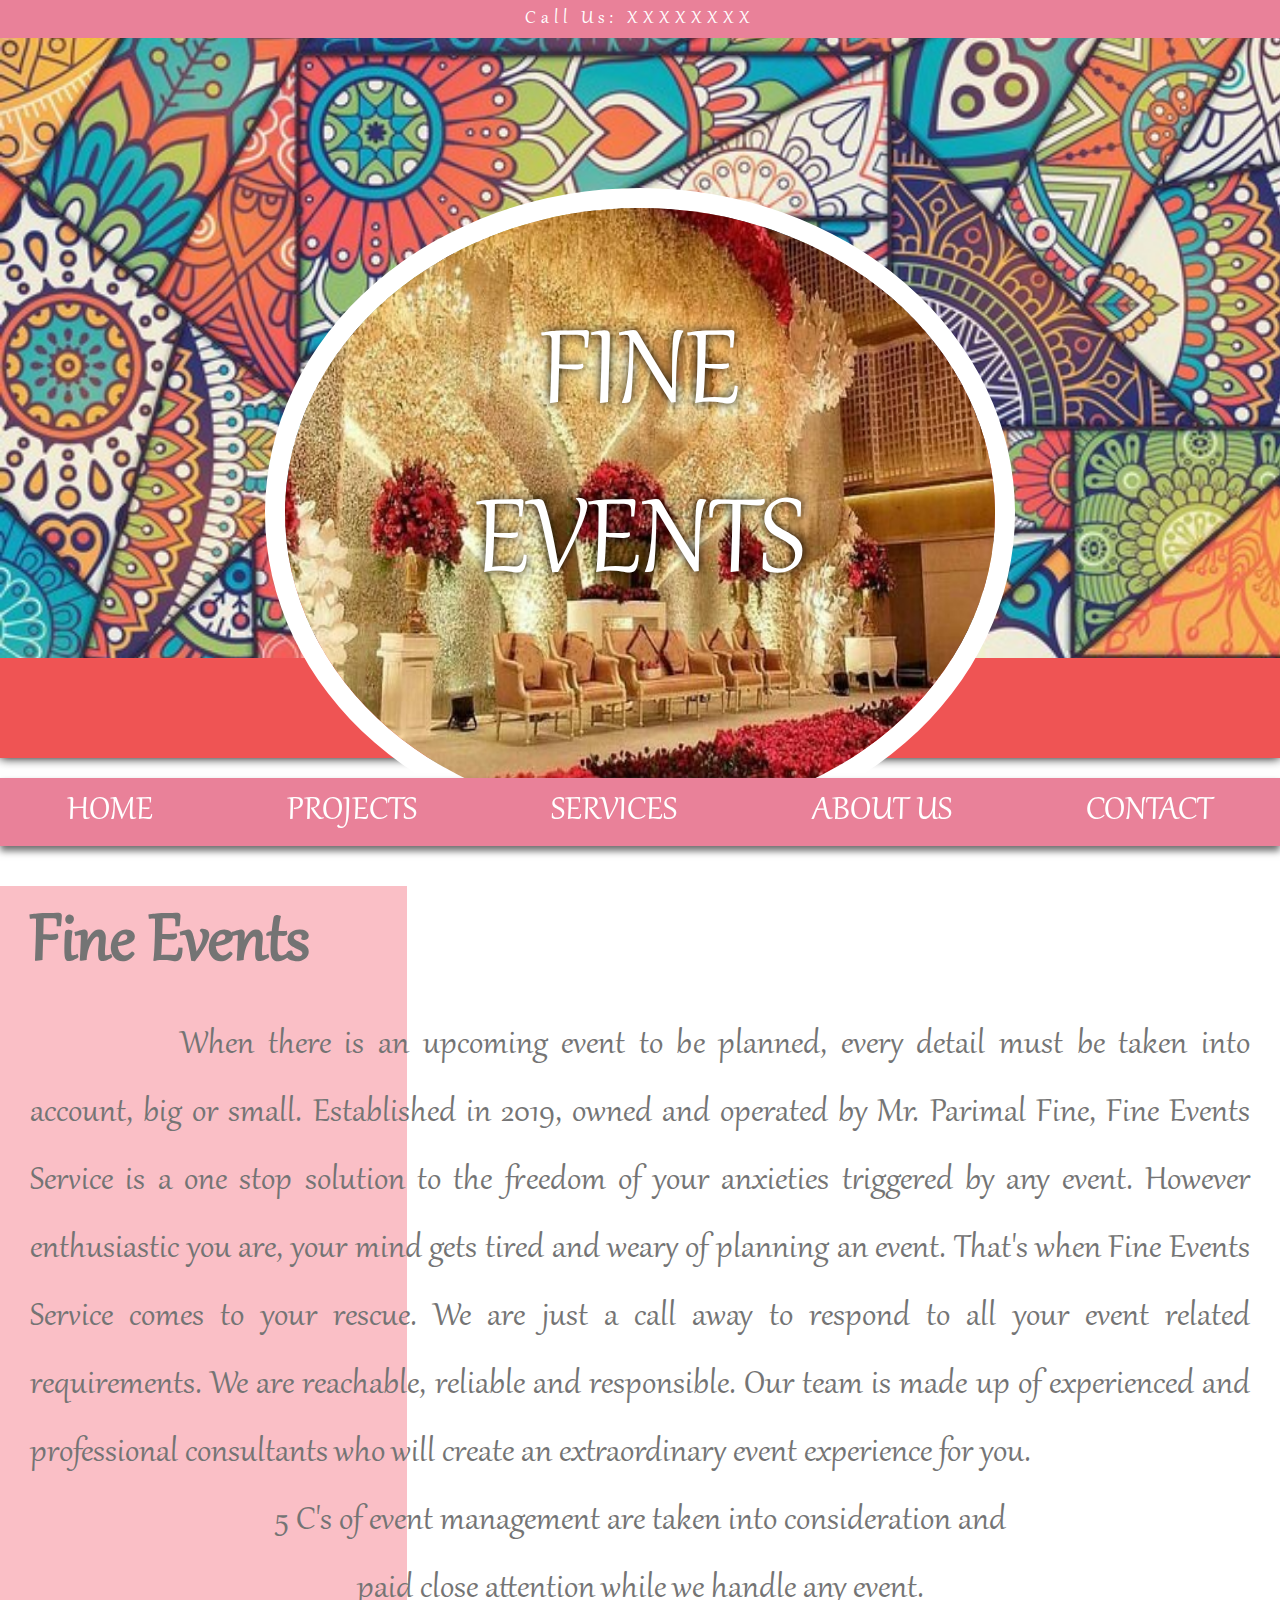
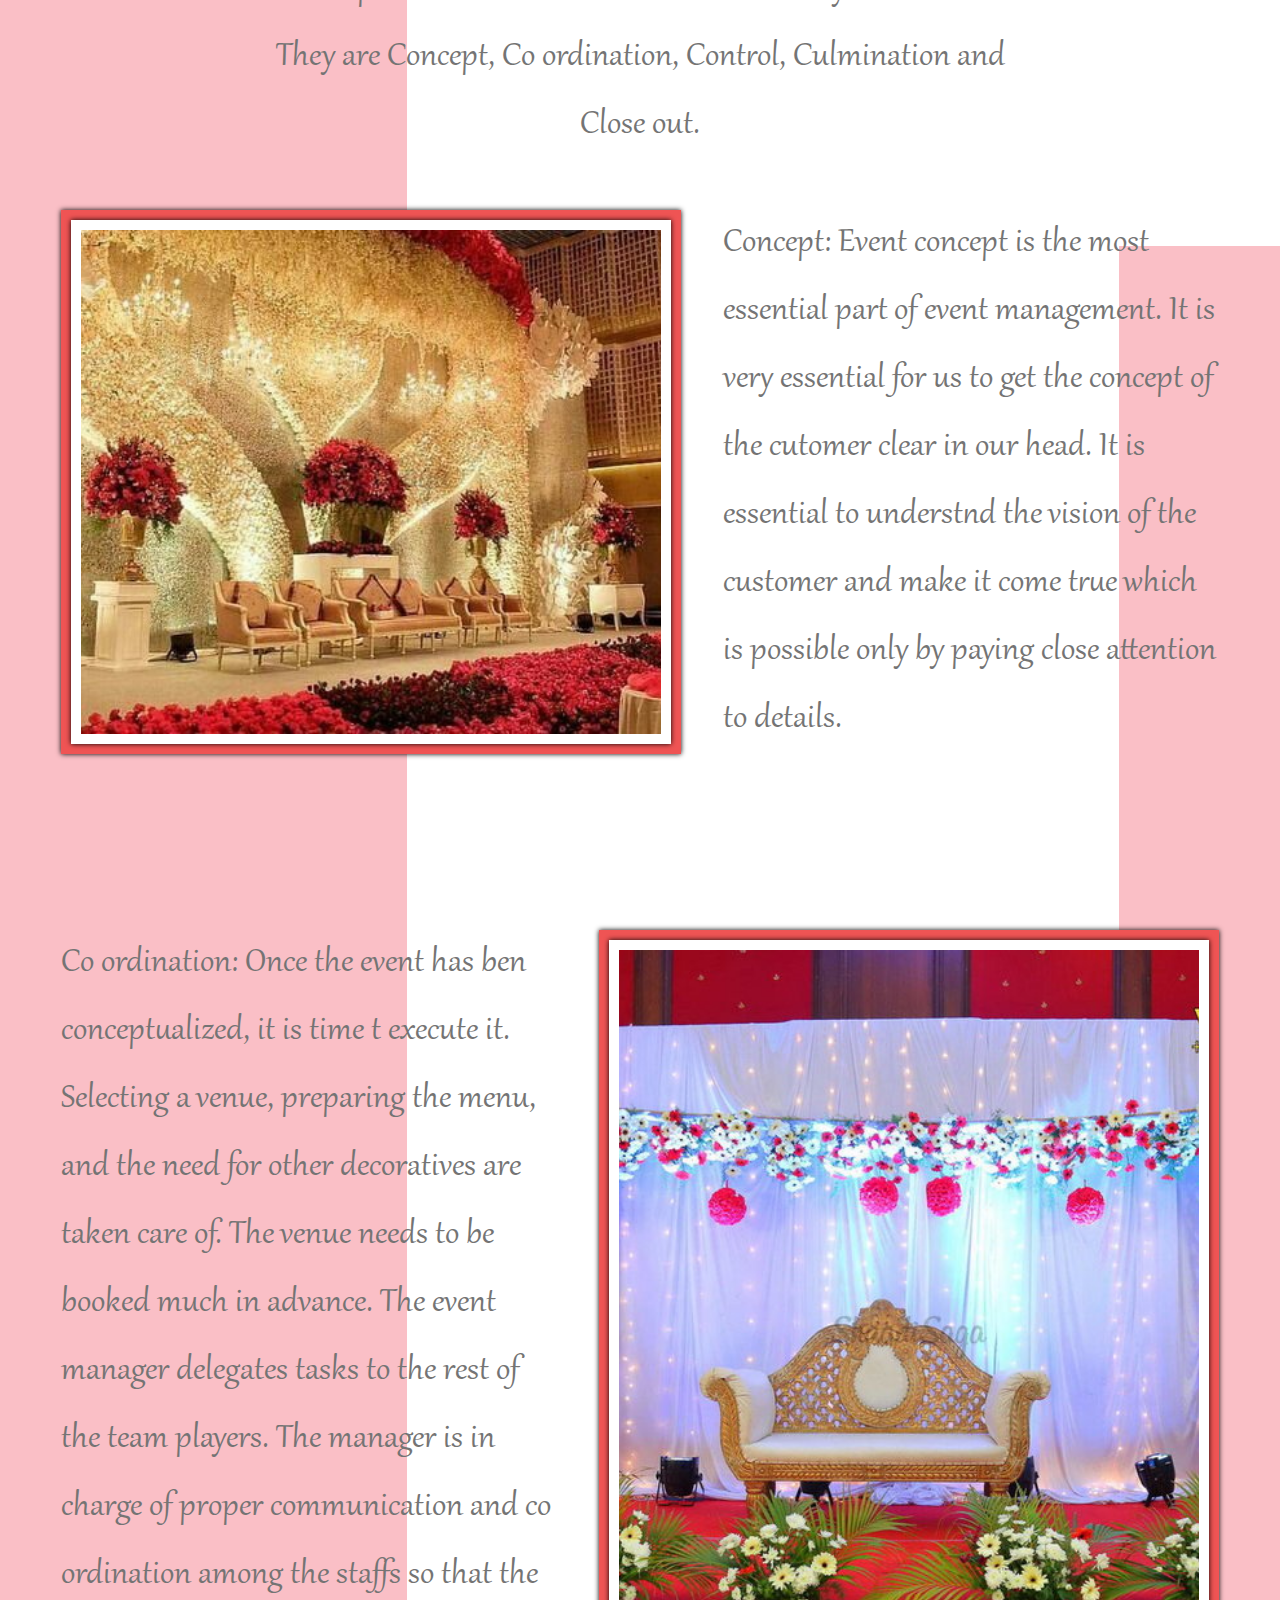
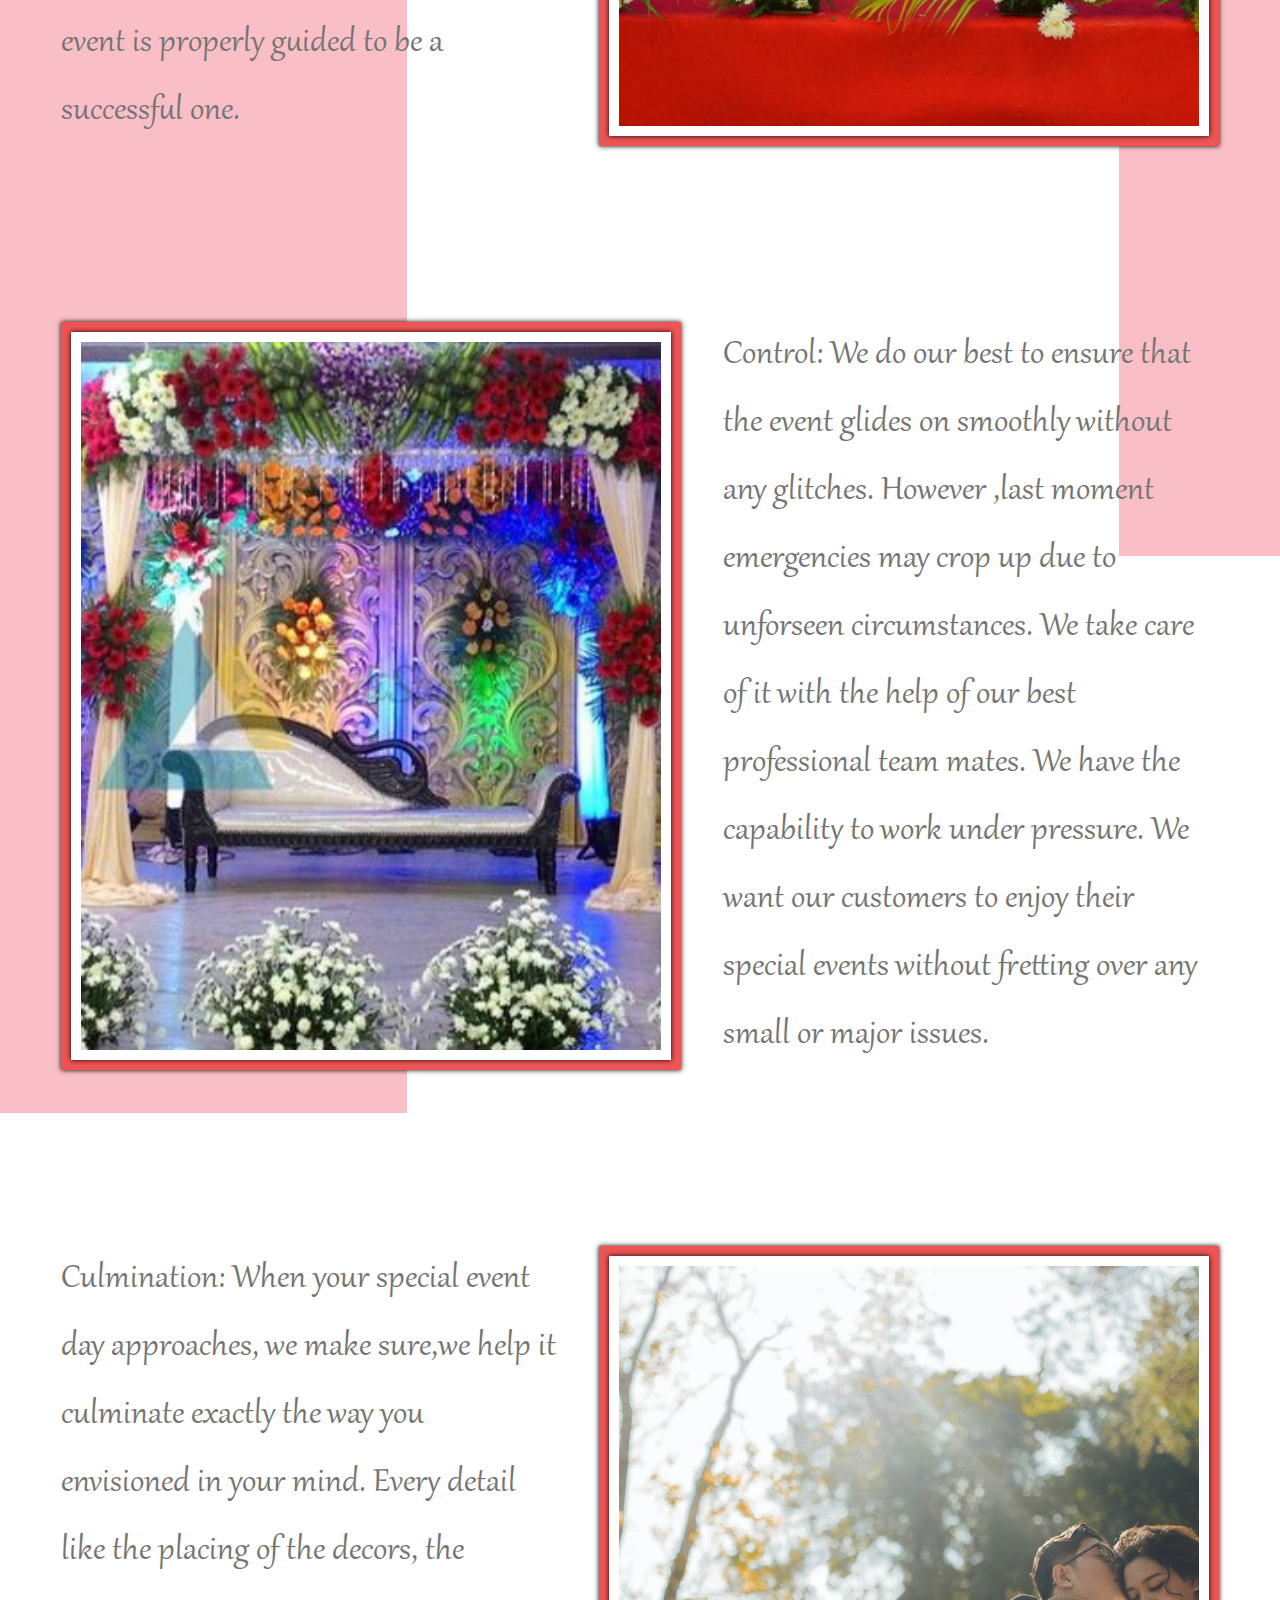
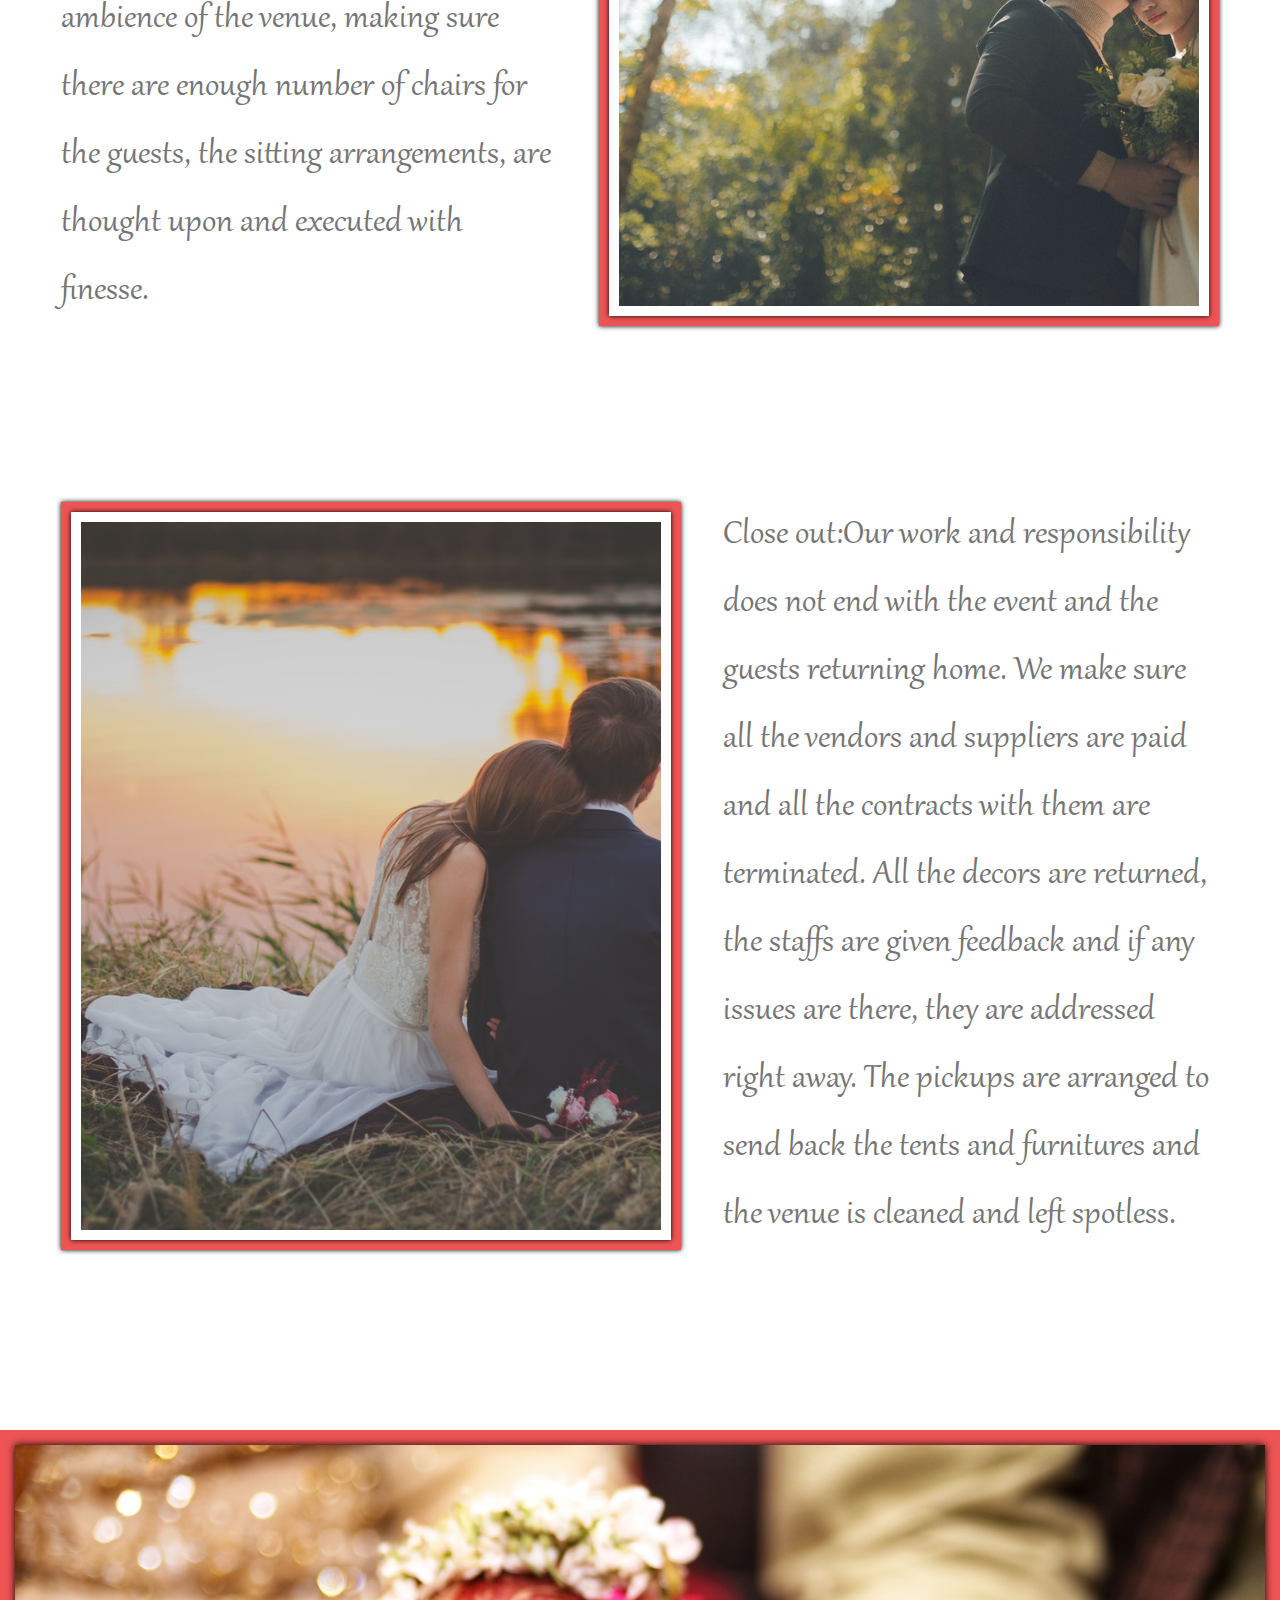
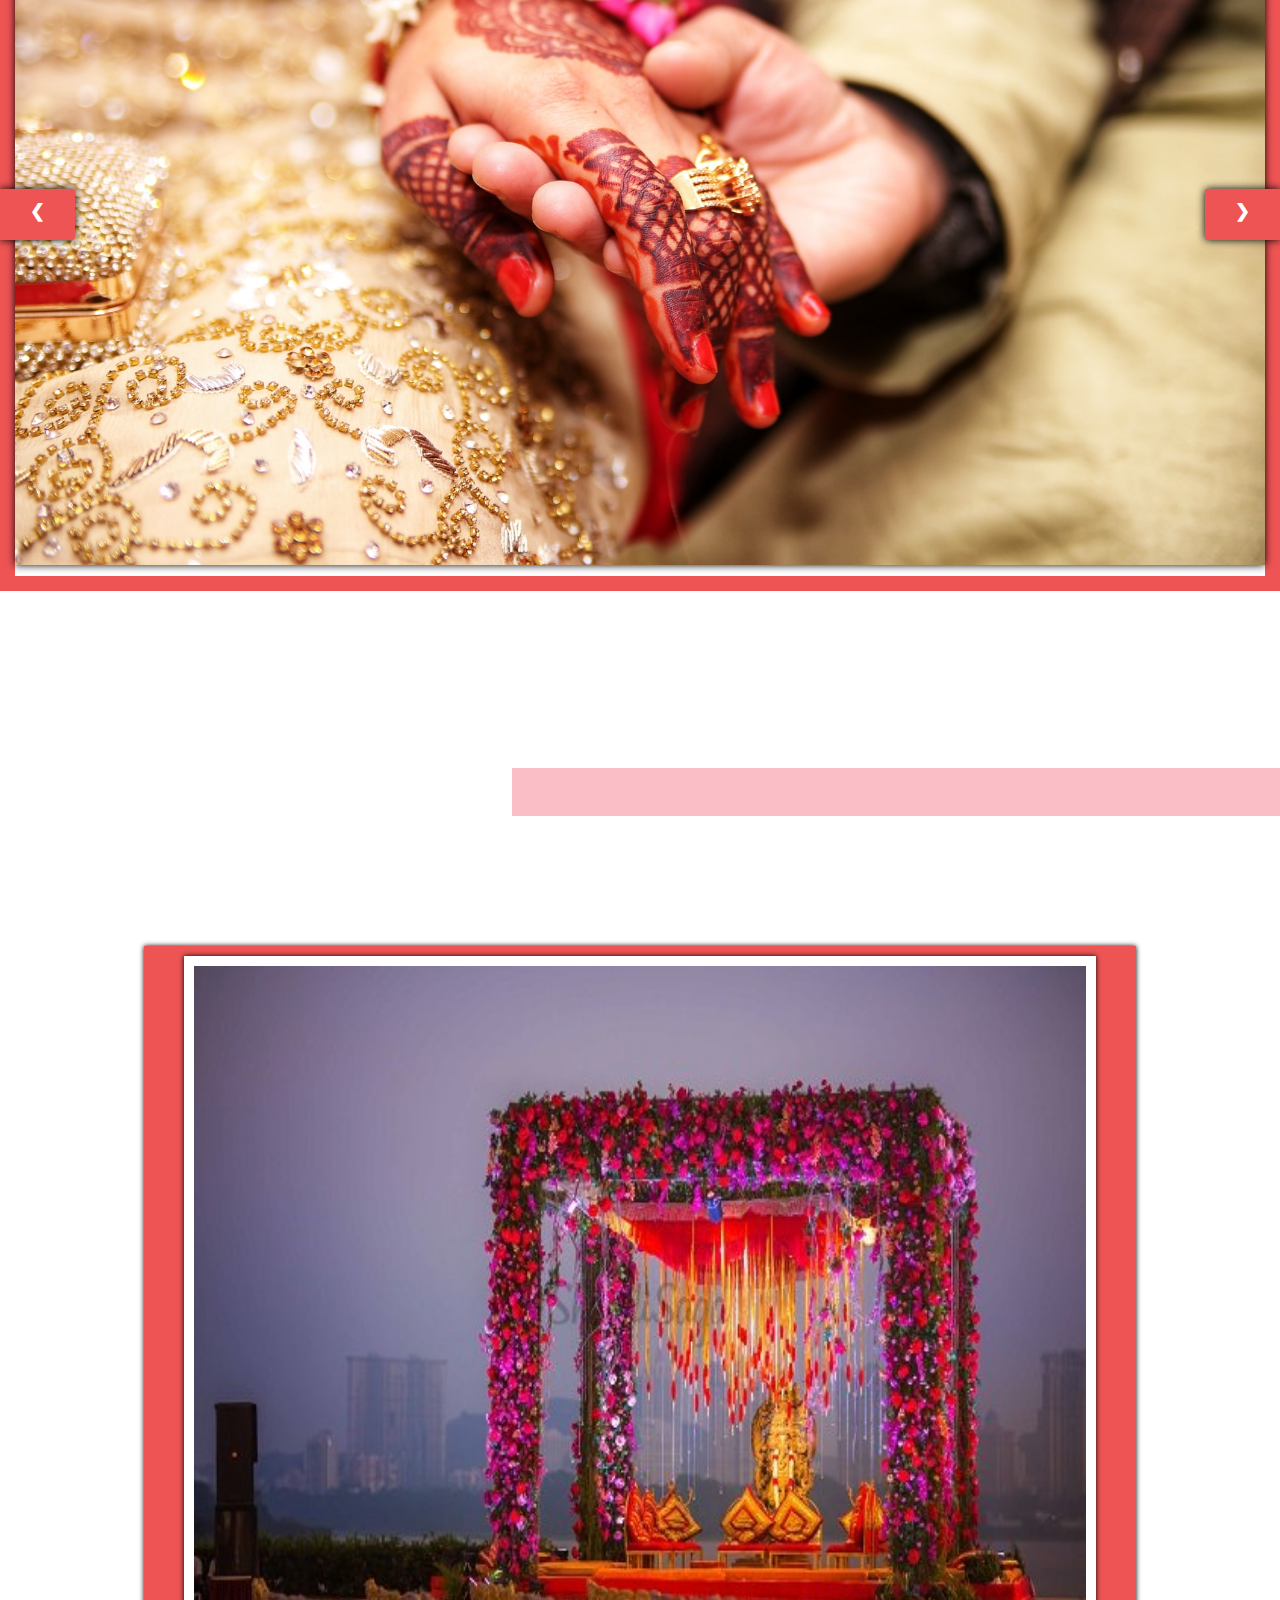
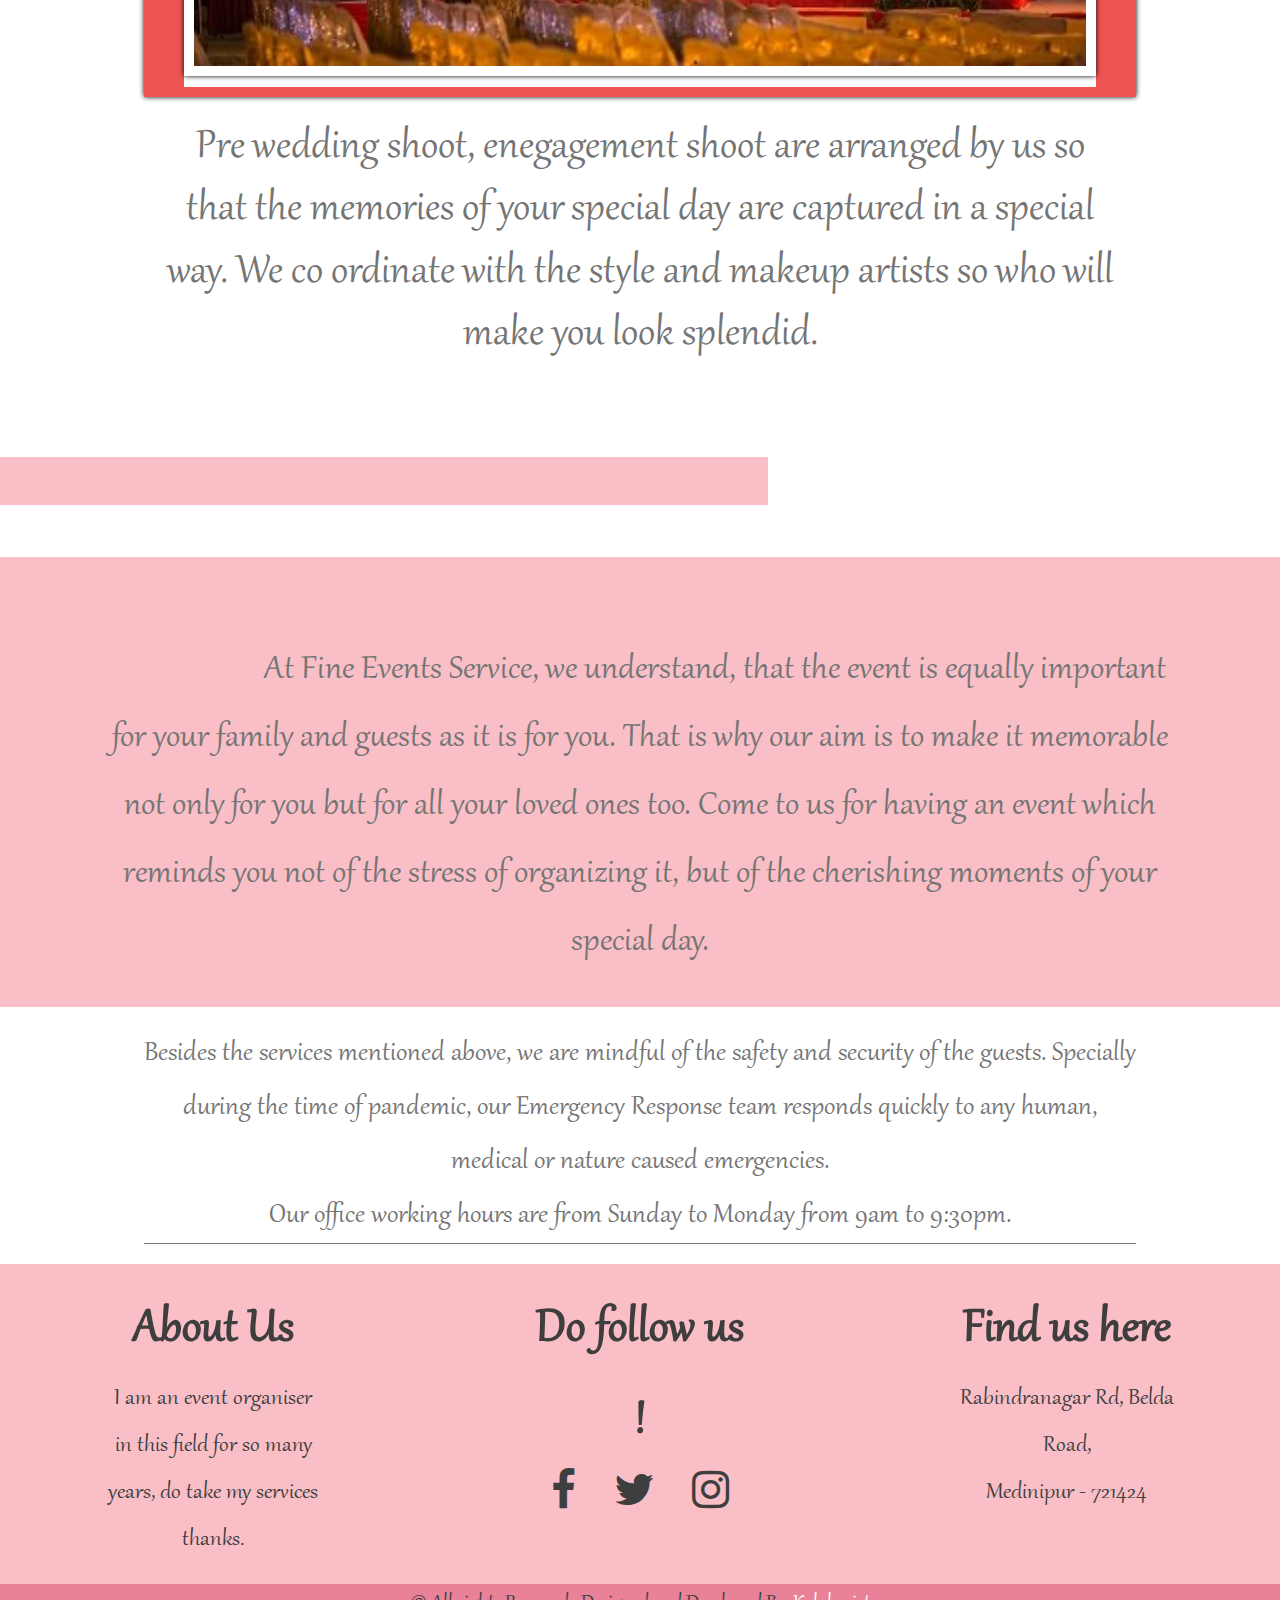
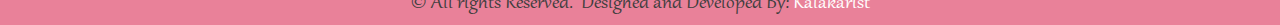
==== commit 282826f9: "fixed the main image" ====
--- a/index.html
+++ b/index.html
@@ -55,13 +55,14 @@
     <section class="bg-shapes-left">
 
         <div class="sub-head">
-            <h1>Das Events</h1>
+            <h1>Fine Events</h1>
             <p>
                 When there is an upcoming event to be planned, every detail must be taken into account, big or small.
-                Established in 2019, owned and operated by Mr. Parimal Das, Das Events Service is a one stop solution to
+                Established in 2019, owned and operated by Mr. Parimal Fine, Fine Events Service is a one stop solution
+                to
                 the freedom of your anxieties triggered by any event.
                 However enthusiastic you are, your mind gets tired and weary of planning an event.
-                That's when Das Events Service comes to your rescue. We are just a call away to respond to all your
+                That's when Fine Events Service comes to your rescue. We are just a call away to respond to all your
                 event related requirements.
                 We are reachable, reliable and responsible.
                 Our team is made up of experienced and professional consultants who will create an extraordinary event
@@ -192,7 +193,7 @@
 
         <div class="big-content">
             <div class="big-content-p">
-                <p>At Das Events Service, we understand, that the event is equally important for your family and guests
+                <p>At Fine Events Service, we understand, that the event is equally important for your family and guests
                     as it
                     is for you. That is why our aim is to make it memorable not only for you but for all your loved ones
                     too.
--- a/public/assets/css/style.css
+++ b/public/assets/css/style.css
@@ -52,7 +52,8 @@
     height: 650px;
     /* border: 1px solid red; */
     /* border: 1px solid green; */
-    margin-top: 100px;
+    /* margin-top: 100px; */
+    bottom: -180px;
     display: flex;
     justify-content: center;
     align-items: center;
@@ -422,7 +423,8 @@
   header .banner .main-image{
     width: 70%;
     height: 300px;
-    margin-top: 100px;
+    /* margin-top: 100px; */
+    bottom: -90px;
   }
   header .banner .main-image img{
     width: 100%;
